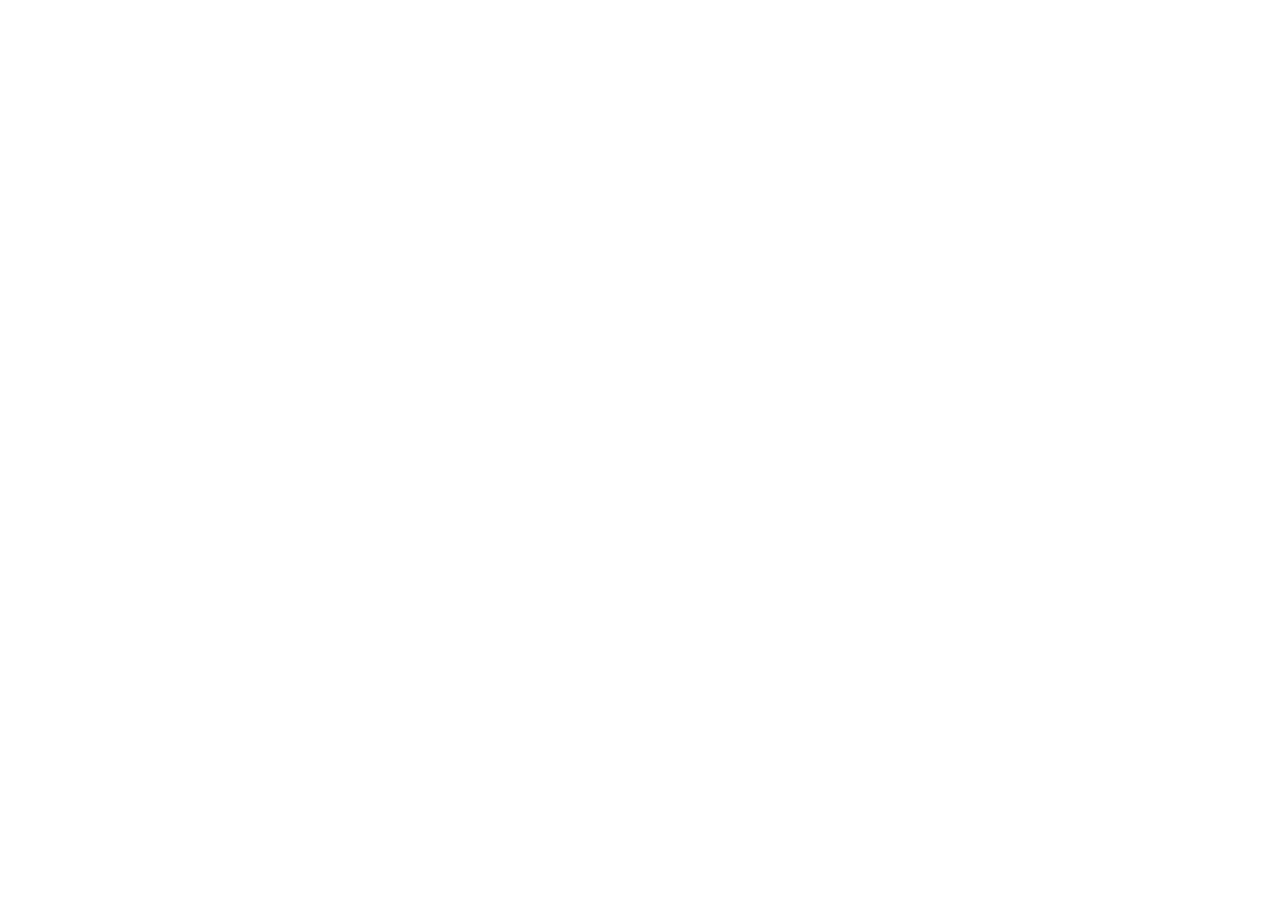
==== en/work/index.html @ 17e24093 "Add files via upload" ====
<!doctype html><html class="dark-mode" lang="en" data-template="work" data-path-prefix="../../index.html"><!-- Added by HTTrack --><meta http-equiv="content-type" content="text/html;charset=utf-8" /><!-- /Added by HTTrack -->
<head><meta charset="UTF-8"><meta http-equiv="X-UA-Compatible" content="IE=edge"><meta name="viewport" content="width=device-width,initial-scale=1"><meta name="theme-color" content="#000000"><title>Films and Videos - Examples - Productions for Social Media, Cinema, TV</title><meta name="description" content="We produce for a wide variety of media. But regardless of whether it is a cinema or social media clip, the focus is always on the story."><link rel="canonical" href="index.html"><meta property="og:type" content="website"><meta property="og:site_name" content="Film Production and Video Production, the Full-Service Agency"><meta property="og:title" content="Films and Videos - Examples - Productions for Social Media, Cinema, TV"><meta property="og:description" content="We produce for a wide variety of media. But regardless of whether it is a cinema or social media clip, the focus is always on the story."><meta property="og:url" content="index.html"><meta property="og:locale" content="en_en"><meta property="og:image" content="../../assets/images/shared/imotion-factory.jpg"><meta property="og:image:alt" content="Film Production and Video Production, the Full-Service Agency"><meta name="twitter:card" content="summary_large_image"><meta name="twitter:site" content="@imotion_factory"><link rel="apple-touch-icon" sizes="180x180" href="../../assets/images/favicon/apple-touch-icon3832.png?v1=v2"><link rel="icon" type="image/png" href="../../assets/images/favicon/favicon-32x323832.png?v1=v2" sizes="32x32"><link rel="icon" type="image/png" href="../../assets/images/favicon/favicon-16x163832.png?v1=v2" sizes="16x16"><link rel="icon" type="image/svg+xml" href="../../assets/images/favicon/favicon3832.svg?v1=v2"><link rel="manifest" href="../../site3832.webmanifest?v1=v2"><link rel="mask-icon" href="../../assets/images/favicon/safari-pinned-tab3832.svg?v1=v2" color="#5bbad5"><meta name="theme-color" content="#000000"><script>// Render blocking 
      if (localStorage.getItem("theme") == "dark") document.documentElement.classList.add('dark-mode');</script><link rel="stylesheet" href="../../assets/styles/workb869.css?v=1643966012"></head><body><style type="text/css">body {display:none; opacity: 0; transition: opacity 0.3s}</style><noscript><style type="text/css">body {display:block; opacity: 1;}
      #scroll-container {display:none;}
      .noscriptmsg{position: fixed; top: 0; left: 0; width: 100%; height: 100%; display: flex; align-items: center; justify-content: center; flex-direction: column; background: black; padding: 20%;  z-index: 99999999999999;font-family:Arial, Helvetica, sans-serif; font-size: 20px; text-align: center; color: white;}</style><div class="noscriptmsg">This is a modern Website. Please turn on Javascript in your browser<br><br><strong>imotion factory Filmproduktion: +49 2161 469 9744</strong></div></noscript><svg class="transition-panel-svg panel-open" viewBox="0 0 100 100" preserveAspectRatio="none"><path class="transition-panel-path" stroke="var(--color-bg-contrast-rich)" fill="var(--color-bg-contrast-rich)" stroke-width="2px" vector-effect="non-scaling-stroke" d="M 0 0 V 100 Q 50 100 100 100 V 0 z"/></svg><div class="rotate-device"><div class="phone"></div><div class="message">This Page looks much better in Portrait-Mode.</div></div><div class="loading"><div class="loading-text"><span class="loading-imotion">imotion</span> <span class="loading-factory">factory</span> <span class="loading-dot"></span></div><div class="loading-filmproduktion">FILMPRODUKTION</div><div class="loading-counter">0%</div><div class="loading-overlay"></div></div><div style="width: 0; height: 0;"><svg xmlns="http://www.w3.org/2000/svg" xmlns:xlink="http://www.w3.org/1999/xlink"><symbol viewBox="0 0 79 9" id="svg-arrow-back" xmlns="http://www.w3.org/2000/svg"><path d="M1.5 4.5l5-3m-5 3l5 3m72-3h-77" stroke="var(--color-text-rich)" fill="none" fill-rule="evenodd" stroke-linecap="square"/></symbol><symbol viewBox="0 0 45 45" id="svg-arrow-down" xmlns="http://www.w3.org/2000/svg"><path d="M2.368 0h40.264C44.052 0 45 .947 45 2.368v40.264c0 1.42-.947 2.368-2.368 2.368-1.421 0-2.369-.947-2.369-2.368V8.052L4.026 44.29c-.947.948-2.368.948-3.315 0-.948-.947-.948-2.368 0-3.315L36.947 4.737H2.368C1.184 4.737 0 3.789 0 2.368 0 .948 1.184 0 2.368 0z"/></symbol><symbol viewBox="0 0 20.714 19.47" id="svg-arrow-right"><g fill="none" stroke="var(--color-text-rich)" stroke-width="2"><path d="M19.083 9.687H0M10.272.707L19.3 9.735l-9.028 9.028"/></g></symbol><symbol viewBox="0 0 78 82" id="svg-client" xmlns="http://www.w3.org/2000/svg"><style>.dst0{fill:none;stroke-width:5;stroke-miterlimit:10}</style><circle class="dst0" cx="38.9" cy="19" r="15"/><path class="dst0" d="M54.8 48.2H23c-10.5 0-19 8.5-19 19V78h69.8V67.2c0-10.5-8.5-19-19-19z"/></symbol><symbol viewBox="0 0 490 490" id="svg-em" xmlns="http://www.w3.org/2000/svg"><path d="M295.2 257.8L251.4 295c-3.5 2.9-8.6 2.9-12 0l-43.8-37.1L16.7 409.1h456.6L295.2 257.8zM0 92.2v305.6L180.1 245z"/><path d="M16.7 80.9L245 274.6 473.3 80.9zM309.9 245L490 397.8V92.2z"/></symbol><symbol viewBox="0 0 100 125" id="svg-four-squares" xmlns="http://www.w3.org/2000/svg"><path fill="var(--color-controls)" d="M39 5h22v22H39zM39 39h22v22H39zM39 73h22v22H39zM5 5h22v22H5zM5 39h22v22H5zM5 73h22v22H5zM73 5h22v22H73zM73 39h22v22H73zM73 73h22v22H73z"/></symbol><symbol fill="none" viewBox="0 0 80 40" id="svg-fullscreen_close" xmlns="http://www.w3.org/2000/svg"><path fill="#000" d="M30.001 11h-30V8h30z"/><path fill="#000" d="M27 11V0h3v11zM50.001 29h30v3h-30z"/><path fill="#000" d="M53.001 29v11h-3V29zM50.001 11h30V8h-30z"/><path fill="#000" d="M53.001 11V0h-3v11zM30 29H0v3h30z"/><path fill="#000" d="M27 29v11h3V29z"/></symbol><symbol fill="none" viewBox="0 0 80 40" id="svg-fullscreen_open" xmlns="http://www.w3.org/2000/svg"><path fill="#000" d="M0 0h30v3H0z"/><path fill="#000" d="M3 0v11H0V0zM80 40H50v-3h30z"/><path fill="#000" d="M77 40V29h3v11zM80 0H50v3h30z"/><path fill="#000" d="M77 0v11h3V0zM0 40h30v-3H0z"/><path fill="#000" d="M3 40V29H0v11z"/></symbol><symbol viewBox="0 0 466 100" fill-rule="evenodd" clip-rule="evenodd" stroke-linecap="square" stroke-linejoin="round" stroke-miterlimit="1.5" id="svg-imf-logo" xmlns="http://www.w3.org/2000/svg"><text x="92.664" y="174.489" font-family="'Gotham-Bold','Gotham'" font-size="125" transform="matrix(.384 0 0 .384 -13.696 -2.82)">imotion</text><path d="M255.84 64.664c3.791 0 6.24-1.776 8.015-4.176v3.696h7.296V38.456h-7.296v3.36c-1.728-2.064-4.128-3.84-8.016-3.84-6.096 0-11.712 4.704-11.712 13.296v.096c0 8.592 5.712 13.296 11.712 13.296zm1.871-6.192c-3.408 0-6.288-2.832-6.288-7.104v-.096c0-4.32 2.88-7.104 6.288-7.104 3.408 0 6.24 2.832 6.24 7.104v.096c0 4.272-2.832 7.104-6.24 7.104z" fill-opacity=".45"/><text x="619.414" y="174.489" font-family="'Gotham-Bold','Gotham'" font-size="125" fill-opacity=".45" transform="matrix(.384 0 0 .384 -13.696 -2.82)">f<tspan x="750.289px 821.664px 871.664px 954.664px" y="174.489px 174.489px 174.489px 174.489px">ctor</tspan>y</text><path d="M33.575 17.976h225.698v177.757" fill="none" stroke="#4d4d4d" stroke-width="16.47" transform="matrix(.07964 0 0 .10126 443.44 .358)"/><path d="M33.575 17.976h225.698v177.757" fill="none" stroke="#4d4d4d" stroke-width="16.47" stroke-linejoin="miter" transform="matrix(-.07964 0 0 .10126 22 -.468)"/><path d="M33.575 17.976h225.698v177.757" fill="none" stroke="#4d4d4d" stroke-width="16.47" stroke-linejoin="miter" transform="matrix(.07964 0 0 -.10126 443.438 99.83)"/><g><path d="M33.575 17.976h225.698v177.757" fill="none" stroke="#4d4d4d" stroke-width="16.47" stroke-linejoin="miter" transform="matrix(-.07964 0 0 -.10126 22.001 99.003)"/></g><g transform="translate(378.27 -155.032) scale(1.42368)"><circle cx="37.904" cy="145.307" r="9.607" fill="#db2525"/></g></symbol><symbol viewBox="0 0 24 24" id="svg-play-button" xmlns="http://www.w3.org/2000/svg"><path d="M2 24V0l20 12L2 24z" stroke="#fff" fill="#fff"/></symbol><symbol id="svg-search" viewBox="0 0 87.9 87.9" xml:space="preserve" xmlns="http://www.w3.org/2000/svg"><style>.kst0,.kst1{fill:none;stroke-width:7;stroke-miterlimit:10}.kst1{stroke-linecap:round}</style><circle class="kst0" cx="37.6" cy="37" r="32.6"/><path class="kst1" d="M64 64l18 18"/></symbol><symbol viewBox="0 0 24 24" id="svg-theme" xmlns="http://www.w3.org/2000/svg"><path d="M12 22c5.523 0 10-4.477 10-10S17.523 2 12 2 2 6.477 2 12s4.477 10 10 10zm0-2V4a8 8 0 110 16z" fill="var(--color-white)" fill-rule="nonzero"/></symbol></svg></div><div class="nav-progress-bar"></div><svg xmlns="http://www.w3.org/2000/svg" viewBox="-2 -2 39 39" class="progress-svg" shape-rendering="geometricPrecision"><circle cx="16" cy="16" r="15.9155" class="progress-bar__background"/><circle cx="16" cy="16" r="15.9155" class="progress-bar__progress js-progress-circle"/><path id="Arrow_Upward" d="M321.337,122.567L201.046,3.479c-4.776-4.728-12.391-4.547-17.179,0l-120.291,119.1
		c-4.74,4.704-4.74,12.319,0,17.011c4.752,4.704,12.439,4.704,17.191,0l99.551-98.552v331.856c0,6.641,5.438,12.03,12.151,12.03
		s12.151-5.39,12.151-12.03V41.025l99.551,98.552c4.74,4.704,12.439,4.704,17.179,0C326.089,134.886,326.089,127.27,321.337,122.567
		z"/></svg><div class="nav-top"></div><div class="footer-overlay"></div><svg class="menu-panel-svg panel-closed" viewBox="0 0 100 100" preserveAspectRatio="none"><path class="menu-panel-path" stroke="var(--color-bg-contrast)" fill="var(--color-bg-contrast)" stroke-width="2px" vector-effect="non-scaling-stroke" d="M 0 0 V 0 Q 50 0 100 0 V 0 z"/></svg><div class="imf-dot"></div><nav class="nav-bar"><a class="nav-logo nav-link no-menu bait" href="../home/index.html"><div class="imf-logo-text"><span class="txt-imotion">imotion</span> <span class="txt-factory">factory</span></div></a><div class="nav-bar-right"><a class="lang-selector-top gui-controls nav-link no-menu bait" href="../../de/work/index.html">de</a> <a id="theme-toggle-top" class="theme-toggle gui-controls bait" href="#"><span class="th-light">light</span><span class="th-dark">dark</span></a><div class="burger-container gui-controls menu bait" id="id-burger"><span class="contact-text burger-text">contact</span> <span class="burger-text">menu</span><div class="hamburger"><span class="burger-line burger-line__top"></span> <span class="burger-line burger-line__bottom"></span></div></div></div></nav><nav class="side-nav-controls-container"><a class="lang-selector gui-controls side-nav-lang nav-link no-menu bait" href="../../de/work/index.html">de</a><div id="theme-toggle" class="theme-toggle side-nav-theme bait"></div></nav><nav class="nav-container"><div class="nav-primary-item"><div class="nav-menu"><a href="../home/index.html" class="menu-item nav-link bait"><span class="item__text">Portfolio</span> </a><a href="index.html" class="menu-item nav-link bait"><span class="item__text">Work</span> </a><a href="../awards/index.html" class="menu-item nav-link bait"><span class="item__text">Awards</span> </a><a href="../../de/behind-the-scenes/index.html" class="menu-item nav-link bait"><span class="item__text">Behind The Scenes</span></a></div><div class="legal-container"><a href="../press/index.html" class="legal-item txt-label nav-link bait">Press</a> <a href="../jobs/index.html" class="legal-item txt-label nav-link bait">Jobs</a> <a href="../imprint/index.html" class="legal-item txt-label nav-link bait">Imprint</a> <a href="../imprint/index.html#privacy" class="legal-item txt-label nav-link bait">Privacy</a></div></div><div class="nav-contact-item"><div class="contact-time-container"><div class="contact-container"><span class="contact-header txt-label">Contact</span> <a class="txt-content bait" href="tel:004921614699744">+49 2161 469 9744</a> <a class="contact-em txt-content bait" data-gen-em href="#">mail: click to shoot us an email</a></div><div class="time-location time-berlin txt-content"><span class="time-city txt-label">Mönchengladbach</span> <span class="time" id="hour-berlin">00</span><span class="time-colon">:</span><span class="time" id="minute-berlin">00</span><span class="time"> (</span><span class="time" id="tz-berlin">GMT</span><span class="time">)</span></div><div class="time-location time-la txt-content"><span class="time-city txt-label">Los Angeles</span> <span class="time" id="hour-la">00</span><span class="time-colon">:</span><span class="time" id="minute-la">00</span><span class="time"> (</span><span class="time" id="tz-la">GMT</span><span class="time">)</span></div></div></div><div class="nav-copyright-item"><div class="copyright-text">&#169; 2022 - imotion factory</div></div></nav><div class="cookies-container hide"><div class="cookies-close"></div><p>This site uses cookies and related technologies for site operation and analytics. By clicking &#39;GOT IT!&#39; you opt in to our</p><a href="../imprint/index.html#privacy" class="bait">Privacy Policy</a><a class="imf-btn imf-btn-cookies-ok btn-align-right bait" href="#"><div class="imf-btn-inner"><div class="imf-btn-text">Got it!</div><div class="imf-btn-arrow"><svg class="icon icon--arrow-down" role="img" aria-hidden="true" width="24" height="24"><use xlink:href="#svg-arrow-down"></use></svg></div></div></a></div><div class="js-canvas"><canvas class="js-cursor-canvas"></canvas></div><svg class="lb-panel-svg panel-closed" viewBox="0 0 100 100" preserveAspectRatio="none"><path class="lb-panel-path" stroke="var(--color-black)" fill="var(--color-black)" stroke-width="2px" vector-effect="non-scaling-stroke" d="M 0 0 V 0 Q 50 0 100 0 V 0 z"/></svg><div class="video-lightbox"><div class="vl-close bait"></div><div class="spinner"></div><div class="player-container"><video controls playsinline data-poster="" id="player"></video></div></div><main id="main" class="main site-wrap viewport" tabindex="-1"><div id="scroll-container" class="smooth-scroll" data-scroll-container><section class="work-wrapper"><div class="work-item"><div class="work-img bait-play"><picture><source type="image/webp" srcset="/assets/images/projects/wir-machen-uns-stark-dafuer/skoliose-wir-machen-uns-stark-dafuer.jpg-600.webp 600w" sizes="300px"><source type="image/jpeg" srcset="/assets/images/projects/wir-machen-uns-stark-dafuer/skoliose-wir-machen-uns-stark-dafuer.jpg-600.jpeg 600w" sizes="300px"><img src="../../assets/images/projects/wir-machen-uns-stark-dafuer/skoliose-wir-machen-uns-stark-dafuer.jpg-600.jpg" alt="A boxer trains on the sandbag" loading="lazy" title="Screenshot from Together Strong"></picture></div><div class="award-overlay"></div><div class="work-img-text"><div class="project-title">Together Strong</div><div class="project-type txt-label">Image Film</div><a class="work-img-links txt-content nav-link no-menu bait" href="../projects/wir-machen-uns-stark-dafuer/index.html"><span>INFO</span> <span>BTS</span> <span>SERIES</span> <span class="imf-btn-arrow imf-arrow-work-links"><svg class="icon icon--arrow-down" role="img" aria-hidden="true" width="24" height="24"><use xlink:href="#svg-arrow-down"></use></svg></span></a></div><div class="video-source" data-video-source="https://vimeo.com/561688345"></div></div><div class="work-item"><div class="work-img bait-play"><picture><source type="image/webp" srcset="/assets/images/projects/793-official-video/793-official-video.jpg-600.webp 600w" sizes="300px"><source type="image/jpeg" srcset="/assets/images/projects/793-official-video/793-official-video.jpg-600.jpeg 600w" sizes="300px"><img src="../../assets/images/projects/793-official-video/793-official-video.jpg-600.jpg" alt="A viking on a battle ship, ready to fight" loading="lazy" title="Screenshot from 793 (official video)"></picture></div><div class="award-overlay"><div class="award-overlay-img"><picture><source type="image/webp" srcset="/assets/images/awards/directors-circle-festival-of-shorts.png-80.webp 80w" sizes="80px"><source type="image/png" srcset="/assets/images/awards/directors-circle-festival-of-shorts.png-80.png 80w" sizes="80px"><img src="../../assets/images/awards/directors-circle-festival-of-shorts.png-80.png" alt="Directors Circle Festival of Shorts" loading="lazy" title="Directors Circle Festival of Shorts"></picture></div><div class="award-overlay-img"><picture><source type="image/webp" srcset="/assets/images/awards/the-international-independent-film-awards.png-80.webp 80w" sizes="80px"><source type="image/png" srcset="/assets/images/awards/the-international-independent-film-awards.png-80.png 80w" sizes="80px"><img src="../../assets/images/awards/the-international-independent-film-awards.png-80.png" alt="The International Independent Film Awards" loading="lazy" title="The International Independent Film Awards"></picture></div><div class="award-overlay-img"><picture><source type="image/webp" srcset="/assets/images/awards/hollywood-independent-filmmaker-awards.png-80.webp 80w" sizes="80px"><source type="image/png" srcset="/assets/images/awards/hollywood-independent-filmmaker-awards.png-80.png 80w" sizes="80px"><img src="../../assets/images/awards/hollywood-independent-filmmaker-awards.png-80.png" alt="Hollywood Independent Filmmaker Awards" loading="lazy" title="Hollywood Independent Filmmaker Awards"></picture></div><div class="award-overlay-img"><picture><source type="image/webp" srcset="/assets/images/awards/hollywood-international-moving-pictures-film-festival.png-80.webp 80w" sizes="80px"><source type="image/png" srcset="/assets/images/awards/hollywood-international-moving-pictures-film-festival.png-80.png 80w" sizes="80px"><img src="../../assets/images/awards/hollywood-international-moving-pictures-film-festival.png-80.png" alt="Hollywood International Moving Pictures Film Festival" loading="lazy" title="Hollywood International Moving Pictures Film Festival"></picture></div><div class="award-overlay-img"><picture><source type="image/webp" srcset="/assets/images/awards/hollywood-new-directors.png-80.webp 80w" sizes="80px"><source type="image/png" srcset="/assets/images/awards/hollywood-new-directors.png-80.png 80w" sizes="80px"><img src="../../assets/images/awards/hollywood-new-directors.png-80.png" alt="Hollywood New Directors" loading="lazy" title="Hollywood New Directors"></picture></div><div class="award-overlay-img"><picture><source type="image/webp" srcset="/assets/images/awards/los-angeles-independent-film-festival-awards.png-80.webp 80w" sizes="80px"><source type="image/png" srcset="/assets/images/awards/los-angeles-independent-film-festival-awards.png-80.png 80w" sizes="80px"><img src="../../assets/images/awards/los-angeles-independent-film-festival-awards.png-80.png" alt="Los Angeles Independent Film Festival Awards" loading="lazy" title="Los Angeles Independent Film Festival Awards"></picture></div><div class="award-overlay-img"><picture><source type="image/webp" srcset="/assets/images/awards/sochi-film-festival.png-80.webp 80w" sizes="80px"><source type="image/png" srcset="/assets/images/awards/sochi-film-festival.png-80.png 80w" sizes="80px"><img src="../../assets/images/awards/sochi-film-festival.png-80.png" alt="Sochi Film Festival" loading="lazy" title="Sochi Film Festival"></picture></div></div><div class="work-img-text"><div class="project-title">793 (Official Video)</div><div class="project-type txt-label">Music Video</div><a class="work-img-links txt-content nav-link no-menu bait" href="../projects/793-official-video/index.html"><span>INFO</span> <span>BTS</span> <span>AWARDS</span> <span class="imf-btn-arrow imf-arrow-work-links"><svg class="icon icon--arrow-down" role="img" aria-hidden="true" width="24" height="24"><use xlink:href="#svg-arrow-down"></use></svg></span></a></div><div class="video-source" data-video-source="https://www.vimeo.com/267204599"></div></div><div class="work-item"><div class="work-img bait-play"><picture><source type="image/webp" srcset="/assets/images/projects/trennschalter-zur-uebergabe/trennschalter-zur-uebergabe.jpg-600.webp 600w" sizes="300px"><source type="image/jpeg" srcset="/assets/images/projects/trennschalter-zur-uebergabe/trennschalter-zur-uebergabe.jpg-600.jpeg 600w" sizes="300px"><img src="../../assets/images/projects/trennschalter-zur-uebergabe/trennschalter-zur-uebergabe.jpg-600.jpg" alt="A WWII officer looks grim" loading="lazy" title="Screenshot from the video Disconnector"></picture></div><div class="award-overlay"><div class="award-overlay-img"><picture><source type="image/webp" srcset="/assets/images/awards/berlin-flash-film-festival.png-80.webp 80w" sizes="80px"><source type="image/png" srcset="/assets/images/awards/berlin-flash-film-festival.png-80.png 80w" sizes="80px"><img src="../../assets/images/awards/berlin-flash-film-festival.png-80.png" alt="Berlin Flash Film Festival" loading="lazy" title="Berlin Flash Film Festival"></picture></div><div class="award-overlay-img"><picture><source type="image/webp" srcset="/assets/images/awards/indie-flick-short-film-festival.png-80.webp 80w" sizes="80px"><source type="image/png" srcset="/assets/images/awards/indie-flick-short-film-festival.png-80.png 80w" sizes="80px"><img src="../../assets/images/awards/indie-flick-short-film-festival.png-80.png" alt="Indie Flicks International Film Festival" loading="lazy" title="Indie Flicks International Film Festival"></picture></div><div class="award-overlay-img"><picture><source type="image/webp" srcset="/assets/images/awards/unrestricted-view-film-festival.png-80.webp 80w" sizes="80px"><source type="image/png" srcset="/assets/images/awards/unrestricted-view-film-festival.png-80.png 80w" sizes="80px"><img src="../../assets/images/awards/unrestricted-view-film-festival.png-80.png" alt="Unrestricted View Film Festival" loading="lazy" title="Unrestricted View Film Festival"></picture></div><div class="award-overlay-img"><picture><source type="image/webp" srcset="/assets/images/awards/la-underground-film-forum.png-80.webp 80w" sizes="80px"><source type="image/png" srcset="/assets/images/awards/la-underground-film-forum.png-80.png 80w" sizes="80px"><img src="../../assets/images/awards/la-underground-film-forum.png-80.png" alt="LA Underground Film Forum" loading="lazy" title="LA Underground Film Forum"></picture></div><div class="award-overlay-img"><picture><source type="image/webp" srcset="/assets/images/awards/oniros-film-awards.png-80.webp 80w" sizes="80px"><source type="image/png" srcset="/assets/images/awards/oniros-film-awards.png-80.png 80w" sizes="80px"><img src="../../assets/images/awards/oniros-film-awards.png-80.png" alt="Oniros Film Awards" loading="lazy" title="Oniros Film Awards"></picture></div><div class="award-overlay-img"><picture><source type="image/webp" srcset="/assets/images/awards/queen-palm-international-film-festival.png-80.webp 80w" sizes="80px"><source type="image/png" srcset="/assets/images/awards/queen-palm-international-film-festival.png-80.png 80w" sizes="80px"><img src="../../assets/images/awards/queen-palm-international-film-festival.png-80.png" alt="Queen Palm International Film Festival" loading="lazy" title="Queen Palm International Film Festival"></picture></div><div class="award-overlay-img"><picture><source type="image/webp" srcset="/assets/images/awards/the-cutting-room-international-short-film-festival.png-80.webp 80w" sizes="80px"><source type="image/png" srcset="/assets/images/awards/the-cutting-room-international-short-film-festival.png-80.png 80w" sizes="80px"><img src="../../assets/images/awards/the-cutting-room-international-short-film-festival.png-80.png" alt="The Cutting Room International Short Film Festival" loading="lazy" title="The Cutting Room International Short Film Festival"></picture></div><div class="award-overlay-img"><picture><source type="image/webp" srcset="/assets/images/awards/the-independent-starfilmfest.png-80.webp 80w" sizes="80px"><source type="image/png" srcset="/assets/images/awards/the-independent-starfilmfest.png-80.png 80w" sizes="80px"><img src="../../assets/images/awards/the-independent-starfilmfest.png-80.png" alt="The Independent StarFilmfest" loading="lazy" title="The Independent StarFilmfest"></picture></div></div><div class="work-img-text"><div class="project-title">Disconnector</div><div class="project-type txt-label">Short Film</div><a class="work-img-links txt-content nav-link no-menu bait" href="../projects/trennschalter-zur-uebergabe/index.html"><span>INFO</span> <span>BTS</span> <span>AWARDS</span> <span class="imf-btn-arrow imf-arrow-work-links"><svg class="icon icon--arrow-down" role="img" aria-hidden="true" width="24" height="24"><use xlink:href="#svg-arrow-down"></use></svg></span></a></div><div class="video-source" data-video-source="https://vimeo.com/293545374"></div></div><div class="work-item"><div class="work-img bait-play"><picture><source type="image/webp" srcset="/assets/images/projects/the-acoustic-people/the-acoustic-people.jpg-600.webp 600w" sizes="300px"><source type="image/jpeg" srcset="/assets/images/projects/the-acoustic-people/the-acoustic-people.jpg-600.jpeg 600w" sizes="300px"><img src="../../assets/images/projects/the-acoustic-people/the-acoustic-people.jpg-600.jpg" alt="The control panel of an acoustic amplifier" loading="lazy" title="Screenshot from the product video The Acoustic People"></picture></div><div class="award-overlay"></div><div class="work-img-text"><div class="project-title">AER - The Acoustic People</div><div class="project-type txt-label">Product Video</div><a class="work-img-links txt-content nav-link no-menu bait" href="../projects/the-acoustic-people/index.html"><span>INFO</span> <span class="imf-btn-arrow imf-arrow-work-links"><svg class="icon icon--arrow-down" role="img" aria-hidden="true" width="24" height="24"><use xlink:href="#svg-arrow-down"></use></svg></span></a></div><div class="video-source" data-video-source="https://vimeo.com/465829522"></div></div><div class="work-item"><div class="work-img bait-play"><picture><source type="image/webp" srcset="/assets/images/projects/herr-grau-episode-01/herr-grau-verzweifelt.jpg-600.webp 600w" sizes="300px"><source type="image/jpeg" srcset="/assets/images/projects/herr-grau-episode-01/herr-grau-verzweifelt.jpg-600.jpeg 600w" sizes="300px"><img src="../../assets/images/projects/herr-grau-episode-01/herr-grau-verzweifelt.jpg-600.jpg" alt="A man in a small office looks over the edge of a file" loading="lazy" title="Mr. Gray is desperate"></picture></div><div class="award-overlay"></div><div class="work-img-text"><div class="project-title">Mr. Gray, Episode 1</div><div class="project-type txt-label">Recruiting Film</div><a class="work-img-links txt-content nav-link no-menu bait" href="../projects/herr-grau-episode-01/index.html"><span>INFO</span> <span>BTS</span> <span>SERIES</span> <span class="imf-btn-arrow imf-arrow-work-links"><svg class="icon icon--arrow-down" role="img" aria-hidden="true" width="24" height="24"><use xlink:href="#svg-arrow-down"></use></svg></span></a></div><div class="video-source" data-video-source="https://vimeo.com/455862830/d91ba9c8a9"></div></div><div class="work-item"><div class="work-img bait-play"><picture><source type="image/webp" srcset="/assets/images/projects/winemaster/winemaster.jpg-600.webp 600w" sizes="300px"><source type="image/jpeg" srcset="/assets/images/projects/winemaster/winemaster.jpg-600.jpeg 600w" sizes="300px"><img src="../../assets/images/projects/winemaster/winemaster.jpg-600.jpg" alt="The Winemaster Logo" loading="lazy" title="Screenshot from the Social Media Clip"></picture></div><div class="award-overlay"></div><div class="work-img-text"><div class="project-title">Winemaster - Shark Tank</div><div class="project-type txt-label">Social Media Spot</div><a class="work-img-links txt-content nav-link no-menu bait" href="../projects/winemaster/index.html"><span>INFO</span> <span class="imf-btn-arrow imf-arrow-work-links"><svg class="icon icon--arrow-down" role="img" aria-hidden="true" width="24" height="24"><use xlink:href="#svg-arrow-down"></use></svg></span></a></div><div class="video-source" data-video-source="https://vimeo.com/547847475/7e84ebb783"></div></div><div class="work-item"><div class="work-img bait-play"><picture><source type="image/webp" srcset="/assets/images/projects/streitmacht-bergisch-land/streitmacht-bergisch-land-official-music-video.jpg-600.webp 600w" sizes="300px"><source type="image/jpeg" srcset="/assets/images/projects/streitmacht-bergisch-land/streitmacht-bergisch-land-official-music-video.jpg-600.jpeg 600w" sizes="300px"><img src="../../assets/images/projects/streitmacht-bergisch-land/streitmacht-bergisch-land-official-music-video.jpg-600.jpg" alt="A druid draws water from a river" loading="lazy" title="Screenshot from the video Streitmacht Bergisch Land"></picture></div><div class="award-overlay"><div class="award-overlay-img"><picture><source type="image/webp" srcset="/assets/images/awards/dances-with-films.png-80.webp 80w" sizes="80px"><source type="image/png" srcset="/assets/images/awards/dances-with-films.png-80.png 80w" sizes="80px"><img src="../../assets/images/awards/dances-with-films.png-80.png" alt="DANCES WITH FILMS" loading="lazy" title="DANCES WITH FILMS"></picture></div><div class="award-overlay-img"><picture><source type="image/webp" srcset="/assets/images/awards/the-indiefest-film-awards.png-80.webp 80w" sizes="80px"><source type="image/png" srcset="/assets/images/awards/the-indiefest-film-awards.png-80.png 80w" sizes="80px"><img src="../../assets/images/awards/the-indiefest-film-awards.png-80.png" alt="The IndieFEST Film Awards" loading="lazy" title="The IndieFEST Film Awards"></picture></div></div><div class="work-img-text"><div class="project-title">Streitmacht Bergisch Land</div><div class="project-type txt-label">Music Video</div><a class="work-img-links txt-content nav-link no-menu bait" href="../projects/streitmacht-bergisch-land/index.html"><span>INFO</span> <span>BTS</span> <span>AWARDS</span> <span class="imf-btn-arrow imf-arrow-work-links"><svg class="icon icon--arrow-down" role="img" aria-hidden="true" width="24" height="24"><use xlink:href="#svg-arrow-down"></use></svg></span></a></div><div class="video-source" data-video-source="https://vimeo.com/182680594/73ee1d1c31"></div></div><div class="work-item"><div class="work-img bait-play"><picture><source type="image/webp" srcset="/assets/images/projects/ice-aliens/ice-aliens.jpg-600.webp 600w" sizes="300px"><source type="image/jpeg" srcset="/assets/images/projects/ice-aliens/ice-aliens.jpg-600.jpeg 600w" sizes="300px"><img src="../../assets/images/projects/ice-aliens/ice-aliens.jpg-600.jpg" alt="An ice hockey goalkeeper looks at the camera." loading="lazy" title="Screenshot from the Ice Aliens movie ad"></picture></div><div class="award-overlay"></div><div class="work-img-text"><div class="project-title">Ice Aliens</div><div class="project-type txt-label">Cinema Spot</div><a class="work-img-links txt-content nav-link no-menu bait" href="../projects/ice-aliens/index.html"><span>INFO</span> <span>BTS</span> <span class="imf-btn-arrow imf-arrow-work-links"><svg class="icon icon--arrow-down" role="img" aria-hidden="true" width="24" height="24"><use xlink:href="#svg-arrow-down"></use></svg></span></a></div><div class="video-source" data-video-source="https://vimeo.com/561761877"></div></div><div class="work-item"><div class="work-img bait-play"><picture><source type="image/webp" srcset="/assets/images/projects/industriepark-hoechst-sicherheitsfilm/infraserv-hoechst-sicherheitsfilm.jpg-600.webp 600w" sizes="300px"><source type="image/jpeg" srcset="/assets/images/projects/industriepark-hoechst-sicherheitsfilm/infraserv-hoechst-sicherheitsfilm.jpg-600.jpeg 600w" sizes="300px"><img src="../../assets/images/projects/industriepark-hoechst-sicherheitsfilm/infraserv-hoechst-sicherheitsfilm.jpg-600.jpg" alt="A car is about to collide with a freight train" loading="lazy" title="Screenshot from the safety film"></picture></div><div class="award-overlay"></div><div class="work-img-text"><div class="project-title">Industriespark Hoechst Safety Film</div><div class="project-type txt-label">Safety Film</div><a class="work-img-links txt-content nav-link no-menu bait" href="../projects/industriepark-hoechst-sicherheitsfilm/index.html"><span>INFO</span> <span class="imf-btn-arrow imf-arrow-work-links"><svg class="icon icon--arrow-down" role="img" aria-hidden="true" width="24" height="24"><use xlink:href="#svg-arrow-down"></use></svg></span></a></div><div class="video-source" data-video-source="https://vimeo.com/561777809"></div></div><div class="work-item"><div class="work-img bait-play"><picture><source type="image/webp" srcset="/assets/images/projects/kuhn-ceremonial/kuhn-ceremonial.jpg-600.webp 600w" sizes="300px"><source type="image/jpeg" srcset="/assets/images/projects/kuhn-ceremonial/kuhn-ceremonial.jpg-600.jpeg 600w" sizes="300px"><img src="../../assets/images/projects/kuhn-ceremonial/kuhn-ceremonial.jpg-600.jpg" alt="A pretty couple is dressed up in a hotel lobby." loading="lazy" title="Screenshot from the product video Kuhn Ceremonial"></picture></div><div class="award-overlay"></div><div class="work-img-text"><div class="project-title">Kuhn Ceremonial</div><div class="project-type txt-label">Product Video</div><a class="work-img-links txt-content nav-link no-menu bait" href="../projects/kuhn-ceremonial/index.html"><span>INFO</span> <span>BTS</span> <span class="imf-btn-arrow imf-arrow-work-links"><svg class="icon icon--arrow-down" role="img" aria-hidden="true" width="24" height="24"><use xlink:href="#svg-arrow-down"></use></svg></span></a></div><div class="video-source" data-video-source="https://vimeo.com/232682658"></div></div><div class="work-item"><div class="work-img bait-play"><picture><source type="image/webp" srcset="/assets/images/projects/ballroom-blitz-tribute-official-video/ballroom-blitz-tribute-official-video.jpg-600.webp 600w" sizes="300px"><source type="image/jpeg" srcset="/assets/images/projects/ballroom-blitz-tribute-official-video/ballroom-blitz-tribute-official-video.jpg-600.jpeg 600w" sizes="300px"><img src="../../assets/images/projects/ballroom-blitz-tribute-official-video/ballroom-blitz-tribute-official-video.jpg-600.jpg" alt="The jet with which the band is flown in in the video" loading="lazy" title="The jet with which the band is flown in in the video"></picture></div><div class="award-overlay"></div><div class="work-img-text"><div class="project-title">Ballroom Blitz Tribute (Official Video)</div><div class="project-type txt-label">Music Video</div><a class="work-img-links txt-content nav-link no-menu bait" href="../projects/ballroom-blitz-tribute-official-video/index.html"><span>INFO</span> <span>BTS</span> <span class="imf-btn-arrow imf-arrow-work-links"><svg class="icon icon--arrow-down" role="img" aria-hidden="true" width="24" height="24"><use xlink:href="#svg-arrow-down"></use></svg></span></a></div><div class="video-source" data-video-source="https://vimeo.com/171889811"></div></div><div class="work-item"><div class="work-img bait-play"><picture><source type="image/webp" srcset="/assets/images/projects/begegnung/begegnung.jpg-600.webp 600w" sizes="300px"><source type="image/jpeg" srcset="/assets/images/projects/begegnung/begegnung.jpg-600.jpeg 600w" sizes="300px"><img src="../../assets/images/projects/begegnung/begegnung.jpg-600.jpg" alt="The silhouette of a man in front of an open furnace" loading="lazy" title="Screenshot from the video encounter"></picture></div><div class="award-overlay"></div><div class="work-img-text"><div class="project-title">Encounter</div><div class="project-type txt-label">Image Film</div><a class="work-img-links txt-content nav-link no-menu bait" href="../projects/begegnung/index.html"><span>INFO</span> <span class="imf-btn-arrow imf-arrow-work-links"><svg class="icon icon--arrow-down" role="img" aria-hidden="true" width="24" height="24"><use xlink:href="#svg-arrow-down"></use></svg></span></a></div><div class="video-source" data-video-source="https://vimeo.com/261875013"></div></div><div class="work-item"><div class="work-img bait-play"><picture><source type="image/webp" srcset="/assets/images/projects/herr-grau-episode-02/herr-grau-episode-2.jpg-600.webp 600w" sizes="300px"><source type="image/jpeg" srcset="/assets/images/projects/herr-grau-episode-02/herr-grau-episode-2.jpg-600.jpeg 600w" sizes="300px"><img src="../../assets/images/projects/herr-grau-episode-02/herr-grau-episode-2.jpg-600.jpg" alt="Screenshot from Mr. Gray Episode 2" loading="lazy" title="Screenshot from Mr. Gray Episode 2"></picture></div><div class="award-overlay"></div><div class="work-img-text"><div class="project-title">Mr. Gray, Episode 2</div><div class="project-type txt-label">Recruiting Film</div><a class="work-img-links txt-content nav-link no-menu bait" href="../projects/herr-grau-episode-02/index.html"><span>INFO</span> <span>BTS</span> <span>SERIES</span> <span class="imf-btn-arrow imf-arrow-work-links"><svg class="icon icon--arrow-down" role="img" aria-hidden="true" width="24" height="24"><use xlink:href="#svg-arrow-down"></use></svg></span></a></div><div class="video-source" data-video-source="https://vimeo.com/456615119/f4c6ebccdd"></div></div><div class="work-item"><div class="work-img bait-play"><picture><source type="image/webp" srcset="/assets/images/projects/herr-grau-episode-03/herr-grau-episode-3.jpg-600.webp 600w" sizes="300px"><source type="image/jpeg" srcset="/assets/images/projects/herr-grau-episode-03/herr-grau-episode-3.jpg-600.jpeg 600w" sizes="300px"><img src="../../assets/images/projects/herr-grau-episode-03/herr-grau-episode-3.jpg-600.jpg" alt="Screenshot from Mr. Gray Episode 3" loading="lazy" title="Screenshot from Mr. Gray Episode 3"></picture></div><div class="award-overlay"></div><div class="work-img-text"><div class="project-title">Mr. Gray, Episode 3</div><div class="project-type txt-label">Recruiting Film</div><a class="work-img-links txt-content nav-link no-menu bait" href="../projects/herr-grau-episode-03/index.html"><span>INFO</span> <span>BTS</span> <span>SERIES</span> <span class="imf-btn-arrow imf-arrow-work-links"><svg class="icon icon--arrow-down" role="img" aria-hidden="true" width="24" height="24"><use xlink:href="#svg-arrow-down"></use></svg></span></a></div><div class="video-source" data-video-source="https://vimeo.com/456962026/fbc6d244be"></div></div><div class="work-item"><div class="work-img bait-play"><picture><source type="image/webp" srcset="/assets/images/projects/herr-grau-episode-04/herr-grau-episode-4.jpg-600.webp 600w" sizes="300px"><source type="image/jpeg" srcset="/assets/images/projects/herr-grau-episode-04/herr-grau-episode-4.jpg-600.jpeg 600w" sizes="300px"><img src="../../assets/images/projects/herr-grau-episode-04/herr-grau-episode-4.jpg-600.jpg" alt="Screenshot from Mr. Gray Episode 4" loading="lazy" title="Screenshot from Mr. Gray Episode 4"></picture></div><div class="award-overlay"></div><div class="work-img-text"><div class="project-title">Mr. Gray, Episode 4</div><div class="project-type txt-label">Recruiting Film</div><a class="work-img-links txt-content nav-link no-menu bait" href="../projects/herr-grau-episode-04/index.html"><span>INFO</span> <span>BTS</span> <span>SERIES</span> <span class="imf-btn-arrow imf-arrow-work-links"><svg class="icon icon--arrow-down" role="img" aria-hidden="true" width="24" height="24"><use xlink:href="#svg-arrow-down"></use></svg></span></a></div><div class="video-source" data-video-source="https://vimeo.com/457486272/9d8503e00d"></div></div><div class="work-item"><div class="work-img bait-play"><picture><source type="image/webp" srcset="/assets/images/projects/herr-grau-episode-05/herr-grau-episode-5.jpg-600.webp 600w" sizes="300px"><source type="image/jpeg" srcset="/assets/images/projects/herr-grau-episode-05/herr-grau-episode-5.jpg-600.jpeg 600w" sizes="300px"><img src="../../assets/images/projects/herr-grau-episode-05/herr-grau-episode-5.jpg-600.jpg" alt="Screenshot from Mr. Gray Episode 5" loading="lazy" title="Screenshot from Mr. Gray Episode 5"></picture></div><div class="award-overlay"></div><div class="work-img-text"><div class="project-title">Mr. Gray, Episode 5</div><div class="project-type txt-label">Recruiting Film</div><a class="work-img-links txt-content nav-link no-menu bait" href="../projects/herr-grau-episode-05/index.html"><span>INFO</span> <span>BTS</span> <span>SERIES</span> <span class="imf-btn-arrow imf-arrow-work-links"><svg class="icon icon--arrow-down" role="img" aria-hidden="true" width="24" height="24"><use xlink:href="#svg-arrow-down"></use></svg></span></a></div><div class="video-source" data-video-source="https://vimeo.com/457814994/82cfbd1638"></div></div><div class="work-item"><div class="work-img bait-play"><picture><source type="image/webp" srcset="/assets/images/projects/herr-grau-episode-06/herr-grau-episode-6.jpg-600.webp 600w" sizes="300px"><source type="image/jpeg" srcset="/assets/images/projects/herr-grau-episode-06/herr-grau-episode-6.jpg-600.jpeg 600w" sizes="300px"><img src="../../assets/images/projects/herr-grau-episode-06/herr-grau-episode-6.jpg-600.jpg" alt="Screenshot from Mr. Gray Episode 6" loading="lazy" title="Screenshot from Mr. Gray Episode 6"></picture></div><div class="award-overlay"></div><div class="work-img-text"><div class="project-title">Mr. Gray, Episode 6</div><div class="project-type txt-label">Recruiting Film</div><a class="work-img-links txt-content nav-link no-menu bait" href="../projects/herr-grau-episode-06/index.html"><span>INFO</span> <span>BTS</span> <span>SERIES</span> <span class="imf-btn-arrow imf-arrow-work-links"><svg class="icon icon--arrow-down" role="img" aria-hidden="true" width="24" height="24"><use xlink:href="#svg-arrow-down"></use></svg></span></a></div><div class="video-source" data-video-source="https://vimeo.com/457815138/324d567c98"></div></div><div class="work-item"><div class="work-img bait-play"><picture><source type="image/webp" srcset="/assets/images/projects/der-engel/der-engel.jpg-600.webp 600w" sizes="300px"><source type="image/jpeg" srcset="/assets/images/projects/der-engel/der-engel.jpg-600.jpeg 600w" sizes="300px"><img src="../../assets/images/projects/der-engel/der-engel.jpg-600.jpg" alt="A child looks thru a rainy window" loading="lazy" title="Screenshot from the TV"></picture></div><div class="award-overlay"></div><div class="work-img-text"><div class="project-title">The Angel</div><div class="project-type txt-label">TV-Commercial</div><a class="work-img-links txt-content nav-link no-menu bait" href="../projects/der-engel/index.html"><span>INFO</span> <span class="imf-btn-arrow imf-arrow-work-links"><svg class="icon icon--arrow-down" role="img" aria-hidden="true" width="24" height="24"><use xlink:href="#svg-arrow-down"></use></svg></span></a></div><div class="video-source" data-video-source="https://vimeo.com/560375108"></div></div><div class="work-item"><div class="work-img bait-play"><picture><source type="image/webp" srcset="/assets/images/projects/der-brief/gluecksspirale-filmaward.jpg-600.webp 600w" sizes="300px"><source type="image/jpeg" srcset="/assets/images/projects/der-brief/gluecksspirale-filmaward.jpg-600.jpeg 600w" sizes="300px"><img src="../../assets/images/projects/der-brief/gluecksspirale-filmaward.jpg-600.jpg" alt="A glass of red wine" loading="lazy" title="Screenshot from the video The Letter"></picture></div><div class="award-overlay"><div class="award-overlay-img"><picture><source type="image/webp" srcset="/assets/images/awards/gluecksspirale-film-award.png-80.webp 80w" sizes="80px"><source type="image/png" srcset="/assets/images/awards/gluecksspirale-film-award.png-80.png 80w" sizes="80px"><img src="../../assets/images/awards/gluecksspirale-film-award.png-80.png" alt="Glücksspirale Film Award" loading="lazy" title="Glücksspirale Film Award"></picture></div></div><div class="work-img-text"><div class="project-title">The Letter</div><div class="project-type txt-label">Commercial</div><a class="work-img-links txt-content nav-link no-menu bait" href="../projects/der-brief/index.html"><span>INFO</span> <span>BTS</span> <span>AWARDS</span> <span class="imf-btn-arrow imf-arrow-work-links"><svg class="icon icon--arrow-down" role="img" aria-hidden="true" width="24" height="24"><use xlink:href="#svg-arrow-down"></use></svg></span></a></div><div class="video-source" data-video-source="https://vimeo.com/179875687"></div></div><div class="work-item"><div class="work-img bait-play"><picture><source type="image/webp" srcset="/assets/images/projects/der-komplize/der-komplize.jpg-600.webp 600w" sizes="300px"><source type="image/jpeg" srcset="/assets/images/projects/der-komplize/der-komplize.jpg-600.jpeg 600w" sizes="300px"><img src="../../assets/images/projects/der-komplize/der-komplize.jpg-600.jpg" alt="A dog gives paws." loading="lazy" title="Screenshot from the video Partners in Crime"></picture></div><div class="award-overlay"><div class="award-overlay-img"><picture><source type="image/webp" srcset="/assets/images/awards/99-fire-films-award-komplize.png-80.webp 80w" sizes="80px"><source type="image/png" srcset="/assets/images/awards/99-fire-films-award-komplize.png-80.png 80w" sizes="80px"><img src="../../assets/images/awards/99-fire-films-award-komplize.png-80.png" alt="99 Fire Films Award" loading="lazy" title="99 Fire Films Award"></picture></div></div><div class="work-img-text"><div class="project-title">Partners in Crime</div><div class="project-type txt-label">Product Video (spec spot)</div><a class="work-img-links txt-content nav-link no-menu bait" href="../projects/der-komplize/index.html"><span>INFO</span> <span>AWARDS</span> <span class="imf-btn-arrow imf-arrow-work-links"><svg class="icon icon--arrow-down" role="img" aria-hidden="true" width="24" height="24"><use xlink:href="#svg-arrow-down"></use></svg></span></a></div><div class="video-source" data-video-source="https://vimeo.com/201524570"></div></div><div class="work-item"><div class="work-img bait-play"><picture><source type="image/webp" srcset="/assets/images/projects/cheers/cheers.jpg-600.webp 600w" sizes="300px"><source type="image/jpeg" srcset="/assets/images/projects/cheers/cheers.jpg-600.jpeg 600w" sizes="300px"><img src="../../assets/images/projects/cheers/cheers.jpg-600.jpg" alt="A toy, a hamburger and a glass of whiskey" loading="lazy" title="Screen shot from the Video Cheers"></picture></div><div class="award-overlay"><div class="award-overlay-img"><picture><source type="image/webp" srcset="/assets/images/awards/99-fire-films-award-cheers.png-80.webp 80w" sizes="80px"><source type="image/png" srcset="/assets/images/awards/99-fire-films-award-cheers.png-80.png 80w" sizes="80px"><img src="../../assets/images/awards/99-fire-films-award-cheers.png-80.png" alt="99 Fire Films Award" loading="lazy" title="99 Fire Films Award"></picture></div></div><div class="work-img-text"><div class="project-title">Cheers</div><div class="project-type txt-label">Product Video (spec spot)</div><a class="work-img-links txt-content nav-link no-menu bait" href="../projects/cheers/index.html"><span>INFO</span> <span>AWARDS</span> <span class="imf-btn-arrow imf-arrow-work-links"><svg class="icon icon--arrow-down" role="img" aria-hidden="true" width="24" height="24"><use xlink:href="#svg-arrow-down"></use></svg></span></a></div><div class="video-source" data-video-source="https://vimeo.com/254174427"></div></div><div class="work-item"><div class="work-img bait-play"><picture><source type="image/webp" srcset="/assets/images/projects/grand-hotel-mysterieux/grand-hotel-mysterieux.jpg-600.webp 600w" sizes="300px"><source type="image/jpeg" srcset="/assets/images/projects/grand-hotel-mysterieux/grand-hotel-mysterieux.jpg-600.jpeg 600w" sizes="300px"><img src="../../assets/images/projects/grand-hotel-mysterieux/grand-hotel-mysterieux.jpg-600.jpg" alt="A man smokes a cigar" loading="lazy" title="Screenshot from the promotional film Grand Hôtel Mystérieux"></picture></div><div class="award-overlay"></div><div class="work-img-text"><div class="project-title">Grand Hôtel Mystérieux</div><div class="project-type txt-label">Commercial</div><a class="work-img-links txt-content nav-link no-menu bait" href="../projects/grand-hotel-mysterieux/index.html"><span>INFO</span> <span class="imf-btn-arrow imf-arrow-work-links"><svg class="icon icon--arrow-down" role="img" aria-hidden="true" width="24" height="24"><use xlink:href="#svg-arrow-down"></use></svg></span></a></div><div class="video-source" data-video-source="https://vimeo.com/277878036"></div></div><div class="work-item"><div class="work-img bait-play"><picture><source type="image/webp" srcset="/assets/images/projects/aer-compact-60/aer-compact-60.jpg-600.webp 600w" sizes="300px"><source type="image/jpeg" srcset="/assets/images/projects/aer-compact-60/aer-compact-60.jpg-600.jpeg 600w" sizes="300px"><img src="../../assets/images/projects/aer-compact-60/aer-compact-60.jpg-600.jpg" alt="A guitarist plays his acoustic guitar" loading="lazy" title="Screenshot from the product video for the Compact 60"></picture></div><div class="award-overlay"></div><div class="work-img-text"><div class="project-title">AER - Compact 60</div><div class="project-type txt-label">Product Video</div><a class="work-img-links txt-content nav-link no-menu bait" href="../projects/aer-compact-60/index.html"><span>INFO</span> <span class="imf-btn-arrow imf-arrow-work-links"><svg class="icon icon--arrow-down" role="img" aria-hidden="true" width="24" height="24"><use xlink:href="#svg-arrow-down"></use></svg></span></a></div><div class="video-source" data-video-source="https://vimeo.com/517047065"></div></div><div class="work-item"><div class="work-img bait-play"><picture><source type="image/webp" srcset="/assets/images/projects/skoliose-und-jetzt-korsett/skoliose-und-jetzt-korsett.jpg-600.webp 600w" sizes="300px"><source type="image/jpeg" srcset="/assets/images/projects/skoliose-und-jetzt-korsett/skoliose-und-jetzt-korsett.jpg-600.jpeg 600w" sizes="300px"><img src="../../assets/images/projects/skoliose-und-jetzt-korsett/skoliose-und-jetzt-korsett.jpg-600.jpg" alt="A girl is typing something on her laptop" loading="lazy" title="Screenshot of the explanatory video"></picture></div><div class="award-overlay"></div><div class="work-img-text"><div class="project-title">Skoliose? Und jetzt Korsett!</div><div class="project-type txt-label">Explanatory video</div><a class="work-img-links txt-content nav-link no-menu bait" href="../projects/skoliose-und-jetzt-korsett/index.html"><span>INFO</span> <span>SERIES</span> <span class="imf-btn-arrow imf-arrow-work-links"><svg class="icon icon--arrow-down" role="img" aria-hidden="true" width="24" height="24"><use xlink:href="#svg-arrow-down"></use></svg></span></a></div><div class="video-source" data-video-source="https://vimeo.com/284751726"></div></div><div class="work-item"><div class="work-img bait-play"><picture><source type="image/webp" srcset="/assets/images/projects/skoliose-und-jetzt-op/skoliose-und-jetzt-op.jpg-600.webp 600w" sizes="300px"><source type="image/jpeg" srcset="/assets/images/projects/skoliose-und-jetzt-op/skoliose-und-jetzt-op.jpg-600.jpeg 600w" sizes="300px"><img src="../../assets/images/projects/skoliose-und-jetzt-op/skoliose-und-jetzt-op.jpg-600.jpg" alt="A girl is lying on an operating table" loading="lazy" title="Screenshot of the explanatory video"></picture></div><div class="award-overlay"></div><div class="work-img-text"><div class="project-title">Skoliose? Und jetzt OP!</div><div class="project-type txt-label">Explanatory video</div><a class="work-img-links txt-content nav-link no-menu bait" href="../projects/skoliose-und-jetzt-op/index.html"><span>INFO</span> <span>BTS</span> <span>SERIES</span> <span class="imf-btn-arrow imf-arrow-work-links"><svg class="icon icon--arrow-down" role="img" aria-hidden="true" width="24" height="24"><use xlink:href="#svg-arrow-down"></use></svg></span></a></div><div class="video-source" data-video-source="https://www.vimeo.com/357301010"></div></div><div class="work-item"><div class="work-img bait-play"><picture><source type="image/webp" srcset="/assets/images/projects/skoliose-und-jetzt-physiotherapie/skoliose-und-jetzt-physiotherapie.jpg-600.webp 600w" sizes="300px"><source type="image/jpeg" srcset="/assets/images/projects/skoliose-und-jetzt-physiotherapie/skoliose-und-jetzt-physiotherapie.jpg-600.jpeg 600w" sizes="300px"><img src="../../assets/images/projects/skoliose-und-jetzt-physiotherapie/skoliose-und-jetzt-physiotherapie.jpg-600.jpg" alt="A girl on a climbing wall" loading="lazy" title="Screenshot of the explanatory video"></picture></div><div class="award-overlay"></div><div class="work-img-text"><div class="project-title">Skoliose? Und jetzt Physiotherapie!</div><div class="project-type txt-label">Explanatory video</div><a class="work-img-links txt-content nav-link no-menu bait" href="../projects/skoliose-und-jetzt-physiotherapie/index.html"><span>INFO</span> <span>BTS</span> <span>SERIES</span> <span class="imf-btn-arrow imf-arrow-work-links"><svg class="icon icon--arrow-down" role="img" aria-hidden="true" width="24" height="24"><use xlink:href="#svg-arrow-down"></use></svg></span></a></div><div class="video-source" data-video-source="https://vimeo.com/232833249"></div></div><div class="work-item"><div class="work-img bait-play"><picture><source type="image/webp" srcset="/assets/images/projects/stiftung/tv-spot.jpg-600.webp 600w" sizes="300px"><source type="image/jpeg" srcset="/assets/images/projects/stiftung/tv-spot.jpg-600.jpeg 600w" sizes="300px"><img src="../../assets/images/projects/stiftung/tv-spot.jpg-600.jpg" alt="Two women during a consultation in the bank" loading="lazy" title="Screenshot from the TV spot Foundation"></picture></div><div class="award-overlay"></div><div class="work-img-text"><div class="project-title">Steyler Bank Stiftung</div><div class="project-type txt-label">TV-Commercial</div><a class="work-img-links txt-content nav-link no-menu bait" href="../projects/stiftung/index.html"><span>INFO</span> <span class="imf-btn-arrow imf-arrow-work-links"><svg class="icon icon--arrow-down" role="img" aria-hidden="true" width="24" height="24"><use xlink:href="#svg-arrow-down"></use></svg></span></a></div><div class="video-source" data-video-source="https://vimeo.com/169534154"></div></div><div class="work-item"><div class="work-img bait-play"><picture><source type="image/webp" srcset="/assets/images/projects/zerberons-erwachen/zerberons-erwachen.jpg-600.webp 600w" sizes="300px"><source type="image/jpeg" srcset="/assets/images/projects/zerberons-erwachen/zerberons-erwachen.jpg-600.jpeg 600w" sizes="300px"><img src="../../assets/images/projects/zerberons-erwachen/zerberons-erwachen.jpg-600.jpg" alt="An old man holds a lantern and looks through the fog" loading="lazy" title="Screenshot from Zerberons Erwachen"></picture></div><div class="award-overlay"></div><div class="work-img-text"><div class="project-title">Zerberons Erwachen</div><div class="project-type txt-label">Music Video</div><a class="work-img-links txt-content nav-link no-menu bait" href="../projects/zerberons-erwachen/index.html"><span>INFO</span> <span class="imf-btn-arrow imf-arrow-work-links"><svg class="icon icon--arrow-down" role="img" aria-hidden="true" width="24" height="24"><use xlink:href="#svg-arrow-down"></use></svg></span></a></div><div class="video-source" data-video-source="https://vimeo.com/256597682"></div></div><div class="work-item"><div class="work-img bait-play"><picture><source type="image/webp" srcset="/assets/images/projects/endzeit-official-video/endzeit-official-video.jpg-600.webp 600w" sizes="300px"><source type="image/jpeg" srcset="/assets/images/projects/endzeit-official-video/endzeit-official-video.jpg-600.jpeg 600w" sizes="300px"><img src="../../assets/images/projects/endzeit-official-video/endzeit-official-video.jpg-600.jpg" alt="Agalaz performce a hero landing" loading="lazy" title="Screenshot from the video Endzeit"></picture></div><div class="award-overlay"></div><div class="work-img-text"><div class="project-title">Endzeit (Official Video)</div><div class="project-type txt-label">Music Video</div><a class="work-img-links txt-content nav-link no-menu bait" href="../projects/endzeit-official-video/index.html"><span>INFO</span> <span class="imf-btn-arrow imf-arrow-work-links"><svg class="icon icon--arrow-down" role="img" aria-hidden="true" width="24" height="24"><use xlink:href="#svg-arrow-down"></use></svg></span></a></div><div class="video-source" data-video-source="https://vimeo.com/242094862"></div></div><div class="work-item"><div class="work-img bait-play"><picture><source type="image/webp" srcset="/assets/images/projects/geister-der-stadt/geister-der-stadt.jpg-600.webp 600w" sizes="300px"><source type="image/jpeg" srcset="/assets/images/projects/geister-der-stadt/geister-der-stadt.jpg-600.jpeg 600w" sizes="300px"><img src="../../assets/images/projects/geister-der-stadt/geister-der-stadt.jpg-600.jpg" alt="A couple in front of the lights of the city" loading="lazy" title="Screenshot from the music video"></picture></div><div class="award-overlay"><div class="award-overlay-img"><picture><source type="image/webp" srcset="/assets/images/awards/wuppertaler-fotopreis.png-80.webp 80w" sizes="80px"><source type="image/png" srcset="/assets/images/awards/wuppertaler-fotopreis.png-80.png 80w" sizes="80px"><img src="../../assets/images/awards/wuppertaler-fotopreis.png-80.png" alt="Wuppertaler Fotopreis" loading="lazy" title="Wuppertaler Fotopreis"></picture></div></div><div class="work-img-text"><div class="project-title">Geister der Stadt</div><div class="project-type txt-label">Music Video</div><a class="work-img-links txt-content nav-link no-menu bait" href="../projects/geister-der-stadt/index.html"><span>INFO</span> <span>AWARDS</span> <span class="imf-btn-arrow imf-arrow-work-links"><svg class="icon icon--arrow-down" role="img" aria-hidden="true" width="24" height="24"><use xlink:href="#svg-arrow-down"></use></svg></span></a></div><div class="video-source" data-video-source="https://vimeo.com/177986314"></div></div><div class="work-item"><div class="work-img bait-play"><picture><source type="image/webp" srcset="/assets/images/projects/idyll/idyll.jpg-600.webp 600w" sizes="300px"><source type="image/jpeg" srcset="/assets/images/projects/idyll/idyll.jpg-600.jpeg 600w" sizes="300px"><img src="../../assets/images/projects/idyll/idyll.jpg-600.jpg" alt="An old broken basketball hoop in a playground" loading="lazy" title="Screenshot from the awareness film Idyll"></picture></div><div class="award-overlay"></div><div class="work-img-text"><div class="project-title">Idyll</div><div class="project-type txt-label">Awareness Film</div><a class="work-img-links txt-content nav-link no-menu bait" href="../projects/idyll/index.html"><span>INFO</span> <span class="imf-btn-arrow imf-arrow-work-links"><svg class="icon icon--arrow-down" role="img" aria-hidden="true" width="24" height="24"><use xlink:href="#svg-arrow-down"></use></svg></span></a></div><div class="video-source" data-video-source="https://vimeo.com/277878938"></div></div><div class="work-item"><div class="work-img bait-play"><picture><source type="image/webp" srcset="/assets/images/projects/kuhn-stories-360-grad-anzug/kuhn-stories-360-grad-anzug.jpg-600.webp 600w" sizes="300px"><source type="image/jpeg" srcset="/assets/images/projects/kuhn-stories-360-grad-anzug/kuhn-stories-360-grad-anzug.jpg-600.jpeg 600w" sizes="300px"><img src="../../assets/images/projects/kuhn-stories-360-grad-anzug/kuhn-stories-360-grad-anzug.jpg-600.jpg" alt="Drops of water roll off a suit jacket." loading="lazy" title="Screenshot from the product video Kuhn 360 degree suit"></picture></div><div class="award-overlay"></div><div class="work-img-text"><div class="project-title">Kuhn Stories - The 360° Suit</div><div class="project-type txt-label">Product Video</div><a class="work-img-links txt-content nav-link no-menu bait" href="../projects/kuhn-stories-360-grad-anzug/index.html"><span>INFO</span> <span>BTS</span> <span class="imf-btn-arrow imf-arrow-work-links"><svg class="icon icon--arrow-down" role="img" aria-hidden="true" width="24" height="24"><use xlink:href="#svg-arrow-down"></use></svg></span></a></div><div class="video-source" data-video-source="https://vimeo.com/232941801/3d65038d72"></div></div><div class="work-item"><div class="work-img bait-play"><picture><source type="image/webp" srcset="/assets/images/projects/mephisto-catwalk/mephisto-catwalk.jpg-600.webp 600w" sizes="300px"><source type="image/jpeg" srcset="/assets/images/projects/mephisto-catwalk/mephisto-catwalk.jpg-600.jpeg 600w" sizes="300px"><img src="../../assets/images/projects/mephisto-catwalk/mephisto-catwalk.jpg-600.jpg" alt="A red shoe" loading="lazy" title="Screenshot from the product video"></picture></div><div class="award-overlay"></div><div class="work-img-text"><div class="project-title">Mephisto Catwalk</div><div class="project-type txt-label">Product Video</div><a class="work-img-links txt-content nav-link no-menu bait" href="../projects/mephisto-catwalk/index.html"><span>INFO</span> <span class="imf-btn-arrow imf-arrow-work-links"><svg class="icon icon--arrow-down" role="img" aria-hidden="true" width="24" height="24"><use xlink:href="#svg-arrow-down"></use></svg></span></a></div><div class="video-source" data-video-source="https://vimeo.com/232940355/c4619a508f"></div></div><div class="work-item"><div class="work-img bait-play"><picture><source type="image/webp" srcset="/assets/images/projects/mephisto-lifestyle/mephisto-lifestyle.jpg-600.webp 600w" sizes="300px"><source type="image/jpeg" srcset="/assets/images/projects/mephisto-lifestyle/mephisto-lifestyle.jpg-600.jpeg 600w" sizes="300px"><img src="../../assets/images/projects/mephisto-lifestyle/mephisto-lifestyle.jpg-600.jpg" alt="A blonde woman is looking at the camera" loading="lazy" title="Screenshot from the product video"></picture></div><div class="award-overlay"></div><div class="work-img-text"><div class="project-title">Mephisto Lifestyle</div><div class="project-type txt-label">Product Video</div><a class="work-img-links txt-content nav-link no-menu bait" href="../projects/mephisto-lifestyle/index.html"><span>INFO</span> <span class="imf-btn-arrow imf-arrow-work-links"><svg class="icon icon--arrow-down" role="img" aria-hidden="true" width="24" height="24"><use xlink:href="#svg-arrow-down"></use></svg></span></a></div><div class="video-source" data-video-source="https://vimeo.com/231529574"></div></div><div class="work-item"><div class="work-img bait-play"><picture><source type="image/webp" srcset="/assets/images/projects/sap-rethink-telecoms/sap-rethink-telecoms.jpg-600.webp 600w" sizes="300px"><source type="image/jpeg" srcset="/assets/images/projects/sap-rethink-telecoms/sap-rethink-telecoms.jpg-600.jpeg 600w" sizes="300px"><img src="../../assets/images/projects/sap-rethink-telecoms/sap-rethink-telecoms.jpg-600.jpg" alt="Lettering Rethink Telecoms" loading="lazy" title="Screenshot from the product video"></picture></div><div class="award-overlay"></div><div class="work-img-text"><div class="project-title">SAP - Rethink Telecoms</div><div class="project-type txt-label">Product Video</div><a class="work-img-links txt-content nav-link no-menu bait" href="../projects/sap-rethink-telecoms/index.html"><span>INFO</span> <span class="imf-btn-arrow imf-arrow-work-links"><svg class="icon icon--arrow-down" role="img" aria-hidden="true" width="24" height="24"><use xlink:href="#svg-arrow-down"></use></svg></span></a></div><div class="video-source" data-video-source="https://vimeo.com/566606843/1d73e9cbb9"></div></div><div class="work-item"><div class="work-img bait-play"><picture><source type="image/webp" srcset="/assets/images/projects/theres-nothing-holding-me-back/cover-version-theres-nothing-holding-me-back-ft-michael-kutscha.jpg-600.webp 600w" sizes="300px"><source type="image/jpeg" srcset="/assets/images/projects/theres-nothing-holding-me-back/cover-version-theres-nothing-holding-me-back-ft-michael-kutscha.jpg-600.jpeg 600w" sizes="300px"><img src="../../assets/images/projects/theres-nothing-holding-me-back/cover-version-theres-nothing-holding-me-back-ft-michael-kutscha.jpg-600.jpg" alt="A man in sunglasses is getting a tattoo" loading="lazy" title="Screenshot from the music video"></picture></div><div class="award-overlay"></div><div class="work-img-text"><div class="project-title">Cover-Version: There's Nothing Holding Me Back (ft. Michael Kutscha)</div><div class="project-type txt-label">Music Video</div><a class="work-img-links txt-content nav-link no-menu bait" href="../projects/theres-nothing-holding-me-back/index.html"><span>INFO</span> <span class="imf-btn-arrow imf-arrow-work-links"><svg class="icon icon--arrow-down" role="img" aria-hidden="true" width="24" height="24"><use xlink:href="#svg-arrow-down"></use></svg></span></a></div><div class="video-source" data-video-source="https://imotion-factory.com/assets/videos/KUTSCHA.mov"></div></div><div class="work-item"><div class="work-img bait-play"><picture><source type="image/webp" srcset="/assets/images/projects/wicked-game-ft-michael-kutscha/wicked-game-ft-michael-kutscha.jpg-600.webp 600w" sizes="300px"><source type="image/jpeg" srcset="/assets/images/projects/wicked-game-ft-michael-kutscha/wicked-game-ft-michael-kutscha.jpg-600.jpeg 600w" sizes="300px"><img src="../../assets/images/projects/wicked-game-ft-michael-kutscha/wicked-game-ft-michael-kutscha.jpg-600.jpg" alt="A singer in black and white" loading="lazy" title="Screenshot from the music video"></picture></div><div class="award-overlay"></div><div class="work-img-text"><div class="project-title">Wicked Game (ft. Michael Kutscha)</div><div class="project-type txt-label">Music Video</div><a class="work-img-links txt-content nav-link no-menu bait" href="../projects/wicked-game-ft-michael-kutscha/index.html"><span>INFO</span> <span class="imf-btn-arrow imf-arrow-work-links"><svg class="icon icon--arrow-down" role="img" aria-hidden="true" width="24" height="24"><use xlink:href="#svg-arrow-down"></use></svg></span></a></div><div class="video-source" data-video-source="https://vimeo.com/177988191"></div></div><div class="work-item"><div class="work-img bait-play"><picture><source type="image/webp" srcset="/assets/images/projects/texclear/texclear.jpg-600.webp 600w" sizes="300px"><source type="image/jpeg" srcset="/assets/images/projects/texclear/texclear.jpg-600.jpeg 600w" sizes="300px"><img src="../../assets/images/projects/texclear/texclear.jpg-600.jpg" alt="A man smears egg yolks on himself" loading="lazy" title="Screenshot from the product video"></picture></div><div class="award-overlay"></div><div class="work-img-text"><div class="project-title">TexCol is here</div><div class="project-type txt-label">Product Video</div><a class="work-img-links txt-content nav-link no-menu bait" href="../projects/texclear/index.html"><span>INFO</span> <span class="imf-btn-arrow imf-arrow-work-links"><svg class="icon icon--arrow-down" role="img" aria-hidden="true" width="24" height="24"><use xlink:href="#svg-arrow-down"></use></svg></span></a></div><div class="video-source" data-video-source="https://vimeo.com/187960982"></div></div></section><footer class="footer-container"><h2 class="footer-highlight anim-header">Get in Touch</h2><a class="contact-text-footer bait" href="tel:004921614699744">+49 2161 469 9744</a> <a class="contact-text-footer contact-em bait" data-gen-em href="#"></a> <a class="imf-btn imf-btn-jobs btn-align-center bait" href="../jobs/index.html"><div class="imf-btn-inner"><div class="imf-btn-text">Contact for Jobs</div><div class="imf-btn-arrow"><svg class="icon icon--arrow-down" role="img" aria-hidden="true" width="24" height="24"><use xlink:href="#svg-arrow-down"></use></svg></div></div></a><p class="copyright-text-footer">&#169; 2022 - imotion factory</p></footer></div></main><script type="text/javascript" src="../../assets/scripts/work81d0.js?v=1643966032"></script></body></html>
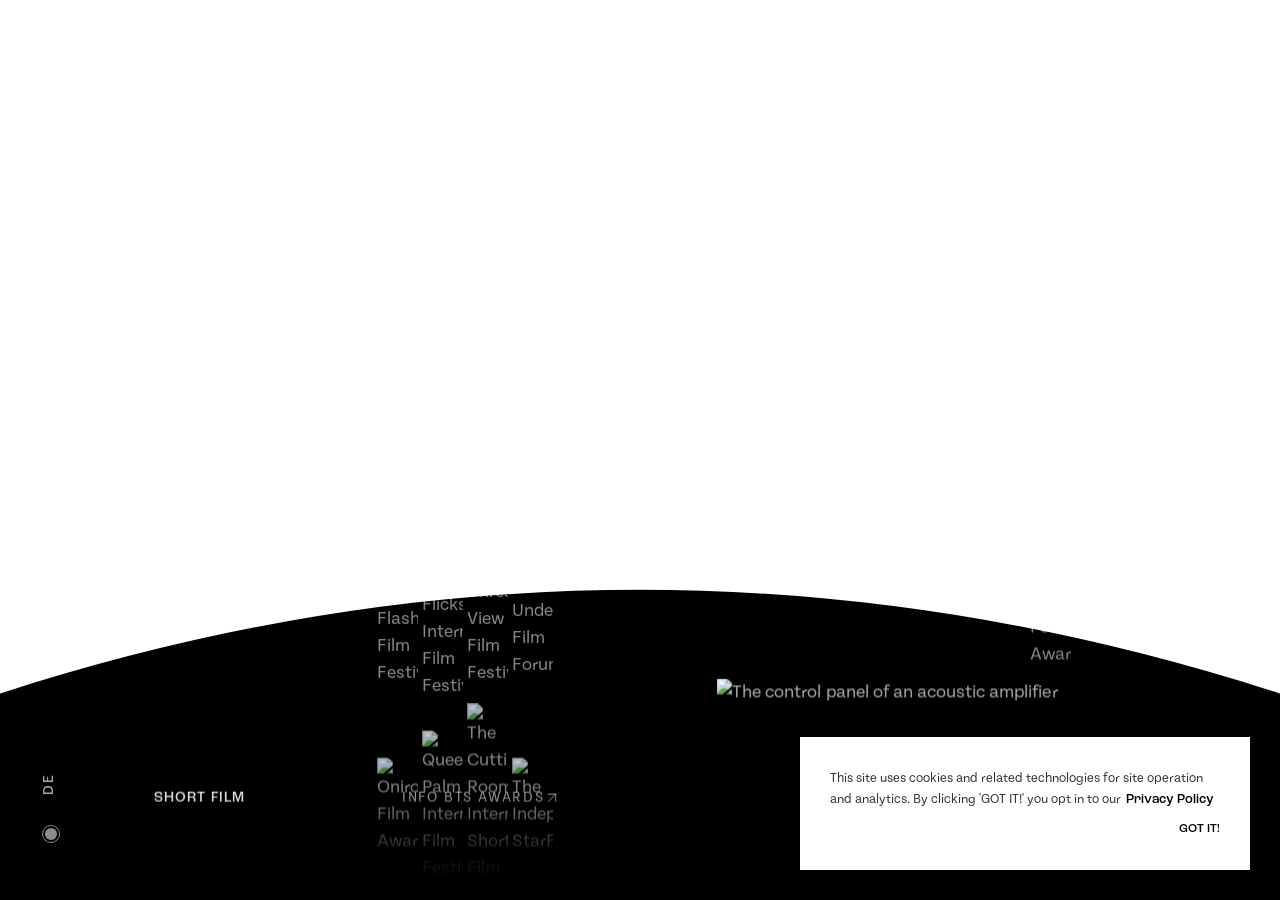
==== commit bbb8c647: "uhiu" ====
--- a/en/work/index.html
+++ b/en/work/index.html
@@ -1,8 +1,990 @@
-<!doctype html><html class="dark-mode" lang="en" data-template="work" data-path-prefix="../../index.html"><!-- Added by HTTrack --><meta http-equiv="content-type" content="text/html;charset=utf-8" /><!-- /Added by HTTrack -->
-<head><meta charset="UTF-8"><meta http-equiv="X-UA-Compatible" content="IE=edge"><meta name="viewport" content="width=device-width,initial-scale=1"><meta name="theme-color" content="#000000"><title>Films and Videos - Examples - Productions for Social Media, Cinema, TV</title><meta name="description" content="We produce for a wide variety of media. But regardless of whether it is a cinema or social media clip, the focus is always on the story."><link rel="canonical" href="index.html"><meta property="og:type" content="website"><meta property="og:site_name" content="Film Production and Video Production, the Full-Service Agency"><meta property="og:title" content="Films and Videos - Examples - Productions for Social Media, Cinema, TV"><meta property="og:description" content="We produce for a wide variety of media. But regardless of whether it is a cinema or social media clip, the focus is always on the story."><meta property="og:url" content="index.html"><meta property="og:locale" content="en_en"><meta property="og:image" content="../../assets/images/shared/imotion-factory.jpg"><meta property="og:image:alt" content="Film Production and Video Production, the Full-Service Agency"><meta name="twitter:card" content="summary_large_image"><meta name="twitter:site" content="@imotion_factory"><link rel="apple-touch-icon" sizes="180x180" href="../../assets/images/favicon/apple-touch-icon3832.png?v1=v2"><link rel="icon" type="image/png" href="../../assets/images/favicon/favicon-32x323832.png?v1=v2" sizes="32x32"><link rel="icon" type="image/png" href="../../assets/images/favicon/favicon-16x163832.png?v1=v2" sizes="16x16"><link rel="icon" type="image/svg+xml" href="../../assets/images/favicon/favicon3832.svg?v1=v2"><link rel="manifest" href="../../site3832.webmanifest?v1=v2"><link rel="mask-icon" href="../../assets/images/favicon/safari-pinned-tab3832.svg?v1=v2" color="#5bbad5"><meta name="theme-color" content="#000000"><script>// Render blocking 
-      if (localStorage.getItem("theme") == "dark") document.documentElement.classList.add('dark-mode');</script><link rel="stylesheet" href="../../assets/styles/workb869.css?v=1643966012"></head><body><style type="text/css">body {display:none; opacity: 0; transition: opacity 0.3s}</style><noscript><style type="text/css">body {display:block; opacity: 1;}
-      #scroll-container {display:none;}
-      .noscriptmsg{position: fixed; top: 0; left: 0; width: 100%; height: 100%; display: flex; align-items: center; justify-content: center; flex-direction: column; background: black; padding: 20%;  z-index: 99999999999999;font-family:Arial, Helvetica, sans-serif; font-size: 20px; text-align: center; color: white;}</style><div class="noscriptmsg">This is a modern Website. Please turn on Javascript in your browser<br><br><strong>imotion factory Filmproduktion: +49 2161 469 9744</strong></div></noscript><svg class="transition-panel-svg panel-open" viewBox="0 0 100 100" preserveAspectRatio="none"><path class="transition-panel-path" stroke="var(--color-bg-contrast-rich)" fill="var(--color-bg-contrast-rich)" stroke-width="2px" vector-effect="non-scaling-stroke" d="M 0 0 V 100 Q 50 100 100 100 V 0 z"/></svg><div class="rotate-device"><div class="phone"></div><div class="message">This Page looks much better in Portrait-Mode.</div></div><div class="loading"><div class="loading-text"><span class="loading-imotion">imotion</span> <span class="loading-factory">factory</span> <span class="loading-dot"></span></div><div class="loading-filmproduktion">FILMPRODUKTION</div><div class="loading-counter">0%</div><div class="loading-overlay"></div></div><div style="width: 0; height: 0;"><svg xmlns="http://www.w3.org/2000/svg" xmlns:xlink="http://www.w3.org/1999/xlink"><symbol viewBox="0 0 79 9" id="svg-arrow-back" xmlns="http://www.w3.org/2000/svg"><path d="M1.5 4.5l5-3m-5 3l5 3m72-3h-77" stroke="var(--color-text-rich)" fill="none" fill-rule="evenodd" stroke-linecap="square"/></symbol><symbol viewBox="0 0 45 45" id="svg-arrow-down" xmlns="http://www.w3.org/2000/svg"><path d="M2.368 0h40.264C44.052 0 45 .947 45 2.368v40.264c0 1.42-.947 2.368-2.368 2.368-1.421 0-2.369-.947-2.369-2.368V8.052L4.026 44.29c-.947.948-2.368.948-3.315 0-.948-.947-.948-2.368 0-3.315L36.947 4.737H2.368C1.184 4.737 0 3.789 0 2.368 0 .948 1.184 0 2.368 0z"/></symbol><symbol viewBox="0 0 20.714 19.47" id="svg-arrow-right"><g fill="none" stroke="var(--color-text-rich)" stroke-width="2"><path d="M19.083 9.687H0M10.272.707L19.3 9.735l-9.028 9.028"/></g></symbol><symbol viewBox="0 0 78 82" id="svg-client" xmlns="http://www.w3.org/2000/svg"><style>.dst0{fill:none;stroke-width:5;stroke-miterlimit:10}</style><circle class="dst0" cx="38.9" cy="19" r="15"/><path class="dst0" d="M54.8 48.2H23c-10.5 0-19 8.5-19 19V78h69.8V67.2c0-10.5-8.5-19-19-19z"/></symbol><symbol viewBox="0 0 490 490" id="svg-em" xmlns="http://www.w3.org/2000/svg"><path d="M295.2 257.8L251.4 295c-3.5 2.9-8.6 2.9-12 0l-43.8-37.1L16.7 409.1h456.6L295.2 257.8zM0 92.2v305.6L180.1 245z"/><path d="M16.7 80.9L245 274.6 473.3 80.9zM309.9 245L490 397.8V92.2z"/></symbol><symbol viewBox="0 0 100 125" id="svg-four-squares" xmlns="http://www.w3.org/2000/svg"><path fill="var(--color-controls)" d="M39 5h22v22H39zM39 39h22v22H39zM39 73h22v22H39zM5 5h22v22H5zM5 39h22v22H5zM5 73h22v22H5zM73 5h22v22H73zM73 39h22v22H73zM73 73h22v22H73z"/></symbol><symbol fill="none" viewBox="0 0 80 40" id="svg-fullscreen_close" xmlns="http://www.w3.org/2000/svg"><path fill="#000" d="M30.001 11h-30V8h30z"/><path fill="#000" d="M27 11V0h3v11zM50.001 29h30v3h-30z"/><path fill="#000" d="M53.001 29v11h-3V29zM50.001 11h30V8h-30z"/><path fill="#000" d="M53.001 11V0h-3v11zM30 29H0v3h30z"/><path fill="#000" d="M27 29v11h3V29z"/></symbol><symbol fill="none" viewBox="0 0 80 40" id="svg-fullscreen_open" xmlns="http://www.w3.org/2000/svg"><path fill="#000" d="M0 0h30v3H0z"/><path fill="#000" d="M3 0v11H0V0zM80 40H50v-3h30z"/><path fill="#000" d="M77 40V29h3v11zM80 0H50v3h30z"/><path fill="#000" d="M77 0v11h3V0zM0 40h30v-3H0z"/><path fill="#000" d="M3 40V29H0v11z"/></symbol><symbol viewBox="0 0 466 100" fill-rule="evenodd" clip-rule="evenodd" stroke-linecap="square" stroke-linejoin="round" stroke-miterlimit="1.5" id="svg-imf-logo" xmlns="http://www.w3.org/2000/svg"><text x="92.664" y="174.489" font-family="'Gotham-Bold','Gotham'" font-size="125" transform="matrix(.384 0 0 .384 -13.696 -2.82)">imotion</text><path d="M255.84 64.664c3.791 0 6.24-1.776 8.015-4.176v3.696h7.296V38.456h-7.296v3.36c-1.728-2.064-4.128-3.84-8.016-3.84-6.096 0-11.712 4.704-11.712 13.296v.096c0 8.592 5.712 13.296 11.712 13.296zm1.871-6.192c-3.408 0-6.288-2.832-6.288-7.104v-.096c0-4.32 2.88-7.104 6.288-7.104 3.408 0 6.24 2.832 6.24 7.104v.096c0 4.272-2.832 7.104-6.24 7.104z" fill-opacity=".45"/><text x="619.414" y="174.489" font-family="'Gotham-Bold','Gotham'" font-size="125" fill-opacity=".45" transform="matrix(.384 0 0 .384 -13.696 -2.82)">f<tspan x="750.289px 821.664px 871.664px 954.664px" y="174.489px 174.489px 174.489px 174.489px">ctor</tspan>y</text><path d="M33.575 17.976h225.698v177.757" fill="none" stroke="#4d4d4d" stroke-width="16.47" transform="matrix(.07964 0 0 .10126 443.44 .358)"/><path d="M33.575 17.976h225.698v177.757" fill="none" stroke="#4d4d4d" stroke-width="16.47" stroke-linejoin="miter" transform="matrix(-.07964 0 0 .10126 22 -.468)"/><path d="M33.575 17.976h225.698v177.757" fill="none" stroke="#4d4d4d" stroke-width="16.47" stroke-linejoin="miter" transform="matrix(.07964 0 0 -.10126 443.438 99.83)"/><g><path d="M33.575 17.976h225.698v177.757" fill="none" stroke="#4d4d4d" stroke-width="16.47" stroke-linejoin="miter" transform="matrix(-.07964 0 0 -.10126 22.001 99.003)"/></g><g transform="translate(378.27 -155.032) scale(1.42368)"><circle cx="37.904" cy="145.307" r="9.607" fill="#db2525"/></g></symbol><symbol viewBox="0 0 24 24" id="svg-play-button" xmlns="http://www.w3.org/2000/svg"><path d="M2 24V0l20 12L2 24z" stroke="#fff" fill="#fff"/></symbol><symbol id="svg-search" viewBox="0 0 87.9 87.9" xml:space="preserve" xmlns="http://www.w3.org/2000/svg"><style>.kst0,.kst1{fill:none;stroke-width:7;stroke-miterlimit:10}.kst1{stroke-linecap:round}</style><circle class="kst0" cx="37.6" cy="37" r="32.6"/><path class="kst1" d="M64 64l18 18"/></symbol><symbol viewBox="0 0 24 24" id="svg-theme" xmlns="http://www.w3.org/2000/svg"><path d="M12 22c5.523 0 10-4.477 10-10S17.523 2 12 2 2 6.477 2 12s4.477 10 10 10zm0-2V4a8 8 0 110 16z" fill="var(--color-white)" fill-rule="nonzero"/></symbol></svg></div><div class="nav-progress-bar"></div><svg xmlns="http://www.w3.org/2000/svg" viewBox="-2 -2 39 39" class="progress-svg" shape-rendering="geometricPrecision"><circle cx="16" cy="16" r="15.9155" class="progress-bar__background"/><circle cx="16" cy="16" r="15.9155" class="progress-bar__progress js-progress-circle"/><path id="Arrow_Upward" d="M321.337,122.567L201.046,3.479c-4.776-4.728-12.391-4.547-17.179,0l-120.291,119.1
+
+<!doctype html>
+<html class="dark-mode" lang="en" data-template="work" data-path-prefix="../../index.html">
+<!-- Added by HTTrack -->
+<meta http-equiv="content-type" content="text/html;charset=utf-8" /><!-- /Added by HTTrack -->
+
+<head>
+	<meta charset="UTF-8">
+	<meta http-equiv="X-UA-Compatible" content="IE=edge">
+	<meta name="viewport" content="width=device-width,initial-scale=1">
+	<meta name="theme-color" content="#000000">
+	<title>Films and Videos - Examples - Productions for Social Media, Cinema, TV</title>
+	<meta name="description" content="We produce for a wide variety of media. But regardless of whether it is a cinema or social media clip, the focus is always on the story.">
+	<link rel="canonical" href="index.html">
+	<meta property="og:type" content="website">
+	<meta property="og:site_name" content="Film Production and Video Production, the Full-Service Agency">
+	<meta property="og:title" content="Films and Videos - Examples - Productions for Social Media, Cinema, TV">
+	<meta property="og:description" content="We produce for a wide variety of media. But regardless of whether it is a cinema or social media clip, the focus is always on the story.">
+	<meta property="og:url" content="index.html">
+	<meta property="og:locale" content="en_en">
+	<meta property="og:image" content="../../assets/images/shared/imotion-factory.jpg">
+	<meta property="og:image:alt" content="Film Production and Video Production, the Full-Service Agency">
+	<meta name="twitter:card" content="summary_large_image">
+	<meta name="twitter:site" content="@imotion_factory">
+	<link rel="apple-touch-icon" sizes="180x180" href="../../assets/images/favicon/apple-touch-icon3832.png?v1=v2">
+	<link rel="icon" type="image/png" href="../../assets/images/favicon/favicon-32x323832.png?v1=v2" sizes="32x32">
+	<link rel="icon" type="image/png" href="../../assets/images/favicon/favicon-16x163832.png?v1=v2" sizes="16x16">
+	<link rel="icon" type="image/svg+xml" href="../../assets/images/favicon/favicon3832.svg?v1=v2">
+	<link rel="manifest" href="../../site3832.webmanifest?v1=v2">
+	<link rel="mask-icon" href="../../assets/images/favicon/safari-pinned-tab3832.svg?v1=v2" color="#5bbad5">
+	<meta name="theme-color" content="#000000">
+	<script>
+		// Render blocking 
+		if (localStorage.getItem("theme") == "dark") document.documentElement.classList.add('dark-mode');
+	</script>
+	<link rel="stylesheet" href="../../assets/styles/workb869.css?v=1643966012">
+</head>
+
+<body>
+	<style type="text/css">
+		body {
+			display: none;
+			opacity: 0;
+			transition: opacity 0.3s
+		}
+	</style><noscript>
+		<style type="text/css">
+			body {
+				display: block;
+				opacity: 1;
+			}
+
+			#scroll-container {
+				display: none;
+			}
+
+			.noscriptmsg {
+				position: fixed;
+				top: 0;
+				left: 0;
+				width: 100%;
+				height: 100%;
+				display: flex;
+				align-items: center;
+				justify-content: center;
+				flex-direction: column;
+				background: black;
+				padding: 20%;
+				z-index: 99999999999999;
+				font-family: Arial, Helvetica, sans-serif;
+				font-size: 20px;
+				text-align: center;
+				color: white;
+			}
+		</style>
+		<div class="noscriptmsg">This is a modern Website. Please turn on Javascript in your browser<br><br><strong>imotion factory Filmproduktion: +49 2161 469 9744</strong></div>
+	</noscript><svg class="transition-panel-svg panel-open" viewBox="0 0 100 100" preserveAspectRatio="none">
+		<path class="transition-panel-path" stroke="var(--color-bg-contrast-rich)" fill="var(--color-bg-contrast-rich)" stroke-width="2px" vector-effect="non-scaling-stroke" d="M 0 0 V 100 Q 50 100 100 100 V 0 z" />
+	</svg>
+	<div class="rotate-device">
+		<div class="phone"></div>
+		<div class="message">This Page looks much better in Portrait-Mode.</div>
+	</div>
+	<div class="loading">
+		<div class="loading-text"><span class="loading-imotion">imotion</span> <span class="loading-factory">factory</span> <span class="loading-dot"></span></div>
+		<div class="loading-filmproduktion">FILMPRODUKTION</div>
+		<div class="loading-counter">0%</div>
+		<div class="loading-overlay"></div>
+	</div>
+	<div style="width: 0; height: 0;"><svg xmlns="http://www.w3.org/2000/svg" xmlns:xlink="http://www.w3.org/1999/xlink">
+			<symbol viewBox="0 0 79 9" id="svg-arrow-back" xmlns="http://www.w3.org/2000/svg">
+				<path d="M1.5 4.5l5-3m-5 3l5 3m72-3h-77" stroke="var(--color-text-rich)" fill="none" fill-rule="evenodd" stroke-linecap="square" />
+			</symbol>
+			<symbol viewBox="0 0 45 45" id="svg-arrow-down" xmlns="http://www.w3.org/2000/svg">
+				<path d="M2.368 0h40.264C44.052 0 45 .947 45 2.368v40.264c0 1.42-.947 2.368-2.368 2.368-1.421 0-2.369-.947-2.369-2.368V8.052L4.026 44.29c-.947.948-2.368.948-3.315 0-.948-.947-.948-2.368 0-3.315L36.947 4.737H2.368C1.184 4.737 0 3.789 0 2.368 0 .948 1.184 0 2.368 0z" />
+			</symbol>
+			<symbol viewBox="0 0 20.714 19.47" id="svg-arrow-right">
+				<g fill="none" stroke="var(--color-text-rich)" stroke-width="2">
+					<path d="M19.083 9.687H0M10.272.707L19.3 9.735l-9.028 9.028" />
+				</g>
+			</symbol>
+			<symbol viewBox="0 0 78 82" id="svg-client" xmlns="http://www.w3.org/2000/svg">
+				<style>
+					.dst0 {
+						fill: none;
+						stroke-width: 5;
+						stroke-miterlimit: 10
+					}
+				</style>
+				<circle class="dst0" cx="38.9" cy="19" r="15" />
+				<path class="dst0" d="M54.8 48.2H23c-10.5 0-19 8.5-19 19V78h69.8V67.2c0-10.5-8.5-19-19-19z" />
+			</symbol>
+			<symbol viewBox="0 0 490 490" id="svg-em" xmlns="http://www.w3.org/2000/svg">
+				<path d="M295.2 257.8L251.4 295c-3.5 2.9-8.6 2.9-12 0l-43.8-37.1L16.7 409.1h456.6L295.2 257.8zM0 92.2v305.6L180.1 245z" />
+				<path d="M16.7 80.9L245 274.6 473.3 80.9zM309.9 245L490 397.8V92.2z" />
+			</symbol>
+			<symbol viewBox="0 0 100 125" id="svg-four-squares" xmlns="http://www.w3.org/2000/svg">
+				<path fill="var(--color-controls)" d="M39 5h22v22H39zM39 39h22v22H39zM39 73h22v22H39zM5 5h22v22H5zM5 39h22v22H5zM5 73h22v22H5zM73 5h22v22H73zM73 39h22v22H73zM73 73h22v22H73z" />
+			</symbol>
+			<symbol fill="none" viewBox="0 0 80 40" id="svg-fullscreen_close" xmlns="http://www.w3.org/2000/svg">
+				<path fill="#000" d="M30.001 11h-30V8h30z" />
+				<path fill="#000" d="M27 11V0h3v11zM50.001 29h30v3h-30z" />
+				<path fill="#000" d="M53.001 29v11h-3V29zM50.001 11h30V8h-30z" />
+				<path fill="#000" d="M53.001 11V0h-3v11zM30 29H0v3h30z" />
+				<path fill="#000" d="M27 29v11h3V29z" />
+			</symbol>
+			<symbol fill="none" viewBox="0 0 80 40" id="svg-fullscreen_open" xmlns="http://www.w3.org/2000/svg">
+				<path fill="#000" d="M0 0h30v3H0z" />
+				<path fill="#000" d="M3 0v11H0V0zM80 40H50v-3h30z" />
+				<path fill="#000" d="M77 40V29h3v11zM80 0H50v3h30z" />
+				<path fill="#000" d="M77 0v11h3V0zM0 40h30v-3H0z" />
+				<path fill="#000" d="M3 40V29H0v11z" />
+			</symbol>
+			<symbol viewBox="0 0 466 100" fill-rule="evenodd" clip-rule="evenodd" stroke-linecap="square" stroke-linejoin="round" stroke-miterlimit="1.5" id="svg-imf-logo" xmlns="http://www.w3.org/2000/svg"><text x="92.664" y="174.489" font-family="'Gotham-Bold','Gotham'" font-size="125" transform="matrix(.384 0 0 .384 -13.696 -2.82)">imotion</text>
+				<path d="M255.84 64.664c3.791 0 6.24-1.776 8.015-4.176v3.696h7.296V38.456h-7.296v3.36c-1.728-2.064-4.128-3.84-8.016-3.84-6.096 0-11.712 4.704-11.712 13.296v.096c0 8.592 5.712 13.296 11.712 13.296zm1.871-6.192c-3.408 0-6.288-2.832-6.288-7.104v-.096c0-4.32 2.88-7.104 6.288-7.104 3.408 0 6.24 2.832 6.24 7.104v.096c0 4.272-2.832 7.104-6.24 7.104z" fill-opacity=".45" /><text x="619.414" y="174.489" font-family="'Gotham-Bold','Gotham'" font-size="125" fill-opacity=".45" transform="matrix(.384 0 0 .384 -13.696 -2.82)">f<tspan x="750.289px 821.664px 871.664px 954.664px" y="174.489px 174.489px 174.489px 174.489px">ctor</tspan>y</text>
+				<path d="M33.575 17.976h225.698v177.757" fill="none" stroke="#4d4d4d" stroke-width="16.47" transform="matrix(.07964 0 0 .10126 443.44 .358)" />
+				<path d="M33.575 17.976h225.698v177.757" fill="none" stroke="#4d4d4d" stroke-width="16.47" stroke-linejoin="miter" transform="matrix(-.07964 0 0 .10126 22 -.468)" />
+				<path d="M33.575 17.976h225.698v177.757" fill="none" stroke="#4d4d4d" stroke-width="16.47" stroke-linejoin="miter" transform="matrix(.07964 0 0 -.10126 443.438 99.83)" />
+				<g>
+					<path d="M33.575 17.976h225.698v177.757" fill="none" stroke="#4d4d4d" stroke-width="16.47" stroke-linejoin="miter" transform="matrix(-.07964 0 0 -.10126 22.001 99.003)" />
+				</g>
+				<g transform="translate(378.27 -155.032) scale(1.42368)">
+					<circle cx="37.904" cy="145.307" r="9.607" fill="#db2525" />
+				</g>
+			</symbol>
+			<symbol viewBox="0 0 24 24" id="svg-play-button" xmlns="http://www.w3.org/2000/svg">
+				<path d="M2 24V0l20 12L2 24z" stroke="#fff" fill="#fff" />
+			</symbol>
+			<symbol id="svg-search" viewBox="0 0 87.9 87.9" xml:space="preserve" xmlns="http://www.w3.org/2000/svg">
+				<style>
+					.kst0,
+					.kst1 {
+						fill: none;
+						stroke-width: 7;
+						stroke-miterlimit: 10
+					}
+
+					.kst1 {
+						stroke-linecap: round
+					}
+				</style>
+				<circle class="kst0" cx="37.6" cy="37" r="32.6" />
+				<path class="kst1" d="M64 64l18 18" />
+			</symbol>
+			<symbol viewBox="0 0 24 24" id="svg-theme" xmlns="http://www.w3.org/2000/svg">
+				<path d="M12 22c5.523 0 10-4.477 10-10S17.523 2 12 2 2 6.477 2 12s4.477 10 10 10zm0-2V4a8 8 0 110 16z" fill="var(--color-white)" fill-rule="nonzero" />
+			</symbol>
+		</svg></div>
+	<div class="nav-progress-bar"></div><svg xmlns="http://www.w3.org/2000/svg" viewBox="-2 -2 39 39" class="progress-svg" shape-rendering="geometricPrecision">
+		<circle cx="16" cy="16" r="15.9155" class="progress-bar__background" />
+		<circle cx="16" cy="16" r="15.9155" class="progress-bar__progress js-progress-circle" />
+		<path id="Arrow_Upward" d="M321.337,122.567L201.046,3.479c-4.776-4.728-12.391-4.547-17.179,0l-120.291,119.1
 		c-4.74,4.704-4.74,12.319,0,17.011c4.752,4.704,12.439,4.704,17.191,0l99.551-98.552v331.856c0,6.641,5.438,12.03,12.151,12.03
 		s12.151-5.39,12.151-12.03V41.025l99.551,98.552c4.74,4.704,12.439,4.704,17.179,0C326.089,134.886,326.089,127.27,321.337,122.567
-		z"/></svg><div class="nav-top"></div><div class="footer-overlay"></div><svg class="menu-panel-svg panel-closed" viewBox="0 0 100 100" preserveAspectRatio="none"><path class="menu-panel-path" stroke="var(--color-bg-contrast)" fill="var(--color-bg-contrast)" stroke-width="2px" vector-effect="non-scaling-stroke" d="M 0 0 V 0 Q 50 0 100 0 V 0 z"/></svg><div class="imf-dot"></div><nav class="nav-bar"><a class="nav-logo nav-link no-menu bait" href="../home/index.html"><div class="imf-logo-text"><span class="txt-imotion">imotion</span> <span class="txt-factory">factory</span></div></a><div class="nav-bar-right"><a class="lang-selector-top gui-controls nav-link no-menu bait" href="../../de/work/index.html">de</a> <a id="theme-toggle-top" class="theme-toggle gui-controls bait" href="#"><span class="th-light">light</span><span class="th-dark">dark</span></a><div class="burger-container gui-controls menu bait" id="id-burger"><span class="contact-text burger-text">contact</span> <span class="burger-text">menu</span><div class="hamburger"><span class="burger-line burger-line__top"></span> <span class="burger-line burger-line__bottom"></span></div></div></div></nav><nav class="side-nav-controls-container"><a class="lang-selector gui-controls side-nav-lang nav-link no-menu bait" href="../../de/work/index.html">de</a><div id="theme-toggle" class="theme-toggle side-nav-theme bait"></div></nav><nav class="nav-container"><div class="nav-primary-item"><div class="nav-menu"><a href="../home/index.html" class="menu-item nav-link bait"><span class="item__text">Portfolio</span> </a><a href="index.html" class="menu-item nav-link bait"><span class="item__text">Work</span> </a><a href="../awards/index.html" class="menu-item nav-link bait"><span class="item__text">Awards</span> </a><a href="../../de/behind-the-scenes/index.html" class="menu-item nav-link bait"><span class="item__text">Behind The Scenes</span></a></div><div class="legal-container"><a href="../press/index.html" class="legal-item txt-label nav-link bait">Press</a> <a href="../jobs/index.html" class="legal-item txt-label nav-link bait">Jobs</a> <a href="../imprint/index.html" class="legal-item txt-label nav-link bait">Imprint</a> <a href="../imprint/index.html#privacy" class="legal-item txt-label nav-link bait">Privacy</a></div></div><div class="nav-contact-item"><div class="contact-time-container"><div class="contact-container"><span class="contact-header txt-label">Contact</span> <a class="txt-content bait" href="tel:004921614699744">+49 2161 469 9744</a> <a class="contact-em txt-content bait" data-gen-em href="#">mail: click to shoot us an email</a></div><div class="time-location time-berlin txt-content"><span class="time-city txt-label">Mönchengladbach</span> <span class="time" id="hour-berlin">00</span><span class="time-colon">:</span><span class="time" id="minute-berlin">00</span><span class="time"> (</span><span class="time" id="tz-berlin">GMT</span><span class="time">)</span></div><div class="time-location time-la txt-content"><span class="time-city txt-label">Los Angeles</span> <span class="time" id="hour-la">00</span><span class="time-colon">:</span><span class="time" id="minute-la">00</span><span class="time"> (</span><span class="time" id="tz-la">GMT</span><span class="time">)</span></div></div></div><div class="nav-copyright-item"><div class="copyright-text">&#169; 2022 - imotion factory</div></div></nav><div class="cookies-container hide"><div class="cookies-close"></div><p>This site uses cookies and related technologies for site operation and analytics. By clicking &#39;GOT IT!&#39; you opt in to our</p><a href="../imprint/index.html#privacy" class="bait">Privacy Policy</a><a class="imf-btn imf-btn-cookies-ok btn-align-right bait" href="#"><div class="imf-btn-inner"><div class="imf-btn-text">Got it!</div><div class="imf-btn-arrow"><svg class="icon icon--arrow-down" role="img" aria-hidden="true" width="24" height="24"><use xlink:href="#svg-arrow-down"></use></svg></div></div></a></div><div class="js-canvas"><canvas class="js-cursor-canvas"></canvas></div><svg class="lb-panel-svg panel-closed" viewBox="0 0 100 100" preserveAspectRatio="none"><path class="lb-panel-path" stroke="var(--color-black)" fill="var(--color-black)" stroke-width="2px" vector-effect="non-scaling-stroke" d="M 0 0 V 0 Q 50 0 100 0 V 0 z"/></svg><div class="video-lightbox"><div class="vl-close bait"></div><div class="spinner"></div><div class="player-container"><video controls playsinline data-poster="" id="player"></video></div></div><main id="main" class="main site-wrap viewport" tabindex="-1"><div id="scroll-container" class="smooth-scroll" data-scroll-container><section class="work-wrapper"><div class="work-item"><div class="work-img bait-play"><picture><source type="image/webp" srcset="/assets/images/projects/wir-machen-uns-stark-dafuer/skoliose-wir-machen-uns-stark-dafuer.jpg-600.webp 600w" sizes="300px"><source type="image/jpeg" srcset="/assets/images/projects/wir-machen-uns-stark-dafuer/skoliose-wir-machen-uns-stark-dafuer.jpg-600.jpeg 600w" sizes="300px"><img src="../../assets/images/projects/wir-machen-uns-stark-dafuer/skoliose-wir-machen-uns-stark-dafuer.jpg-600.jpg" alt="A boxer trains on the sandbag" loading="lazy" title="Screenshot from Together Strong"></picture></div><div class="award-overlay"></div><div class="work-img-text"><div class="project-title">Together Strong</div><div class="project-type txt-label">Image Film</div><a class="work-img-links txt-content nav-link no-menu bait" href="../projects/wir-machen-uns-stark-dafuer/index.html"><span>INFO</span> <span>BTS</span> <span>SERIES</span> <span class="imf-btn-arrow imf-arrow-work-links"><svg class="icon icon--arrow-down" role="img" aria-hidden="true" width="24" height="24"><use xlink:href="#svg-arrow-down"></use></svg></span></a></div><div class="video-source" data-video-source="https://vimeo.com/561688345"></div></div><div class="work-item"><div class="work-img bait-play"><picture><source type="image/webp" srcset="/assets/images/projects/793-official-video/793-official-video.jpg-600.webp 600w" sizes="300px"><source type="image/jpeg" srcset="/assets/images/projects/793-official-video/793-official-video.jpg-600.jpeg 600w" sizes="300px"><img src="../../assets/images/projects/793-official-video/793-official-video.jpg-600.jpg" alt="A viking on a battle ship, ready to fight" loading="lazy" title="Screenshot from 793 (official video)"></picture></div><div class="award-overlay"><div class="award-overlay-img"><picture><source type="image/webp" srcset="/assets/images/awards/directors-circle-festival-of-shorts.png-80.webp 80w" sizes="80px"><source type="image/png" srcset="/assets/images/awards/directors-circle-festival-of-shorts.png-80.png 80w" sizes="80px"><img src="../../assets/images/awards/directors-circle-festival-of-shorts.png-80.png" alt="Directors Circle Festival of Shorts" loading="lazy" title="Directors Circle Festival of Shorts"></picture></div><div class="award-overlay-img"><picture><source type="image/webp" srcset="/assets/images/awards/the-international-independent-film-awards.png-80.webp 80w" sizes="80px"><source type="image/png" srcset="/assets/images/awards/the-international-independent-film-awards.png-80.png 80w" sizes="80px"><img src="../../assets/images/awards/the-international-independent-film-awards.png-80.png" alt="The International Independent Film Awards" loading="lazy" title="The International Independent Film Awards"></picture></div><div class="award-overlay-img"><picture><source type="image/webp" srcset="/assets/images/awards/hollywood-independent-filmmaker-awards.png-80.webp 80w" sizes="80px"><source type="image/png" srcset="/assets/images/awards/hollywood-independent-filmmaker-awards.png-80.png 80w" sizes="80px"><img src="../../assets/images/awards/hollywood-independent-filmmaker-awards.png-80.png" alt="Hollywood Independent Filmmaker Awards" loading="lazy" title="Hollywood Independent Filmmaker Awards"></picture></div><div class="award-overlay-img"><picture><source type="image/webp" srcset="/assets/images/awards/hollywood-international-moving-pictures-film-festival.png-80.webp 80w" sizes="80px"><source type="image/png" srcset="/assets/images/awards/hollywood-international-moving-pictures-film-festival.png-80.png 80w" sizes="80px"><img src="../../assets/images/awards/hollywood-international-moving-pictures-film-festival.png-80.png" alt="Hollywood International Moving Pictures Film Festival" loading="lazy" title="Hollywood International Moving Pictures Film Festival"></picture></div><div class="award-overlay-img"><picture><source type="image/webp" srcset="/assets/images/awards/hollywood-new-directors.png-80.webp 80w" sizes="80px"><source type="image/png" srcset="/assets/images/awards/hollywood-new-directors.png-80.png 80w" sizes="80px"><img src="../../assets/images/awards/hollywood-new-directors.png-80.png" alt="Hollywood New Directors" loading="lazy" title="Hollywood New Directors"></picture></div><div class="award-overlay-img"><picture><source type="image/webp" srcset="/assets/images/awards/los-angeles-independent-film-festival-awards.png-80.webp 80w" sizes="80px"><source type="image/png" srcset="/assets/images/awards/los-angeles-independent-film-festival-awards.png-80.png 80w" sizes="80px"><img src="../../assets/images/awards/los-angeles-independent-film-festival-awards.png-80.png" alt="Los Angeles Independent Film Festival Awards" loading="lazy" title="Los Angeles Independent Film Festival Awards"></picture></div><div class="award-overlay-img"><picture><source type="image/webp" srcset="/assets/images/awards/sochi-film-festival.png-80.webp 80w" sizes="80px"><source type="image/png" srcset="/assets/images/awards/sochi-film-festival.png-80.png 80w" sizes="80px"><img src="../../assets/images/awards/sochi-film-festival.png-80.png" alt="Sochi Film Festival" loading="lazy" title="Sochi Film Festival"></picture></div></div><div class="work-img-text"><div class="project-title">793 (Official Video)</div><div class="project-type txt-label">Music Video</div><a class="work-img-links txt-content nav-link no-menu bait" href="../projects/793-official-video/index.html"><span>INFO</span> <span>BTS</span> <span>AWARDS</span> <span class="imf-btn-arrow imf-arrow-work-links"><svg class="icon icon--arrow-down" role="img" aria-hidden="true" width="24" height="24"><use xlink:href="#svg-arrow-down"></use></svg></span></a></div><div class="video-source" data-video-source="https://www.vimeo.com/267204599"></div></div><div class="work-item"><div class="work-img bait-play"><picture><source type="image/webp" srcset="/assets/images/projects/trennschalter-zur-uebergabe/trennschalter-zur-uebergabe.jpg-600.webp 600w" sizes="300px"><source type="image/jpeg" srcset="/assets/images/projects/trennschalter-zur-uebergabe/trennschalter-zur-uebergabe.jpg-600.jpeg 600w" sizes="300px"><img src="../../assets/images/projects/trennschalter-zur-uebergabe/trennschalter-zur-uebergabe.jpg-600.jpg" alt="A WWII officer looks grim" loading="lazy" title="Screenshot from the video Disconnector"></picture></div><div class="award-overlay"><div class="award-overlay-img"><picture><source type="image/webp" srcset="/assets/images/awards/berlin-flash-film-festival.png-80.webp 80w" sizes="80px"><source type="image/png" srcset="/assets/images/awards/berlin-flash-film-festival.png-80.png 80w" sizes="80px"><img src="../../assets/images/awards/berlin-flash-film-festival.png-80.png" alt="Berlin Flash Film Festival" loading="lazy" title="Berlin Flash Film Festival"></picture></div><div class="award-overlay-img"><picture><source type="image/webp" srcset="/assets/images/awards/indie-flick-short-film-festival.png-80.webp 80w" sizes="80px"><source type="image/png" srcset="/assets/images/awards/indie-flick-short-film-festival.png-80.png 80w" sizes="80px"><img src="../../assets/images/awards/indie-flick-short-film-festival.png-80.png" alt="Indie Flicks International Film Festival" loading="lazy" title="Indie Flicks International Film Festival"></picture></div><div class="award-overlay-img"><picture><source type="image/webp" srcset="/assets/images/awards/unrestricted-view-film-festival.png-80.webp 80w" sizes="80px"><source type="image/png" srcset="/assets/images/awards/unrestricted-view-film-festival.png-80.png 80w" sizes="80px"><img src="../../assets/images/awards/unrestricted-view-film-festival.png-80.png" alt="Unrestricted View Film Festival" loading="lazy" title="Unrestricted View Film Festival"></picture></div><div class="award-overlay-img"><picture><source type="image/webp" srcset="/assets/images/awards/la-underground-film-forum.png-80.webp 80w" sizes="80px"><source type="image/png" srcset="/assets/images/awards/la-underground-film-forum.png-80.png 80w" sizes="80px"><img src="../../assets/images/awards/la-underground-film-forum.png-80.png" alt="LA Underground Film Forum" loading="lazy" title="LA Underground Film Forum"></picture></div><div class="award-overlay-img"><picture><source type="image/webp" srcset="/assets/images/awards/oniros-film-awards.png-80.webp 80w" sizes="80px"><source type="image/png" srcset="/assets/images/awards/oniros-film-awards.png-80.png 80w" sizes="80px"><img src="../../assets/images/awards/oniros-film-awards.png-80.png" alt="Oniros Film Awards" loading="lazy" title="Oniros Film Awards"></picture></div><div class="award-overlay-img"><picture><source type="image/webp" srcset="/assets/images/awards/queen-palm-international-film-festival.png-80.webp 80w" sizes="80px"><source type="image/png" srcset="/assets/images/awards/queen-palm-international-film-festival.png-80.png 80w" sizes="80px"><img src="../../assets/images/awards/queen-palm-international-film-festival.png-80.png" alt="Queen Palm International Film Festival" loading="lazy" title="Queen Palm International Film Festival"></picture></div><div class="award-overlay-img"><picture><source type="image/webp" srcset="/assets/images/awards/the-cutting-room-international-short-film-festival.png-80.webp 80w" sizes="80px"><source type="image/png" srcset="/assets/images/awards/the-cutting-room-international-short-film-festival.png-80.png 80w" sizes="80px"><img src="../../assets/images/awards/the-cutting-room-international-short-film-festival.png-80.png" alt="The Cutting Room International Short Film Festival" loading="lazy" title="The Cutting Room International Short Film Festival"></picture></div><div class="award-overlay-img"><picture><source type="image/webp" srcset="/assets/images/awards/the-independent-starfilmfest.png-80.webp 80w" sizes="80px"><source type="image/png" srcset="/assets/images/awards/the-independent-starfilmfest.png-80.png 80w" sizes="80px"><img src="../../assets/images/awards/the-independent-starfilmfest.png-80.png" alt="The Independent StarFilmfest" loading="lazy" title="The Independent StarFilmfest"></picture></div></div><div class="work-img-text"><div class="project-title">Disconnector</div><div class="project-type txt-label">Short Film</div><a class="work-img-links txt-content nav-link no-menu bait" href="../projects/trennschalter-zur-uebergabe/index.html"><span>INFO</span> <span>BTS</span> <span>AWARDS</span> <span class="imf-btn-arrow imf-arrow-work-links"><svg class="icon icon--arrow-down" role="img" aria-hidden="true" width="24" height="24"><use xlink:href="#svg-arrow-down"></use></svg></span></a></div><div class="video-source" data-video-source="https://vimeo.com/293545374"></div></div><div class="work-item"><div class="work-img bait-play"><picture><source type="image/webp" srcset="/assets/images/projects/the-acoustic-people/the-acoustic-people.jpg-600.webp 600w" sizes="300px"><source type="image/jpeg" srcset="/assets/images/projects/the-acoustic-people/the-acoustic-people.jpg-600.jpeg 600w" sizes="300px"><img src="../../assets/images/projects/the-acoustic-people/the-acoustic-people.jpg-600.jpg" alt="The control panel of an acoustic amplifier" loading="lazy" title="Screenshot from the product video The Acoustic People"></picture></div><div class="award-overlay"></div><div class="work-img-text"><div class="project-title">AER - The Acoustic People</div><div class="project-type txt-label">Product Video</div><a class="work-img-links txt-content nav-link no-menu bait" href="../projects/the-acoustic-people/index.html"><span>INFO</span> <span class="imf-btn-arrow imf-arrow-work-links"><svg class="icon icon--arrow-down" role="img" aria-hidden="true" width="24" height="24"><use xlink:href="#svg-arrow-down"></use></svg></span></a></div><div class="video-source" data-video-source="https://vimeo.com/465829522"></div></div><div class="work-item"><div class="work-img bait-play"><picture><source type="image/webp" srcset="/assets/images/projects/herr-grau-episode-01/herr-grau-verzweifelt.jpg-600.webp 600w" sizes="300px"><source type="image/jpeg" srcset="/assets/images/projects/herr-grau-episode-01/herr-grau-verzweifelt.jpg-600.jpeg 600w" sizes="300px"><img src="../../assets/images/projects/herr-grau-episode-01/herr-grau-verzweifelt.jpg-600.jpg" alt="A man in a small office looks over the edge of a file" loading="lazy" title="Mr. Gray is desperate"></picture></div><div class="award-overlay"></div><div class="work-img-text"><div class="project-title">Mr. Gray, Episode 1</div><div class="project-type txt-label">Recruiting Film</div><a class="work-img-links txt-content nav-link no-menu bait" href="../projects/herr-grau-episode-01/index.html"><span>INFO</span> <span>BTS</span> <span>SERIES</span> <span class="imf-btn-arrow imf-arrow-work-links"><svg class="icon icon--arrow-down" role="img" aria-hidden="true" width="24" height="24"><use xlink:href="#svg-arrow-down"></use></svg></span></a></div><div class="video-source" data-video-source="https://vimeo.com/455862830/d91ba9c8a9"></div></div><div class="work-item"><div class="work-img bait-play"><picture><source type="image/webp" srcset="/assets/images/projects/winemaster/winemaster.jpg-600.webp 600w" sizes="300px"><source type="image/jpeg" srcset="/assets/images/projects/winemaster/winemaster.jpg-600.jpeg 600w" sizes="300px"><img src="../../assets/images/projects/winemaster/winemaster.jpg-600.jpg" alt="The Winemaster Logo" loading="lazy" title="Screenshot from the Social Media Clip"></picture></div><div class="award-overlay"></div><div class="work-img-text"><div class="project-title">Winemaster - Shark Tank</div><div class="project-type txt-label">Social Media Spot</div><a class="work-img-links txt-content nav-link no-menu bait" href="../projects/winemaster/index.html"><span>INFO</span> <span class="imf-btn-arrow imf-arrow-work-links"><svg class="icon icon--arrow-down" role="img" aria-hidden="true" width="24" height="24"><use xlink:href="#svg-arrow-down"></use></svg></span></a></div><div class="video-source" data-video-source="https://vimeo.com/547847475/7e84ebb783"></div></div><div class="work-item"><div class="work-img bait-play"><picture><source type="image/webp" srcset="/assets/images/projects/streitmacht-bergisch-land/streitmacht-bergisch-land-official-music-video.jpg-600.webp 600w" sizes="300px"><source type="image/jpeg" srcset="/assets/images/projects/streitmacht-bergisch-land/streitmacht-bergisch-land-official-music-video.jpg-600.jpeg 600w" sizes="300px"><img src="../../assets/images/projects/streitmacht-bergisch-land/streitmacht-bergisch-land-official-music-video.jpg-600.jpg" alt="A druid draws water from a river" loading="lazy" title="Screenshot from the video Streitmacht Bergisch Land"></picture></div><div class="award-overlay"><div class="award-overlay-img"><picture><source type="image/webp" srcset="/assets/images/awards/dances-with-films.png-80.webp 80w" sizes="80px"><source type="image/png" srcset="/assets/images/awards/dances-with-films.png-80.png 80w" sizes="80px"><img src="../../assets/images/awards/dances-with-films.png-80.png" alt="DANCES WITH FILMS" loading="lazy" title="DANCES WITH FILMS"></picture></div><div class="award-overlay-img"><picture><source type="image/webp" srcset="/assets/images/awards/the-indiefest-film-awards.png-80.webp 80w" sizes="80px"><source type="image/png" srcset="/assets/images/awards/the-indiefest-film-awards.png-80.png 80w" sizes="80px"><img src="../../assets/images/awards/the-indiefest-film-awards.png-80.png" alt="The IndieFEST Film Awards" loading="lazy" title="The IndieFEST Film Awards"></picture></div></div><div class="work-img-text"><div class="project-title">Streitmacht Bergisch Land</div><div class="project-type txt-label">Music Video</div><a class="work-img-links txt-content nav-link no-menu bait" href="../projects/streitmacht-bergisch-land/index.html"><span>INFO</span> <span>BTS</span> <span>AWARDS</span> <span class="imf-btn-arrow imf-arrow-work-links"><svg class="icon icon--arrow-down" role="img" aria-hidden="true" width="24" height="24"><use xlink:href="#svg-arrow-down"></use></svg></span></a></div><div class="video-source" data-video-source="https://vimeo.com/182680594/73ee1d1c31"></div></div><div class="work-item"><div class="work-img bait-play"><picture><source type="image/webp" srcset="/assets/images/projects/ice-aliens/ice-aliens.jpg-600.webp 600w" sizes="300px"><source type="image/jpeg" srcset="/assets/images/projects/ice-aliens/ice-aliens.jpg-600.jpeg 600w" sizes="300px"><img src="../../assets/images/projects/ice-aliens/ice-aliens.jpg-600.jpg" alt="An ice hockey goalkeeper looks at the camera." loading="lazy" title="Screenshot from the Ice Aliens movie ad"></picture></div><div class="award-overlay"></div><div class="work-img-text"><div class="project-title">Ice Aliens</div><div class="project-type txt-label">Cinema Spot</div><a class="work-img-links txt-content nav-link no-menu bait" href="../projects/ice-aliens/index.html"><span>INFO</span> <span>BTS</span> <span class="imf-btn-arrow imf-arrow-work-links"><svg class="icon icon--arrow-down" role="img" aria-hidden="true" width="24" height="24"><use xlink:href="#svg-arrow-down"></use></svg></span></a></div><div class="video-source" data-video-source="https://vimeo.com/561761877"></div></div><div class="work-item"><div class="work-img bait-play"><picture><source type="image/webp" srcset="/assets/images/projects/industriepark-hoechst-sicherheitsfilm/infraserv-hoechst-sicherheitsfilm.jpg-600.webp 600w" sizes="300px"><source type="image/jpeg" srcset="/assets/images/projects/industriepark-hoechst-sicherheitsfilm/infraserv-hoechst-sicherheitsfilm.jpg-600.jpeg 600w" sizes="300px"><img src="../../assets/images/projects/industriepark-hoechst-sicherheitsfilm/infraserv-hoechst-sicherheitsfilm.jpg-600.jpg" alt="A car is about to collide with a freight train" loading="lazy" title="Screenshot from the safety film"></picture></div><div class="award-overlay"></div><div class="work-img-text"><div class="project-title">Industriespark Hoechst Safety Film</div><div class="project-type txt-label">Safety Film</div><a class="work-img-links txt-content nav-link no-menu bait" href="../projects/industriepark-hoechst-sicherheitsfilm/index.html"><span>INFO</span> <span class="imf-btn-arrow imf-arrow-work-links"><svg class="icon icon--arrow-down" role="img" aria-hidden="true" width="24" height="24"><use xlink:href="#svg-arrow-down"></use></svg></span></a></div><div class="video-source" data-video-source="https://vimeo.com/561777809"></div></div><div class="work-item"><div class="work-img bait-play"><picture><source type="image/webp" srcset="/assets/images/projects/kuhn-ceremonial/kuhn-ceremonial.jpg-600.webp 600w" sizes="300px"><source type="image/jpeg" srcset="/assets/images/projects/kuhn-ceremonial/kuhn-ceremonial.jpg-600.jpeg 600w" sizes="300px"><img src="../../assets/images/projects/kuhn-ceremonial/kuhn-ceremonial.jpg-600.jpg" alt="A pretty couple is dressed up in a hotel lobby." loading="lazy" title="Screenshot from the product video Kuhn Ceremonial"></picture></div><div class="award-overlay"></div><div class="work-img-text"><div class="project-title">Kuhn Ceremonial</div><div class="project-type txt-label">Product Video</div><a class="work-img-links txt-content nav-link no-menu bait" href="../projects/kuhn-ceremonial/index.html"><span>INFO</span> <span>BTS</span> <span class="imf-btn-arrow imf-arrow-work-links"><svg class="icon icon--arrow-down" role="img" aria-hidden="true" width="24" height="24"><use xlink:href="#svg-arrow-down"></use></svg></span></a></div><div class="video-source" data-video-source="https://vimeo.com/232682658"></div></div><div class="work-item"><div class="work-img bait-play"><picture><source type="image/webp" srcset="/assets/images/projects/ballroom-blitz-tribute-official-video/ballroom-blitz-tribute-official-video.jpg-600.webp 600w" sizes="300px"><source type="image/jpeg" srcset="/assets/images/projects/ballroom-blitz-tribute-official-video/ballroom-blitz-tribute-official-video.jpg-600.jpeg 600w" sizes="300px"><img src="../../assets/images/projects/ballroom-blitz-tribute-official-video/ballroom-blitz-tribute-official-video.jpg-600.jpg" alt="The jet with which the band is flown in in the video" loading="lazy" title="The jet with which the band is flown in in the video"></picture></div><div class="award-overlay"></div><div class="work-img-text"><div class="project-title">Ballroom Blitz Tribute (Official Video)</div><div class="project-type txt-label">Music Video</div><a class="work-img-links txt-content nav-link no-menu bait" href="../projects/ballroom-blitz-tribute-official-video/index.html"><span>INFO</span> <span>BTS</span> <span class="imf-btn-arrow imf-arrow-work-links"><svg class="icon icon--arrow-down" role="img" aria-hidden="true" width="24" height="24"><use xlink:href="#svg-arrow-down"></use></svg></span></a></div><div class="video-source" data-video-source="https://vimeo.com/171889811"></div></div><div class="work-item"><div class="work-img bait-play"><picture><source type="image/webp" srcset="/assets/images/projects/begegnung/begegnung.jpg-600.webp 600w" sizes="300px"><source type="image/jpeg" srcset="/assets/images/projects/begegnung/begegnung.jpg-600.jpeg 600w" sizes="300px"><img src="../../assets/images/projects/begegnung/begegnung.jpg-600.jpg" alt="The silhouette of a man in front of an open furnace" loading="lazy" title="Screenshot from the video encounter"></picture></div><div class="award-overlay"></div><div class="work-img-text"><div class="project-title">Encounter</div><div class="project-type txt-label">Image Film</div><a class="work-img-links txt-content nav-link no-menu bait" href="../projects/begegnung/index.html"><span>INFO</span> <span class="imf-btn-arrow imf-arrow-work-links"><svg class="icon icon--arrow-down" role="img" aria-hidden="true" width="24" height="24"><use xlink:href="#svg-arrow-down"></use></svg></span></a></div><div class="video-source" data-video-source="https://vimeo.com/261875013"></div></div><div class="work-item"><div class="work-img bait-play"><picture><source type="image/webp" srcset="/assets/images/projects/herr-grau-episode-02/herr-grau-episode-2.jpg-600.webp 600w" sizes="300px"><source type="image/jpeg" srcset="/assets/images/projects/herr-grau-episode-02/herr-grau-episode-2.jpg-600.jpeg 600w" sizes="300px"><img src="../../assets/images/projects/herr-grau-episode-02/herr-grau-episode-2.jpg-600.jpg" alt="Screenshot from Mr. Gray Episode 2" loading="lazy" title="Screenshot from Mr. Gray Episode 2"></picture></div><div class="award-overlay"></div><div class="work-img-text"><div class="project-title">Mr. Gray, Episode 2</div><div class="project-type txt-label">Recruiting Film</div><a class="work-img-links txt-content nav-link no-menu bait" href="../projects/herr-grau-episode-02/index.html"><span>INFO</span> <span>BTS</span> <span>SERIES</span> <span class="imf-btn-arrow imf-arrow-work-links"><svg class="icon icon--arrow-down" role="img" aria-hidden="true" width="24" height="24"><use xlink:href="#svg-arrow-down"></use></svg></span></a></div><div class="video-source" data-video-source="https://vimeo.com/456615119/f4c6ebccdd"></div></div><div class="work-item"><div class="work-img bait-play"><picture><source type="image/webp" srcset="/assets/images/projects/herr-grau-episode-03/herr-grau-episode-3.jpg-600.webp 600w" sizes="300px"><source type="image/jpeg" srcset="/assets/images/projects/herr-grau-episode-03/herr-grau-episode-3.jpg-600.jpeg 600w" sizes="300px"><img src="../../assets/images/projects/herr-grau-episode-03/herr-grau-episode-3.jpg-600.jpg" alt="Screenshot from Mr. Gray Episode 3" loading="lazy" title="Screenshot from Mr. Gray Episode 3"></picture></div><div class="award-overlay"></div><div class="work-img-text"><div class="project-title">Mr. Gray, Episode 3</div><div class="project-type txt-label">Recruiting Film</div><a class="work-img-links txt-content nav-link no-menu bait" href="../projects/herr-grau-episode-03/index.html"><span>INFO</span> <span>BTS</span> <span>SERIES</span> <span class="imf-btn-arrow imf-arrow-work-links"><svg class="icon icon--arrow-down" role="img" aria-hidden="true" width="24" height="24"><use xlink:href="#svg-arrow-down"></use></svg></span></a></div><div class="video-source" data-video-source="https://vimeo.com/456962026/fbc6d244be"></div></div><div class="work-item"><div class="work-img bait-play"><picture><source type="image/webp" srcset="/assets/images/projects/herr-grau-episode-04/herr-grau-episode-4.jpg-600.webp 600w" sizes="300px"><source type="image/jpeg" srcset="/assets/images/projects/herr-grau-episode-04/herr-grau-episode-4.jpg-600.jpeg 600w" sizes="300px"><img src="../../assets/images/projects/herr-grau-episode-04/herr-grau-episode-4.jpg-600.jpg" alt="Screenshot from Mr. Gray Episode 4" loading="lazy" title="Screenshot from Mr. Gray Episode 4"></picture></div><div class="award-overlay"></div><div class="work-img-text"><div class="project-title">Mr. Gray, Episode 4</div><div class="project-type txt-label">Recruiting Film</div><a class="work-img-links txt-content nav-link no-menu bait" href="../projects/herr-grau-episode-04/index.html"><span>INFO</span> <span>BTS</span> <span>SERIES</span> <span class="imf-btn-arrow imf-arrow-work-links"><svg class="icon icon--arrow-down" role="img" aria-hidden="true" width="24" height="24"><use xlink:href="#svg-arrow-down"></use></svg></span></a></div><div class="video-source" data-video-source="https://vimeo.com/457486272/9d8503e00d"></div></div><div class="work-item"><div class="work-img bait-play"><picture><source type="image/webp" srcset="/assets/images/projects/herr-grau-episode-05/herr-grau-episode-5.jpg-600.webp 600w" sizes="300px"><source type="image/jpeg" srcset="/assets/images/projects/herr-grau-episode-05/herr-grau-episode-5.jpg-600.jpeg 600w" sizes="300px"><img src="../../assets/images/projects/herr-grau-episode-05/herr-grau-episode-5.jpg-600.jpg" alt="Screenshot from Mr. Gray Episode 5" loading="lazy" title="Screenshot from Mr. Gray Episode 5"></picture></div><div class="award-overlay"></div><div class="work-img-text"><div class="project-title">Mr. Gray, Episode 5</div><div class="project-type txt-label">Recruiting Film</div><a class="work-img-links txt-content nav-link no-menu bait" href="../projects/herr-grau-episode-05/index.html"><span>INFO</span> <span>BTS</span> <span>SERIES</span> <span class="imf-btn-arrow imf-arrow-work-links"><svg class="icon icon--arrow-down" role="img" aria-hidden="true" width="24" height="24"><use xlink:href="#svg-arrow-down"></use></svg></span></a></div><div class="video-source" data-video-source="https://vimeo.com/457814994/82cfbd1638"></div></div><div class="work-item"><div class="work-img bait-play"><picture><source type="image/webp" srcset="/assets/images/projects/herr-grau-episode-06/herr-grau-episode-6.jpg-600.webp 600w" sizes="300px"><source type="image/jpeg" srcset="/assets/images/projects/herr-grau-episode-06/herr-grau-episode-6.jpg-600.jpeg 600w" sizes="300px"><img src="../../assets/images/projects/herr-grau-episode-06/herr-grau-episode-6.jpg-600.jpg" alt="Screenshot from Mr. Gray Episode 6" loading="lazy" title="Screenshot from Mr. Gray Episode 6"></picture></div><div class="award-overlay"></div><div class="work-img-text"><div class="project-title">Mr. Gray, Episode 6</div><div class="project-type txt-label">Recruiting Film</div><a class="work-img-links txt-content nav-link no-menu bait" href="../projects/herr-grau-episode-06/index.html"><span>INFO</span> <span>BTS</span> <span>SERIES</span> <span class="imf-btn-arrow imf-arrow-work-links"><svg class="icon icon--arrow-down" role="img" aria-hidden="true" width="24" height="24"><use xlink:href="#svg-arrow-down"></use></svg></span></a></div><div class="video-source" data-video-source="https://vimeo.com/457815138/324d567c98"></div></div><div class="work-item"><div class="work-img bait-play"><picture><source type="image/webp" srcset="/assets/images/projects/der-engel/der-engel.jpg-600.webp 600w" sizes="300px"><source type="image/jpeg" srcset="/assets/images/projects/der-engel/der-engel.jpg-600.jpeg 600w" sizes="300px"><img src="../../assets/images/projects/der-engel/der-engel.jpg-600.jpg" alt="A child looks thru a rainy window" loading="lazy" title="Screenshot from the TV"></picture></div><div class="award-overlay"></div><div class="work-img-text"><div class="project-title">The Angel</div><div class="project-type txt-label">TV-Commercial</div><a class="work-img-links txt-content nav-link no-menu bait" href="../projects/der-engel/index.html"><span>INFO</span> <span class="imf-btn-arrow imf-arrow-work-links"><svg class="icon icon--arrow-down" role="img" aria-hidden="true" width="24" height="24"><use xlink:href="#svg-arrow-down"></use></svg></span></a></div><div class="video-source" data-video-source="https://vimeo.com/560375108"></div></div><div class="work-item"><div class="work-img bait-play"><picture><source type="image/webp" srcset="/assets/images/projects/der-brief/gluecksspirale-filmaward.jpg-600.webp 600w" sizes="300px"><source type="image/jpeg" srcset="/assets/images/projects/der-brief/gluecksspirale-filmaward.jpg-600.jpeg 600w" sizes="300px"><img src="../../assets/images/projects/der-brief/gluecksspirale-filmaward.jpg-600.jpg" alt="A glass of red wine" loading="lazy" title="Screenshot from the video The Letter"></picture></div><div class="award-overlay"><div class="award-overlay-img"><picture><source type="image/webp" srcset="/assets/images/awards/gluecksspirale-film-award.png-80.webp 80w" sizes="80px"><source type="image/png" srcset="/assets/images/awards/gluecksspirale-film-award.png-80.png 80w" sizes="80px"><img src="../../assets/images/awards/gluecksspirale-film-award.png-80.png" alt="Glücksspirale Film Award" loading="lazy" title="Glücksspirale Film Award"></picture></div></div><div class="work-img-text"><div class="project-title">The Letter</div><div class="project-type txt-label">Commercial</div><a class="work-img-links txt-content nav-link no-menu bait" href="../projects/der-brief/index.html"><span>INFO</span> <span>BTS</span> <span>AWARDS</span> <span class="imf-btn-arrow imf-arrow-work-links"><svg class="icon icon--arrow-down" role="img" aria-hidden="true" width="24" height="24"><use xlink:href="#svg-arrow-down"></use></svg></span></a></div><div class="video-source" data-video-source="https://vimeo.com/179875687"></div></div><div class="work-item"><div class="work-img bait-play"><picture><source type="image/webp" srcset="/assets/images/projects/der-komplize/der-komplize.jpg-600.webp 600w" sizes="300px"><source type="image/jpeg" srcset="/assets/images/projects/der-komplize/der-komplize.jpg-600.jpeg 600w" sizes="300px"><img src="../../assets/images/projects/der-komplize/der-komplize.jpg-600.jpg" alt="A dog gives paws." loading="lazy" title="Screenshot from the video Partners in Crime"></picture></div><div class="award-overlay"><div class="award-overlay-img"><picture><source type="image/webp" srcset="/assets/images/awards/99-fire-films-award-komplize.png-80.webp 80w" sizes="80px"><source type="image/png" srcset="/assets/images/awards/99-fire-films-award-komplize.png-80.png 80w" sizes="80px"><img src="../../assets/images/awards/99-fire-films-award-komplize.png-80.png" alt="99 Fire Films Award" loading="lazy" title="99 Fire Films Award"></picture></div></div><div class="work-img-text"><div class="project-title">Partners in Crime</div><div class="project-type txt-label">Product Video (spec spot)</div><a class="work-img-links txt-content nav-link no-menu bait" href="../projects/der-komplize/index.html"><span>INFO</span> <span>AWARDS</span> <span class="imf-btn-arrow imf-arrow-work-links"><svg class="icon icon--arrow-down" role="img" aria-hidden="true" width="24" height="24"><use xlink:href="#svg-arrow-down"></use></svg></span></a></div><div class="video-source" data-video-source="https://vimeo.com/201524570"></div></div><div class="work-item"><div class="work-img bait-play"><picture><source type="image/webp" srcset="/assets/images/projects/cheers/cheers.jpg-600.webp 600w" sizes="300px"><source type="image/jpeg" srcset="/assets/images/projects/cheers/cheers.jpg-600.jpeg 600w" sizes="300px"><img src="../../assets/images/projects/cheers/cheers.jpg-600.jpg" alt="A toy, a hamburger and a glass of whiskey" loading="lazy" title="Screen shot from the Video Cheers"></picture></div><div class="award-overlay"><div class="award-overlay-img"><picture><source type="image/webp" srcset="/assets/images/awards/99-fire-films-award-cheers.png-80.webp 80w" sizes="80px"><source type="image/png" srcset="/assets/images/awards/99-fire-films-award-cheers.png-80.png 80w" sizes="80px"><img src="../../assets/images/awards/99-fire-films-award-cheers.png-80.png" alt="99 Fire Films Award" loading="lazy" title="99 Fire Films Award"></picture></div></div><div class="work-img-text"><div class="project-title">Cheers</div><div class="project-type txt-label">Product Video (spec spot)</div><a class="work-img-links txt-content nav-link no-menu bait" href="../projects/cheers/index.html"><span>INFO</span> <span>AWARDS</span> <span class="imf-btn-arrow imf-arrow-work-links"><svg class="icon icon--arrow-down" role="img" aria-hidden="true" width="24" height="24"><use xlink:href="#svg-arrow-down"></use></svg></span></a></div><div class="video-source" data-video-source="https://vimeo.com/254174427"></div></div><div class="work-item"><div class="work-img bait-play"><picture><source type="image/webp" srcset="/assets/images/projects/grand-hotel-mysterieux/grand-hotel-mysterieux.jpg-600.webp 600w" sizes="300px"><source type="image/jpeg" srcset="/assets/images/projects/grand-hotel-mysterieux/grand-hotel-mysterieux.jpg-600.jpeg 600w" sizes="300px"><img src="../../assets/images/projects/grand-hotel-mysterieux/grand-hotel-mysterieux.jpg-600.jpg" alt="A man smokes a cigar" loading="lazy" title="Screenshot from the promotional film Grand Hôtel Mystérieux"></picture></div><div class="award-overlay"></div><div class="work-img-text"><div class="project-title">Grand Hôtel Mystérieux</div><div class="project-type txt-label">Commercial</div><a class="work-img-links txt-content nav-link no-menu bait" href="../projects/grand-hotel-mysterieux/index.html"><span>INFO</span> <span class="imf-btn-arrow imf-arrow-work-links"><svg class="icon icon--arrow-down" role="img" aria-hidden="true" width="24" height="24"><use xlink:href="#svg-arrow-down"></use></svg></span></a></div><div class="video-source" data-video-source="https://vimeo.com/277878036"></div></div><div class="work-item"><div class="work-img bait-play"><picture><source type="image/webp" srcset="/assets/images/projects/aer-compact-60/aer-compact-60.jpg-600.webp 600w" sizes="300px"><source type="image/jpeg" srcset="/assets/images/projects/aer-compact-60/aer-compact-60.jpg-600.jpeg 600w" sizes="300px"><img src="../../assets/images/projects/aer-compact-60/aer-compact-60.jpg-600.jpg" alt="A guitarist plays his acoustic guitar" loading="lazy" title="Screenshot from the product video for the Compact 60"></picture></div><div class="award-overlay"></div><div class="work-img-text"><div class="project-title">AER - Compact 60</div><div class="project-type txt-label">Product Video</div><a class="work-img-links txt-content nav-link no-menu bait" href="../projects/aer-compact-60/index.html"><span>INFO</span> <span class="imf-btn-arrow imf-arrow-work-links"><svg class="icon icon--arrow-down" role="img" aria-hidden="true" width="24" height="24"><use xlink:href="#svg-arrow-down"></use></svg></span></a></div><div class="video-source" data-video-source="https://vimeo.com/517047065"></div></div><div class="work-item"><div class="work-img bait-play"><picture><source type="image/webp" srcset="/assets/images/projects/skoliose-und-jetzt-korsett/skoliose-und-jetzt-korsett.jpg-600.webp 600w" sizes="300px"><source type="image/jpeg" srcset="/assets/images/projects/skoliose-und-jetzt-korsett/skoliose-und-jetzt-korsett.jpg-600.jpeg 600w" sizes="300px"><img src="../../assets/images/projects/skoliose-und-jetzt-korsett/skoliose-und-jetzt-korsett.jpg-600.jpg" alt="A girl is typing something on her laptop" loading="lazy" title="Screenshot of the explanatory video"></picture></div><div class="award-overlay"></div><div class="work-img-text"><div class="project-title">Skoliose? Und jetzt Korsett!</div><div class="project-type txt-label">Explanatory video</div><a class="work-img-links txt-content nav-link no-menu bait" href="../projects/skoliose-und-jetzt-korsett/index.html"><span>INFO</span> <span>SERIES</span> <span class="imf-btn-arrow imf-arrow-work-links"><svg class="icon icon--arrow-down" role="img" aria-hidden="true" width="24" height="24"><use xlink:href="#svg-arrow-down"></use></svg></span></a></div><div class="video-source" data-video-source="https://vimeo.com/284751726"></div></div><div class="work-item"><div class="work-img bait-play"><picture><source type="image/webp" srcset="/assets/images/projects/skoliose-und-jetzt-op/skoliose-und-jetzt-op.jpg-600.webp 600w" sizes="300px"><source type="image/jpeg" srcset="/assets/images/projects/skoliose-und-jetzt-op/skoliose-und-jetzt-op.jpg-600.jpeg 600w" sizes="300px"><img src="../../assets/images/projects/skoliose-und-jetzt-op/skoliose-und-jetzt-op.jpg-600.jpg" alt="A girl is lying on an operating table" loading="lazy" title="Screenshot of the explanatory video"></picture></div><div class="award-overlay"></div><div class="work-img-text"><div class="project-title">Skoliose? Und jetzt OP!</div><div class="project-type txt-label">Explanatory video</div><a class="work-img-links txt-content nav-link no-menu bait" href="../projects/skoliose-und-jetzt-op/index.html"><span>INFO</span> <span>BTS</span> <span>SERIES</span> <span class="imf-btn-arrow imf-arrow-work-links"><svg class="icon icon--arrow-down" role="img" aria-hidden="true" width="24" height="24"><use xlink:href="#svg-arrow-down"></use></svg></span></a></div><div class="video-source" data-video-source="https://www.vimeo.com/357301010"></div></div><div class="work-item"><div class="work-img bait-play"><picture><source type="image/webp" srcset="/assets/images/projects/skoliose-und-jetzt-physiotherapie/skoliose-und-jetzt-physiotherapie.jpg-600.webp 600w" sizes="300px"><source type="image/jpeg" srcset="/assets/images/projects/skoliose-und-jetzt-physiotherapie/skoliose-und-jetzt-physiotherapie.jpg-600.jpeg 600w" sizes="300px"><img src="../../assets/images/projects/skoliose-und-jetzt-physiotherapie/skoliose-und-jetzt-physiotherapie.jpg-600.jpg" alt="A girl on a climbing wall" loading="lazy" title="Screenshot of the explanatory video"></picture></div><div class="award-overlay"></div><div class="work-img-text"><div class="project-title">Skoliose? Und jetzt Physiotherapie!</div><div class="project-type txt-label">Explanatory video</div><a class="work-img-links txt-content nav-link no-menu bait" href="../projects/skoliose-und-jetzt-physiotherapie/index.html"><span>INFO</span> <span>BTS</span> <span>SERIES</span> <span class="imf-btn-arrow imf-arrow-work-links"><svg class="icon icon--arrow-down" role="img" aria-hidden="true" width="24" height="24"><use xlink:href="#svg-arrow-down"></use></svg></span></a></div><div class="video-source" data-video-source="https://vimeo.com/232833249"></div></div><div class="work-item"><div class="work-img bait-play"><picture><source type="image/webp" srcset="/assets/images/projects/stiftung/tv-spot.jpg-600.webp 600w" sizes="300px"><source type="image/jpeg" srcset="/assets/images/projects/stiftung/tv-spot.jpg-600.jpeg 600w" sizes="300px"><img src="../../assets/images/projects/stiftung/tv-spot.jpg-600.jpg" alt="Two women during a consultation in the bank" loading="lazy" title="Screenshot from the TV spot Foundation"></picture></div><div class="award-overlay"></div><div class="work-img-text"><div class="project-title">Steyler Bank Stiftung</div><div class="project-type txt-label">TV-Commercial</div><a class="work-img-links txt-content nav-link no-menu bait" href="../projects/stiftung/index.html"><span>INFO</span> <span class="imf-btn-arrow imf-arrow-work-links"><svg class="icon icon--arrow-down" role="img" aria-hidden="true" width="24" height="24"><use xlink:href="#svg-arrow-down"></use></svg></span></a></div><div class="video-source" data-video-source="https://vimeo.com/169534154"></div></div><div class="work-item"><div class="work-img bait-play"><picture><source type="image/webp" srcset="/assets/images/projects/zerberons-erwachen/zerberons-erwachen.jpg-600.webp 600w" sizes="300px"><source type="image/jpeg" srcset="/assets/images/projects/zerberons-erwachen/zerberons-erwachen.jpg-600.jpeg 600w" sizes="300px"><img src="../../assets/images/projects/zerberons-erwachen/zerberons-erwachen.jpg-600.jpg" alt="An old man holds a lantern and looks through the fog" loading="lazy" title="Screenshot from Zerberons Erwachen"></picture></div><div class="award-overlay"></div><div class="work-img-text"><div class="project-title">Zerberons Erwachen</div><div class="project-type txt-label">Music Video</div><a class="work-img-links txt-content nav-link no-menu bait" href="../projects/zerberons-erwachen/index.html"><span>INFO</span> <span class="imf-btn-arrow imf-arrow-work-links"><svg class="icon icon--arrow-down" role="img" aria-hidden="true" width="24" height="24"><use xlink:href="#svg-arrow-down"></use></svg></span></a></div><div class="video-source" data-video-source="https://vimeo.com/256597682"></div></div><div class="work-item"><div class="work-img bait-play"><picture><source type="image/webp" srcset="/assets/images/projects/endzeit-official-video/endzeit-official-video.jpg-600.webp 600w" sizes="300px"><source type="image/jpeg" srcset="/assets/images/projects/endzeit-official-video/endzeit-official-video.jpg-600.jpeg 600w" sizes="300px"><img src="../../assets/images/projects/endzeit-official-video/endzeit-official-video.jpg-600.jpg" alt="Agalaz performce a hero landing" loading="lazy" title="Screenshot from the video Endzeit"></picture></div><div class="award-overlay"></div><div class="work-img-text"><div class="project-title">Endzeit (Official Video)</div><div class="project-type txt-label">Music Video</div><a class="work-img-links txt-content nav-link no-menu bait" href="../projects/endzeit-official-video/index.html"><span>INFO</span> <span class="imf-btn-arrow imf-arrow-work-links"><svg class="icon icon--arrow-down" role="img" aria-hidden="true" width="24" height="24"><use xlink:href="#svg-arrow-down"></use></svg></span></a></div><div class="video-source" data-video-source="https://vimeo.com/242094862"></div></div><div class="work-item"><div class="work-img bait-play"><picture><source type="image/webp" srcset="/assets/images/projects/geister-der-stadt/geister-der-stadt.jpg-600.webp 600w" sizes="300px"><source type="image/jpeg" srcset="/assets/images/projects/geister-der-stadt/geister-der-stadt.jpg-600.jpeg 600w" sizes="300px"><img src="../../assets/images/projects/geister-der-stadt/geister-der-stadt.jpg-600.jpg" alt="A couple in front of the lights of the city" loading="lazy" title="Screenshot from the music video"></picture></div><div class="award-overlay"><div class="award-overlay-img"><picture><source type="image/webp" srcset="/assets/images/awards/wuppertaler-fotopreis.png-80.webp 80w" sizes="80px"><source type="image/png" srcset="/assets/images/awards/wuppertaler-fotopreis.png-80.png 80w" sizes="80px"><img src="../../assets/images/awards/wuppertaler-fotopreis.png-80.png" alt="Wuppertaler Fotopreis" loading="lazy" title="Wuppertaler Fotopreis"></picture></div></div><div class="work-img-text"><div class="project-title">Geister der Stadt</div><div class="project-type txt-label">Music Video</div><a class="work-img-links txt-content nav-link no-menu bait" href="../projects/geister-der-stadt/index.html"><span>INFO</span> <span>AWARDS</span> <span class="imf-btn-arrow imf-arrow-work-links"><svg class="icon icon--arrow-down" role="img" aria-hidden="true" width="24" height="24"><use xlink:href="#svg-arrow-down"></use></svg></span></a></div><div class="video-source" data-video-source="https://vimeo.com/177986314"></div></div><div class="work-item"><div class="work-img bait-play"><picture><source type="image/webp" srcset="/assets/images/projects/idyll/idyll.jpg-600.webp 600w" sizes="300px"><source type="image/jpeg" srcset="/assets/images/projects/idyll/idyll.jpg-600.jpeg 600w" sizes="300px"><img src="../../assets/images/projects/idyll/idyll.jpg-600.jpg" alt="An old broken basketball hoop in a playground" loading="lazy" title="Screenshot from the awareness film Idyll"></picture></div><div class="award-overlay"></div><div class="work-img-text"><div class="project-title">Idyll</div><div class="project-type txt-label">Awareness Film</div><a class="work-img-links txt-content nav-link no-menu bait" href="../projects/idyll/index.html"><span>INFO</span> <span class="imf-btn-arrow imf-arrow-work-links"><svg class="icon icon--arrow-down" role="img" aria-hidden="true" width="24" height="24"><use xlink:href="#svg-arrow-down"></use></svg></span></a></div><div class="video-source" data-video-source="https://vimeo.com/277878938"></div></div><div class="work-item"><div class="work-img bait-play"><picture><source type="image/webp" srcset="/assets/images/projects/kuhn-stories-360-grad-anzug/kuhn-stories-360-grad-anzug.jpg-600.webp 600w" sizes="300px"><source type="image/jpeg" srcset="/assets/images/projects/kuhn-stories-360-grad-anzug/kuhn-stories-360-grad-anzug.jpg-600.jpeg 600w" sizes="300px"><img src="../../assets/images/projects/kuhn-stories-360-grad-anzug/kuhn-stories-360-grad-anzug.jpg-600.jpg" alt="Drops of water roll off a suit jacket." loading="lazy" title="Screenshot from the product video Kuhn 360 degree suit"></picture></div><div class="award-overlay"></div><div class="work-img-text"><div class="project-title">Kuhn Stories - The 360° Suit</div><div class="project-type txt-label">Product Video</div><a class="work-img-links txt-content nav-link no-menu bait" href="../projects/kuhn-stories-360-grad-anzug/index.html"><span>INFO</span> <span>BTS</span> <span class="imf-btn-arrow imf-arrow-work-links"><svg class="icon icon--arrow-down" role="img" aria-hidden="true" width="24" height="24"><use xlink:href="#svg-arrow-down"></use></svg></span></a></div><div class="video-source" data-video-source="https://vimeo.com/232941801/3d65038d72"></div></div><div class="work-item"><div class="work-img bait-play"><picture><source type="image/webp" srcset="/assets/images/projects/mephisto-catwalk/mephisto-catwalk.jpg-600.webp 600w" sizes="300px"><source type="image/jpeg" srcset="/assets/images/projects/mephisto-catwalk/mephisto-catwalk.jpg-600.jpeg 600w" sizes="300px"><img src="../../assets/images/projects/mephisto-catwalk/mephisto-catwalk.jpg-600.jpg" alt="A red shoe" loading="lazy" title="Screenshot from the product video"></picture></div><div class="award-overlay"></div><div class="work-img-text"><div class="project-title">Mephisto Catwalk</div><div class="project-type txt-label">Product Video</div><a class="work-img-links txt-content nav-link no-menu bait" href="../projects/mephisto-catwalk/index.html"><span>INFO</span> <span class="imf-btn-arrow imf-arrow-work-links"><svg class="icon icon--arrow-down" role="img" aria-hidden="true" width="24" height="24"><use xlink:href="#svg-arrow-down"></use></svg></span></a></div><div class="video-source" data-video-source="https://vimeo.com/232940355/c4619a508f"></div></div><div class="work-item"><div class="work-img bait-play"><picture><source type="image/webp" srcset="/assets/images/projects/mephisto-lifestyle/mephisto-lifestyle.jpg-600.webp 600w" sizes="300px"><source type="image/jpeg" srcset="/assets/images/projects/mephisto-lifestyle/mephisto-lifestyle.jpg-600.jpeg 600w" sizes="300px"><img src="../../assets/images/projects/mephisto-lifestyle/mephisto-lifestyle.jpg-600.jpg" alt="A blonde woman is looking at the camera" loading="lazy" title="Screenshot from the product video"></picture></div><div class="award-overlay"></div><div class="work-img-text"><div class="project-title">Mephisto Lifestyle</div><div class="project-type txt-label">Product Video</div><a class="work-img-links txt-content nav-link no-menu bait" href="../projects/mephisto-lifestyle/index.html"><span>INFO</span> <span class="imf-btn-arrow imf-arrow-work-links"><svg class="icon icon--arrow-down" role="img" aria-hidden="true" width="24" height="24"><use xlink:href="#svg-arrow-down"></use></svg></span></a></div><div class="video-source" data-video-source="https://vimeo.com/231529574"></div></div><div class="work-item"><div class="work-img bait-play"><picture><source type="image/webp" srcset="/assets/images/projects/sap-rethink-telecoms/sap-rethink-telecoms.jpg-600.webp 600w" sizes="300px"><source type="image/jpeg" srcset="/assets/images/projects/sap-rethink-telecoms/sap-rethink-telecoms.jpg-600.jpeg 600w" sizes="300px"><img src="../../assets/images/projects/sap-rethink-telecoms/sap-rethink-telecoms.jpg-600.jpg" alt="Lettering Rethink Telecoms" loading="lazy" title="Screenshot from the product video"></picture></div><div class="award-overlay"></div><div class="work-img-text"><div class="project-title">SAP - Rethink Telecoms</div><div class="project-type txt-label">Product Video</div><a class="work-img-links txt-content nav-link no-menu bait" href="../projects/sap-rethink-telecoms/index.html"><span>INFO</span> <span class="imf-btn-arrow imf-arrow-work-links"><svg class="icon icon--arrow-down" role="img" aria-hidden="true" width="24" height="24"><use xlink:href="#svg-arrow-down"></use></svg></span></a></div><div class="video-source" data-video-source="https://vimeo.com/566606843/1d73e9cbb9"></div></div><div class="work-item"><div class="work-img bait-play"><picture><source type="image/webp" srcset="/assets/images/projects/theres-nothing-holding-me-back/cover-version-theres-nothing-holding-me-back-ft-michael-kutscha.jpg-600.webp 600w" sizes="300px"><source type="image/jpeg" srcset="/assets/images/projects/theres-nothing-holding-me-back/cover-version-theres-nothing-holding-me-back-ft-michael-kutscha.jpg-600.jpeg 600w" sizes="300px"><img src="../../assets/images/projects/theres-nothing-holding-me-back/cover-version-theres-nothing-holding-me-back-ft-michael-kutscha.jpg-600.jpg" alt="A man in sunglasses is getting a tattoo" loading="lazy" title="Screenshot from the music video"></picture></div><div class="award-overlay"></div><div class="work-img-text"><div class="project-title">Cover-Version: There's Nothing Holding Me Back (ft. Michael Kutscha)</div><div class="project-type txt-label">Music Video</div><a class="work-img-links txt-content nav-link no-menu bait" href="../projects/theres-nothing-holding-me-back/index.html"><span>INFO</span> <span class="imf-btn-arrow imf-arrow-work-links"><svg class="icon icon--arrow-down" role="img" aria-hidden="true" width="24" height="24"><use xlink:href="#svg-arrow-down"></use></svg></span></a></div><div class="video-source" data-video-source="https://imotion-factory.com/assets/videos/KUTSCHA.mov"></div></div><div class="work-item"><div class="work-img bait-play"><picture><source type="image/webp" srcset="/assets/images/projects/wicked-game-ft-michael-kutscha/wicked-game-ft-michael-kutscha.jpg-600.webp 600w" sizes="300px"><source type="image/jpeg" srcset="/assets/images/projects/wicked-game-ft-michael-kutscha/wicked-game-ft-michael-kutscha.jpg-600.jpeg 600w" sizes="300px"><img src="../../assets/images/projects/wicked-game-ft-michael-kutscha/wicked-game-ft-michael-kutscha.jpg-600.jpg" alt="A singer in black and white" loading="lazy" title="Screenshot from the music video"></picture></div><div class="award-overlay"></div><div class="work-img-text"><div class="project-title">Wicked Game (ft. Michael Kutscha)</div><div class="project-type txt-label">Music Video</div><a class="work-img-links txt-content nav-link no-menu bait" href="../projects/wicked-game-ft-michael-kutscha/index.html"><span>INFO</span> <span class="imf-btn-arrow imf-arrow-work-links"><svg class="icon icon--arrow-down" role="img" aria-hidden="true" width="24" height="24"><use xlink:href="#svg-arrow-down"></use></svg></span></a></div><div class="video-source" data-video-source="https://vimeo.com/177988191"></div></div><div class="work-item"><div class="work-img bait-play"><picture><source type="image/webp" srcset="/assets/images/projects/texclear/texclear.jpg-600.webp 600w" sizes="300px"><source type="image/jpeg" srcset="/assets/images/projects/texclear/texclear.jpg-600.jpeg 600w" sizes="300px"><img src="../../assets/images/projects/texclear/texclear.jpg-600.jpg" alt="A man smears egg yolks on himself" loading="lazy" title="Screenshot from the product video"></picture></div><div class="award-overlay"></div><div class="work-img-text"><div class="project-title">TexCol is here</div><div class="project-type txt-label">Product Video</div><a class="work-img-links txt-content nav-link no-menu bait" href="../projects/texclear/index.html"><span>INFO</span> <span class="imf-btn-arrow imf-arrow-work-links"><svg class="icon icon--arrow-down" role="img" aria-hidden="true" width="24" height="24"><use xlink:href="#svg-arrow-down"></use></svg></span></a></div><div class="video-source" data-video-source="https://vimeo.com/187960982"></div></div></section><footer class="footer-container"><h2 class="footer-highlight anim-header">Get in Touch</h2><a class="contact-text-footer bait" href="tel:004921614699744">+49 2161 469 9744</a> <a class="contact-text-footer contact-em bait" data-gen-em href="#"></a> <a class="imf-btn imf-btn-jobs btn-align-center bait" href="../jobs/index.html"><div class="imf-btn-inner"><div class="imf-btn-text">Contact for Jobs</div><div class="imf-btn-arrow"><svg class="icon icon--arrow-down" role="img" aria-hidden="true" width="24" height="24"><use xlink:href="#svg-arrow-down"></use></svg></div></div></a><p class="copyright-text-footer">&#169; 2022 - imotion factory</p></footer></div></main><script type="text/javascript" src="../../assets/scripts/work81d0.js?v=1643966032"></script></body></html>+		z" />
+	</svg>
+	<div class="nav-top"></div>
+	<div class="footer-overlay"></div><svg class="menu-panel-svg panel-closed" viewBox="0 0 100 100" preserveAspectRatio="none">
+		<path class="menu-panel-path" stroke="var(--color-bg-contrast)" fill="var(--color-bg-contrast)" stroke-width="2px" vector-effect="non-scaling-stroke" d="M 0 0 V 0 Q 50 0 100 0 V 0 z" />
+	</svg>
+	<div class="imf-dot"></div>
+	<nav class="nav-bar"><a class="nav-logo nav-link no-menu bait" href="../home/index.html">
+			<div class="imf-logo-text"><span class="txt-imotion">imotion</span> <span class="txt-factory">factory</span></div>
+		</a>
+		<div class="nav-bar-right"><a class="lang-selector-top gui-controls nav-link no-menu bait" href="../../de/work/index.html">de</a> <a id="theme-toggle-top" class="theme-toggle gui-controls bait" href="#"><span class="th-light">light</span><span class="th-dark">dark</span></a>
+			<div class="burger-container gui-controls menu bait" id="id-burger"><span class="contact-text burger-text">contact</span> <span class="burger-text">menu</span>
+				<div class="hamburger"><span class="burger-line burger-line__top"></span> <span class="burger-line burger-line__bottom"></span></div>
+			</div>
+		</div>
+	</nav>
+	<nav class="side-nav-controls-container"><a class="lang-selector gui-controls side-nav-lang nav-link no-menu bait" href="../../de/work/index.html">de</a>
+		<div id="theme-toggle" class="theme-toggle side-nav-theme bait"></div>
+	</nav>
+	<nav class="nav-container">
+		<div class="nav-primary-item">
+			<div class="nav-menu"><a href="../home/index.html" class="menu-item nav-link bait"><span class="item__text">Portfolio</span> </a><a href="index.html" class="menu-item nav-link bait"><span class="item__text">Work</span> </a><a href="../awards/index.html" class="menu-item nav-link bait"><span class="item__text">Awards</span> </a><a href="../../de/behind-the-scenes/index.html" class="menu-item nav-link bait"><span class="item__text">Behind The Scenes</span></a></div>
+			<div class="legal-container"><a href="../press/index.html" class="legal-item txt-label nav-link bait">Press</a> <a href="../jobs/index.html" class="legal-item txt-label nav-link bait">Jobs</a> <a href="../imprint/index.html" class="legal-item txt-label nav-link bait">Imprint</a> <a href="../imprint/index.html#privacy" class="legal-item txt-label nav-link bait">Privacy</a></div>
+		</div>
+		<div class="nav-contact-item">
+			<div class="contact-time-container">
+				<div class="contact-container"><span class="contact-header txt-label">Contact</span> <a class="txt-content bait" href="tel:004921614699744">+49 2161 469 9744</a> <a class="contact-em txt-content bait" data-gen-em href="#">mail: click to shoot us an email</a></div>
+				<div class="time-location time-berlin txt-content"><span class="time-city txt-label">Mönchengladbach</span> <span class="time" id="hour-berlin">00</span><span class="time-colon">:</span><span class="time" id="minute-berlin">00</span><span class="time"> (</span><span class="time" id="tz-berlin">GMT</span><span class="time">)</span></div>
+				<div class="time-location time-la txt-content"><span class="time-city txt-label">Los Angeles</span> <span class="time" id="hour-la">00</span><span class="time-colon">:</span><span class="time" id="minute-la">00</span><span class="time"> (</span><span class="time" id="tz-la">GMT</span><span class="time">)</span></div>
+			</div>
+		</div>
+		<div class="nav-copyright-item">
+			<div class="copyright-text">&#169; 2022 - imotion factory</div>
+		</div>
+	</nav>
+	<div class="cookies-container hide">
+		<div class="cookies-close"></div>
+		<p>This site uses cookies and related technologies for site operation and analytics. By clicking &#39;GOT IT!&#39; you opt in to our</p><a href="../imprint/index.html#privacy" class="bait">Privacy Policy</a><a class="imf-btn imf-btn-cookies-ok btn-align-right bait" href="#">
+			<div class="imf-btn-inner">
+				<div class="imf-btn-text">Got it!</div>
+				<div class="imf-btn-arrow"><svg class="icon icon--arrow-down" role="img" aria-hidden="true" width="24" height="24">
+						<use xlink:href="#svg-arrow-down"></use>
+					</svg></div>
+			</div>
+		</a>
+	</div>
+	<div class="js-canvas"><canvas class="js-cursor-canvas"></canvas></div><svg class="lb-panel-svg panel-closed" viewBox="0 0 100 100" preserveAspectRatio="none">
+		<path class="lb-panel-path" stroke="var(--color-black)" fill="var(--color-black)" stroke-width="2px" vector-effect="non-scaling-stroke" d="M 0 0 V 0 Q 50 0 100 0 V 0 z" />
+	</svg>
+	<div class="video-lightbox">
+		<div class="vl-close bait"></div>
+		<div class="spinner"></div>
+		<div class="player-container"><video controls playsinline data-poster="" id="player"></video></div>
+	</div>
+	<main id="main" class="main site-wrap viewport" tabindex="-1">
+		<div id="scroll-container" class="smooth-scroll" data-scroll-container>
+			<section class="work-wrapper">
+				<div class="work-item">
+					<div class="work-img bait-play">
+						<picture>
+							<source type="image/webp" srcset="/assets/images/projects/wir-machen-uns-stark-dafuer/skoliose-wir-machen-uns-stark-dafuer.jpg-600.webp 600w" sizes="300px">
+							<source type="image/jpeg" srcset="/assets/images/projects/wir-machen-uns-stark-dafuer/skoliose-wir-machen-uns-stark-dafuer.jpg-600.jpeg 600w" sizes="300px"><img src="../../assets/images/projects/wir-machen-uns-stark-dafuer/skoliose-wir-machen-uns-stark-dafuer.jpg-600.jpg" alt="A boxer trains on the sandbag" loading="lazy" title="Screenshot from Together Strong">
+						</picture>
+					</div>
+					<div class="award-overlay"></div>
+					<div class="work-img-text">
+						<div class="project-title">Together Strong</div>
+						<div class="project-type txt-label">Image Film</div><a class="work-img-links txt-content nav-link no-menu bait" href="../projects/wir-machen-uns-stark-dafuer/index.html"><span>INFO</span> <span>BTS</span> <span>SERIES</span> <span class="imf-btn-arrow imf-arrow-work-links"><svg class="icon icon--arrow-down" role="img" aria-hidden="true" width="24" height="24">
+									<use xlink:href="#svg-arrow-down"></use>
+								</svg></span></a>
+					</div>
+					<div class="video-source" data-video-source="https://vimeo.com/561688345"></div>
+				</div>
+				<div class="work-item">
+					<div class="work-img bait-play">
+						<picture>
+							<source type="image/webp" srcset="/assets/images/projects/793-official-video/793-official-video.jpg-600.webp 600w" sizes="300px">
+							<source type="image/jpeg" srcset="/assets/images/projects/793-official-video/793-official-video.jpg-600.jpeg 600w" sizes="300px"><img src="../../assets/images/projects/793-official-video/793-official-video.jpg-600.jpg" alt="A viking on a battle ship, ready to fight" loading="lazy" title="Screenshot from 793 (official video)">
+						</picture>
+					</div>
+					<div class="award-overlay">
+						<div class="award-overlay-img">
+							<picture>
+								<source type="image/webp" srcset="/assets/images/awards/directors-circle-festival-of-shorts.png-80.webp 80w" sizes="80px">
+								<source type="image/png" srcset="/assets/images/awards/directors-circle-festival-of-shorts.png-80.png 80w" sizes="80px"><img src="../../assets/images/awards/directors-circle-festival-of-shorts.png-80.png" alt="Directors Circle Festival of Shorts" loading="lazy" title="Directors Circle Festival of Shorts">
+							</picture>
+						</div>
+						<div class="award-overlay-img">
+							<picture>
+								<source type="image/webp" srcset="/assets/images/awards/the-international-independent-film-awards.png-80.webp 80w" sizes="80px">
+								<source type="image/png" srcset="/assets/images/awards/the-international-independent-film-awards.png-80.png 80w" sizes="80px"><img src="../../assets/images/awards/the-international-independent-film-awards.png-80.png" alt="The International Independent Film Awards" loading="lazy" title="The International Independent Film Awards">
+							</picture>
+						</div>
+						<div class="award-overlay-img">
+							<picture>
+								<source type="image/webp" srcset="/assets/images/awards/hollywood-independent-filmmaker-awards.png-80.webp 80w" sizes="80px">
+								<source type="image/png" srcset="/assets/images/awards/hollywood-independent-filmmaker-awards.png-80.png 80w" sizes="80px"><img src="../../assets/images/awards/hollywood-independent-filmmaker-awards.png-80.png" alt="Hollywood Independent Filmmaker Awards" loading="lazy" title="Hollywood Independent Filmmaker Awards">
+							</picture>
+						</div>
+						<div class="award-overlay-img">
+							<picture>
+								<source type="image/webp" srcset="/assets/images/awards/hollywood-international-moving-pictures-film-festival.png-80.webp 80w" sizes="80px">
+								<source type="image/png" srcset="/assets/images/awards/hollywood-international-moving-pictures-film-festival.png-80.png 80w" sizes="80px"><img src="../../assets/images/awards/hollywood-international-moving-pictures-film-festival.png-80.png" alt="Hollywood International Moving Pictures Film Festival" loading="lazy" title="Hollywood International Moving Pictures Film Festival">
+							</picture>
+						</div>
+						<div class="award-overlay-img">
+							<picture>
+								<source type="image/webp" srcset="/assets/images/awards/hollywood-new-directors.png-80.webp 80w" sizes="80px">
+								<source type="image/png" srcset="/assets/images/awards/hollywood-new-directors.png-80.png 80w" sizes="80px"><img src="../../assets/images/awards/hollywood-new-directors.png-80.png" alt="Hollywood New Directors" loading="lazy" title="Hollywood New Directors">
+							</picture>
+						</div>
+						<div class="award-overlay-img">
+							<picture>
+								<source type="image/webp" srcset="/assets/images/awards/los-angeles-independent-film-festival-awards.png-80.webp 80w" sizes="80px">
+								<source type="image/png" srcset="/assets/images/awards/los-angeles-independent-film-festival-awards.png-80.png 80w" sizes="80px"><img src="../../assets/images/awards/los-angeles-independent-film-festival-awards.png-80.png" alt="Los Angeles Independent Film Festival Awards" loading="lazy" title="Los Angeles Independent Film Festival Awards">
+							</picture>
+						</div>
+						<div class="award-overlay-img">
+							<picture>
+								<source type="image/webp" srcset="/assets/images/awards/sochi-film-festival.png-80.webp 80w" sizes="80px">
+								<source type="image/png" srcset="/assets/images/awards/sochi-film-festival.png-80.png 80w" sizes="80px"><img src="../../assets/images/awards/sochi-film-festival.png-80.png" alt="Sochi Film Festival" loading="lazy" title="Sochi Film Festival">
+							</picture>
+						</div>
+					</div>
+					<div class="work-img-text">
+						<div class="project-title">793 (Official Video)</div>
+						<div class="project-type txt-label">Music Video</div><a class="work-img-links txt-content nav-link no-menu bait" href="../projects/793-official-video/index.html"><span>INFO</span> <span>BTS</span> <span>AWARDS</span> <span class="imf-btn-arrow imf-arrow-work-links"><svg class="icon icon--arrow-down" role="img" aria-hidden="true" width="24" height="24">
+									<use xlink:href="#svg-arrow-down"></use>
+								</svg></span></a>
+					</div>
+					<div class="video-source" data-video-source="https://www.vimeo.com/267204599"></div>
+				</div>
+				<div class="work-item">
+					<div class="work-img bait-play">
+						<picture>
+							<source type="image/webp" srcset="/assets/images/projects/trennschalter-zur-uebergabe/trennschalter-zur-uebergabe.jpg-600.webp 600w" sizes="300px">
+							<source type="image/jpeg" srcset="/assets/images/projects/trennschalter-zur-uebergabe/trennschalter-zur-uebergabe.jpg-600.jpeg 600w" sizes="300px"><img src="../../assets/images/projects/trennschalter-zur-uebergabe/trennschalter-zur-uebergabe.jpg-600.jpg" alt="A WWII officer looks grim" loading="lazy" title="Screenshot from the video Disconnector">
+						</picture>
+					</div>
+					<div class="award-overlay">
+						<div class="award-overlay-img">
+							<picture>
+								<source type="image/webp" srcset="/assets/images/awards/berlin-flash-film-festival.png-80.webp 80w" sizes="80px">
+								<source type="image/png" srcset="/assets/images/awards/berlin-flash-film-festival.png-80.png 80w" sizes="80px"><img src="../../assets/images/awards/berlin-flash-film-festival.png-80.png" alt="Berlin Flash Film Festival" loading="lazy" title="Berlin Flash Film Festival">
+							</picture>
+						</div>
+						<div class="award-overlay-img">
+							<picture>
+								<source type="image/webp" srcset="/assets/images/awards/indie-flick-short-film-festival.png-80.webp 80w" sizes="80px">
+								<source type="image/png" srcset="/assets/images/awards/indie-flick-short-film-festival.png-80.png 80w" sizes="80px"><img src="../../assets/images/awards/indie-flick-short-film-festival.png-80.png" alt="Indie Flicks International Film Festival" loading="lazy" title="Indie Flicks International Film Festival">
+							</picture>
+						</div>
+						<div class="award-overlay-img">
+							<picture>
+								<source type="image/webp" srcset="/assets/images/awards/unrestricted-view-film-festival.png-80.webp 80w" sizes="80px">
+								<source type="image/png" srcset="/assets/images/awards/unrestricted-view-film-festival.png-80.png 80w" sizes="80px"><img src="../../assets/images/awards/unrestricted-view-film-festival.png-80.png" alt="Unrestricted View Film Festival" loading="lazy" title="Unrestricted View Film Festival">
+							</picture>
+						</div>
+						<div class="award-overlay-img">
+							<picture>
+								<source type="image/webp" srcset="/assets/images/awards/la-underground-film-forum.png-80.webp 80w" sizes="80px">
+								<source type="image/png" srcset="/assets/images/awards/la-underground-film-forum.png-80.png 80w" sizes="80px"><img src="../../assets/images/awards/la-underground-film-forum.png-80.png" alt="LA Underground Film Forum" loading="lazy" title="LA Underground Film Forum">
+							</picture>
+						</div>
+						<div class="award-overlay-img">
+							<picture>
+								<source type="image/webp" srcset="/assets/images/awards/oniros-film-awards.png-80.webp 80w" sizes="80px">
+								<source type="image/png" srcset="/assets/images/awards/oniros-film-awards.png-80.png 80w" sizes="80px"><img src="../../assets/images/awards/oniros-film-awards.png-80.png" alt="Oniros Film Awards" loading="lazy" title="Oniros Film Awards">
+							</picture>
+						</div>
+						<div class="award-overlay-img">
+							<picture>
+								<source type="image/webp" srcset="/assets/images/awards/queen-palm-international-film-festival.png-80.webp 80w" sizes="80px">
+								<source type="image/png" srcset="/assets/images/awards/queen-palm-international-film-festival.png-80.png 80w" sizes="80px"><img src="../../assets/images/awards/queen-palm-international-film-festival.png-80.png" alt="Queen Palm International Film Festival" loading="lazy" title="Queen Palm International Film Festival">
+							</picture>
+						</div>
+						<div class="award-overlay-img">
+							<picture>
+								<source type="image/webp" srcset="/assets/images/awards/the-cutting-room-international-short-film-festival.png-80.webp 80w" sizes="80px">
+								<source type="image/png" srcset="/assets/images/awards/the-cutting-room-international-short-film-festival.png-80.png 80w" sizes="80px"><img src="../../assets/images/awards/the-cutting-room-international-short-film-festival.png-80.png" alt="The Cutting Room International Short Film Festival" loading="lazy" title="The Cutting Room International Short Film Festival">
+							</picture>
+						</div>
+						<div class="award-overlay-img">
+							<picture>
+								<source type="image/webp" srcset="/assets/images/awards/the-independent-starfilmfest.png-80.webp 80w" sizes="80px">
+								<source type="image/png" srcset="/assets/images/awards/the-independent-starfilmfest.png-80.png 80w" sizes="80px"><img src="../../assets/images/awards/the-independent-starfilmfest.png-80.png" alt="The Independent StarFilmfest" loading="lazy" title="The Independent StarFilmfest">
+							</picture>
+						</div>
+					</div>
+					<div class="work-img-text">
+						<div class="project-title">Disconnector</div>
+						<div class="project-type txt-label">Short Film</div><a class="work-img-links txt-content nav-link no-menu bait" href="../projects/trennschalter-zur-uebergabe/index.html"><span>INFO</span> <span>BTS</span> <span>AWARDS</span> <span class="imf-btn-arrow imf-arrow-work-links"><svg class="icon icon--arrow-down" role="img" aria-hidden="true" width="24" height="24">
+									<use xlink:href="#svg-arrow-down"></use>
+								</svg></span></a>
+					</div>
+					<div class="video-source" data-video-source="https://vimeo.com/293545374"></div>
+				</div>
+				<div class="work-item">
+					<div class="work-img bait-play">
+						<picture>
+							<source type="image/webp" srcset="/assets/images/projects/the-acoustic-people/the-acoustic-people.jpg-600.webp 600w" sizes="300px">
+							<source type="image/jpeg" srcset="/assets/images/projects/the-acoustic-people/the-acoustic-people.jpg-600.jpeg 600w" sizes="300px"><img src="../../assets/images/projects/the-acoustic-people/the-acoustic-people.jpg-600.jpg" alt="The control panel of an acoustic amplifier" loading="lazy" title="Screenshot from the product video The Acoustic People">
+						</picture>
+					</div>
+					<div class="award-overlay"></div>
+					<div class="work-img-text">
+						<div class="project-title">AER - The Acoustic People</div>
+						<div class="project-type txt-label">Product Video</div><a class="work-img-links txt-content nav-link no-menu bait" href="../projects/the-acoustic-people/index.html"><span>INFO</span> <span class="imf-btn-arrow imf-arrow-work-links"><svg class="icon icon--arrow-down" role="img" aria-hidden="true" width="24" height="24">
+									<use xlink:href="#svg-arrow-down"></use>
+								</svg></span></a>
+					</div>
+					<div class="video-source" data-video-source="https://vimeo.com/465829522"></div>
+				</div>
+				<div class="work-item">
+					<div class="work-img bait-play">
+						<picture>
+							<source type="image/webp" srcset="/assets/images/projects/herr-grau-episode-01/herr-grau-verzweifelt.jpg-600.webp 600w" sizes="300px">
+							<source type="image/jpeg" srcset="/assets/images/projects/herr-grau-episode-01/herr-grau-verzweifelt.jpg-600.jpeg 600w" sizes="300px"><img src="../../assets/images/projects/herr-grau-episode-01/herr-grau-verzweifelt.jpg-600.jpg" alt="A man in a small office looks over the edge of a file" loading="lazy" title="Mr. Gray is desperate">
+						</picture>
+					</div>
+					<div class="award-overlay"></div>
+					<div class="work-img-text">
+						<div class="project-title">Mr. Gray, Episode 1</div>
+						<div class="project-type txt-label">Recruiting Film</div><a class="work-img-links txt-content nav-link no-menu bait" href="../projects/herr-grau-episode-01/index.html"><span>INFO</span> <span>BTS</span> <span>SERIES</span> <span class="imf-btn-arrow imf-arrow-work-links"><svg class="icon icon--arrow-down" role="img" aria-hidden="true" width="24" height="24">
+									<use xlink:href="#svg-arrow-down"></use>
+								</svg></span></a>
+					</div>
+					<div class="video-source" data-video-source="https://vimeo.com/455862830/d91ba9c8a9"></div>
+				</div>
+				<div class="work-item">
+					<div class="work-img bait-play">
+						<picture>
+							<source type="image/webp" srcset="/assets/images/projects/winemaster/winemaster.jpg-600.webp 600w" sizes="300px">
+							<source type="image/jpeg" srcset="/assets/images/projects/winemaster/winemaster.jpg-600.jpeg 600w" sizes="300px"><img src="../../assets/images/projects/winemaster/winemaster.jpg-600.jpg" alt="The Winemaster Logo" loading="lazy" title="Screenshot from the Social Media Clip">
+						</picture>
+					</div>
+					<div class="award-overlay"></div>
+					<div class="work-img-text">
+						<div class="project-title">Winemaster - Shark Tank</div>
+						<div class="project-type txt-label">Social Media Spot</div><a class="work-img-links txt-content nav-link no-menu bait" href="../projects/winemaster/index.html"><span>INFO</span> <span class="imf-btn-arrow imf-arrow-work-links"><svg class="icon icon--arrow-down" role="img" aria-hidden="true" width="24" height="24">
+									<use xlink:href="#svg-arrow-down"></use>
+								</svg></span></a>
+					</div>
+					<div class="video-source" data-video-source="https://vimeo.com/547847475/7e84ebb783"></div>
+				</div>
+				<div class="work-item">
+					<div class="work-img bait-play">
+						<picture>
+							<source type="image/webp" srcset="/assets/images/projects/streitmacht-bergisch-land/streitmacht-bergisch-land-official-music-video.jpg-600.webp 600w" sizes="300px">
+							<source type="image/jpeg" srcset="/assets/images/projects/streitmacht-bergisch-land/streitmacht-bergisch-land-official-music-video.jpg-600.jpeg 600w" sizes="300px"><img src="../../assets/images/projects/streitmacht-bergisch-land/streitmacht-bergisch-land-official-music-video.jpg-600.jpg" alt="A druid draws water from a river" loading="lazy" title="Screenshot from the video Streitmacht Bergisch Land">
+						</picture>
+					</div>
+					<div class="award-overlay">
+						<div class="award-overlay-img">
+							<picture>
+								<source type="image/webp" srcset="/assets/images/awards/dances-with-films.png-80.webp 80w" sizes="80px">
+								<source type="image/png" srcset="/assets/images/awards/dances-with-films.png-80.png 80w" sizes="80px"><img src="../../assets/images/awards/dances-with-films.png-80.png" alt="DANCES WITH FILMS" loading="lazy" title="DANCES WITH FILMS">
+							</picture>
+						</div>
+						<div class="award-overlay-img">
+							<picture>
+								<source type="image/webp" srcset="/assets/images/awards/the-indiefest-film-awards.png-80.webp 80w" sizes="80px">
+								<source type="image/png" srcset="/assets/images/awards/the-indiefest-film-awards.png-80.png 80w" sizes="80px"><img src="../../assets/images/awards/the-indiefest-film-awards.png-80.png" alt="The IndieFEST Film Awards" loading="lazy" title="The IndieFEST Film Awards">
+							</picture>
+						</div>
+					</div>
+					<div class="work-img-text">
+						<div class="project-title">Streitmacht Bergisch Land</div>
+						<div class="project-type txt-label">Music Video</div><a class="work-img-links txt-content nav-link no-menu bait" href="../projects/streitmacht-bergisch-land/index.html"><span>INFO</span> <span>BTS</span> <span>AWARDS</span> <span class="imf-btn-arrow imf-arrow-work-links"><svg class="icon icon--arrow-down" role="img" aria-hidden="true" width="24" height="24">
+									<use xlink:href="#svg-arrow-down"></use>
+								</svg></span></a>
+					</div>
+					<div class="video-source" data-video-source="https://vimeo.com/182680594/73ee1d1c31"></div>
+				</div>
+				<div class="work-item">
+					<div class="work-img bait-play">
+						<picture>
+							<source type="image/webp" srcset="/assets/images/projects/ice-aliens/ice-aliens.jpg-600.webp 600w" sizes="300px">
+							<source type="image/jpeg" srcset="/assets/images/projects/ice-aliens/ice-aliens.jpg-600.jpeg 600w" sizes="300px"><img src="../../assets/images/projects/ice-aliens/ice-aliens.jpg-600.jpg" alt="An ice hockey goalkeeper looks at the camera." loading="lazy" title="Screenshot from the Ice Aliens movie ad">
+						</picture>
+					</div>
+					<div class="award-overlay"></div>
+					<div class="work-img-text">
+						<div class="project-title">Ice Aliens</div>
+						<div class="project-type txt-label">Cinema Spot</div><a class="work-img-links txt-content nav-link no-menu bait" href="../projects/ice-aliens/index.html"><span>INFO</span> <span>BTS</span> <span class="imf-btn-arrow imf-arrow-work-links"><svg class="icon icon--arrow-down" role="img" aria-hidden="true" width="24" height="24">
+									<use xlink:href="#svg-arrow-down"></use>
+								</svg></span></a>
+					</div>
+					<div class="video-source" data-video-source="https://vimeo.com/561761877"></div>
+				</div>
+				<div class="work-item">
+					<div class="work-img bait-play">
+						<picture>
+							<source type="image/webp" srcset="/assets/images/projects/industriepark-hoechst-sicherheitsfilm/infraserv-hoechst-sicherheitsfilm.jpg-600.webp 600w" sizes="300px">
+							<source type="image/jpeg" srcset="/assets/images/projects/industriepark-hoechst-sicherheitsfilm/infraserv-hoechst-sicherheitsfilm.jpg-600.jpeg 600w" sizes="300px"><img src="../../assets/images/projects/industriepark-hoechst-sicherheitsfilm/infraserv-hoechst-sicherheitsfilm.jpg-600.jpg" alt="A car is about to collide with a freight train" loading="lazy" title="Screenshot from the safety film">
+						</picture>
+					</div>
+					<div class="award-overlay"></div>
+					<div class="work-img-text">
+						<div class="project-title">Industriespark Hoechst Safety Film</div>
+						<div class="project-type txt-label">Safety Film</div><a class="work-img-links txt-content nav-link no-menu bait" href="../projects/industriepark-hoechst-sicherheitsfilm/index.html"><span>INFO</span> <span class="imf-btn-arrow imf-arrow-work-links"><svg class="icon icon--arrow-down" role="img" aria-hidden="true" width="24" height="24">
+									<use xlink:href="#svg-arrow-down"></use>
+								</svg></span></a>
+					</div>
+					<div class="video-source" data-video-source="https://vimeo.com/561777809"></div>
+				</div>
+				<div class="work-item">
+					<div class="work-img bait-play">
+						<picture>
+							<source type="image/webp" srcset="/assets/images/projects/kuhn-ceremonial/kuhn-ceremonial.jpg-600.webp 600w" sizes="300px">
+							<source type="image/jpeg" srcset="/assets/images/projects/kuhn-ceremonial/kuhn-ceremonial.jpg-600.jpeg 600w" sizes="300px"><img src="../../assets/images/projects/kuhn-ceremonial/kuhn-ceremonial.jpg-600.jpg" alt="A pretty couple is dressed up in a hotel lobby." loading="lazy" title="Screenshot from the product video Kuhn Ceremonial">
+						</picture>
+					</div>
+					<div class="award-overlay"></div>
+					<div class="work-img-text">
+						<div class="project-title">Kuhn Ceremonial</div>
+						<div class="project-type txt-label">Product Video</div><a class="work-img-links txt-content nav-link no-menu bait" href="../projects/kuhn-ceremonial/index.html"><span>INFO</span> <span>BTS</span> <span class="imf-btn-arrow imf-arrow-work-links"><svg class="icon icon--arrow-down" role="img" aria-hidden="true" width="24" height="24">
+									<use xlink:href="#svg-arrow-down"></use>
+								</svg></span></a>
+					</div>
+					<div class="video-source" data-video-source="https://vimeo.com/232682658"></div>
+				</div>
+				<div class="work-item">
+					<div class="work-img bait-play">
+						<picture>
+							<source type="image/webp" srcset="/assets/images/projects/ballroom-blitz-tribute-official-video/ballroom-blitz-tribute-official-video.jpg-600.webp 600w" sizes="300px">
+							<source type="image/jpeg" srcset="/assets/images/projects/ballroom-blitz-tribute-official-video/ballroom-blitz-tribute-official-video.jpg-600.jpeg 600w" sizes="300px"><img src="../../assets/images/projects/ballroom-blitz-tribute-official-video/ballroom-blitz-tribute-official-video.jpg-600.jpg" alt="The jet with which the band is flown in in the video" loading="lazy" title="The jet with which the band is flown in in the video">
+						</picture>
+					</div>
+					<div class="award-overlay"></div>
+					<div class="work-img-text">
+						<div class="project-title">Ballroom Blitz Tribute (Official Video)</div>
+						<div class="project-type txt-label">Music Video</div><a class="work-img-links txt-content nav-link no-menu bait" href="../projects/ballroom-blitz-tribute-official-video/index.html"><span>INFO</span> <span>BTS</span> <span class="imf-btn-arrow imf-arrow-work-links"><svg class="icon icon--arrow-down" role="img" aria-hidden="true" width="24" height="24">
+									<use xlink:href="#svg-arrow-down"></use>
+								</svg></span></a>
+					</div>
+					<div class="video-source" data-video-source="https://vimeo.com/171889811"></div>
+				</div>
+				<div class="work-item">
+					<div class="work-img bait-play">
+						<picture>
+							<source type="image/webp" srcset="/assets/images/projects/begegnung/begegnung.jpg-600.webp 600w" sizes="300px">
+							<source type="image/jpeg" srcset="/assets/images/projects/begegnung/begegnung.jpg-600.jpeg 600w" sizes="300px"><img src="../../assets/images/projects/begegnung/begegnung.jpg-600.jpg" alt="The silhouette of a man in front of an open furnace" loading="lazy" title="Screenshot from the video encounter">
+						</picture>
+					</div>
+					<div class="award-overlay"></div>
+					<div class="work-img-text">
+						<div class="project-title">Encounter</div>
+						<div class="project-type txt-label">Image Film</div><a class="work-img-links txt-content nav-link no-menu bait" href="../projects/begegnung/index.html"><span>INFO</span> <span class="imf-btn-arrow imf-arrow-work-links"><svg class="icon icon--arrow-down" role="img" aria-hidden="true" width="24" height="24">
+									<use xlink:href="#svg-arrow-down"></use>
+								</svg></span></a>
+					</div>
+					<div class="video-source" data-video-source="https://vimeo.com/261875013"></div>
+				</div>
+				<div class="work-item">
+					<div class="work-img bait-play">
+						<picture>
+							<source type="image/webp" srcset="/assets/images/projects/herr-grau-episode-02/herr-grau-episode-2.jpg-600.webp 600w" sizes="300px">
+							<source type="image/jpeg" srcset="/assets/images/projects/herr-grau-episode-02/herr-grau-episode-2.jpg-600.jpeg 600w" sizes="300px"><img src="../../assets/images/projects/herr-grau-episode-02/herr-grau-episode-2.jpg-600.jpg" alt="Screenshot from Mr. Gray Episode 2" loading="lazy" title="Screenshot from Mr. Gray Episode 2">
+						</picture>
+					</div>
+					<div class="award-overlay"></div>
+					<div class="work-img-text">
+						<div class="project-title">Mr. Gray, Episode 2</div>
+						<div class="project-type txt-label">Recruiting Film</div><a class="work-img-links txt-content nav-link no-menu bait" href="../projects/herr-grau-episode-02/index.html"><span>INFO</span> <span>BTS</span> <span>SERIES</span> <span class="imf-btn-arrow imf-arrow-work-links"><svg class="icon icon--arrow-down" role="img" aria-hidden="true" width="24" height="24">
+									<use xlink:href="#svg-arrow-down"></use>
+								</svg></span></a>
+					</div>
+					<div class="video-source" data-video-source="https://vimeo.com/456615119/f4c6ebccdd"></div>
+				</div>
+				<div class="work-item">
+					<div class="work-img bait-play">
+						<picture>
+							<source type="image/webp" srcset="/assets/images/projects/herr-grau-episode-03/herr-grau-episode-3.jpg-600.webp 600w" sizes="300px">
+							<source type="image/jpeg" srcset="/assets/images/projects/herr-grau-episode-03/herr-grau-episode-3.jpg-600.jpeg 600w" sizes="300px"><img src="../../assets/images/projects/herr-grau-episode-03/herr-grau-episode-3.jpg-600.jpg" alt="Screenshot from Mr. Gray Episode 3" loading="lazy" title="Screenshot from Mr. Gray Episode 3">
+						</picture>
+					</div>
+					<div class="award-overlay"></div>
+					<div class="work-img-text">
+						<div class="project-title">Mr. Gray, Episode 3</div>
+						<div class="project-type txt-label">Recruiting Film</div><a class="work-img-links txt-content nav-link no-menu bait" href="../projects/herr-grau-episode-03/index.html"><span>INFO</span> <span>BTS</span> <span>SERIES</span> <span class="imf-btn-arrow imf-arrow-work-links"><svg class="icon icon--arrow-down" role="img" aria-hidden="true" width="24" height="24">
+									<use xlink:href="#svg-arrow-down"></use>
+								</svg></span></a>
+					</div>
+					<div class="video-source" data-video-source="https://vimeo.com/456962026/fbc6d244be"></div>
+				</div>
+				<div class="work-item">
+					<div class="work-img bait-play">
+						<picture>
+							<source type="image/webp" srcset="/assets/images/projects/herr-grau-episode-04/herr-grau-episode-4.jpg-600.webp 600w" sizes="300px">
+							<source type="image/jpeg" srcset="/assets/images/projects/herr-grau-episode-04/herr-grau-episode-4.jpg-600.jpeg 600w" sizes="300px"><img src="../../assets/images/projects/herr-grau-episode-04/herr-grau-episode-4.jpg-600.jpg" alt="Screenshot from Mr. Gray Episode 4" loading="lazy" title="Screenshot from Mr. Gray Episode 4">
+						</picture>
+					</div>
+					<div class="award-overlay"></div>
+					<div class="work-img-text">
+						<div class="project-title">Mr. Gray, Episode 4</div>
+						<div class="project-type txt-label">Recruiting Film</div><a class="work-img-links txt-content nav-link no-menu bait" href="../projects/herr-grau-episode-04/index.html"><span>INFO</span> <span>BTS</span> <span>SERIES</span> <span class="imf-btn-arrow imf-arrow-work-links"><svg class="icon icon--arrow-down" role="img" aria-hidden="true" width="24" height="24">
+									<use xlink:href="#svg-arrow-down"></use>
+								</svg></span></a>
+					</div>
+					<div class="video-source" data-video-source="https://vimeo.com/457486272/9d8503e00d"></div>
+				</div>
+				<div class="work-item">
+					<div class="work-img bait-play">
+						<picture>
+							<source type="image/webp" srcset="/assets/images/projects/herr-grau-episode-05/herr-grau-episode-5.jpg-600.webp 600w" sizes="300px">
+							<source type="image/jpeg" srcset="/assets/images/projects/herr-grau-episode-05/herr-grau-episode-5.jpg-600.jpeg 600w" sizes="300px"><img src="../../assets/images/projects/herr-grau-episode-05/herr-grau-episode-5.jpg-600.jpg" alt="Screenshot from Mr. Gray Episode 5" loading="lazy" title="Screenshot from Mr. Gray Episode 5">
+						</picture>
+					</div>
+					<div class="award-overlay"></div>
+					<div class="work-img-text">
+						<div class="project-title">Mr. Gray, Episode 5</div>
+						<div class="project-type txt-label">Recruiting Film</div><a class="work-img-links txt-content nav-link no-menu bait" href="../projects/herr-grau-episode-05/index.html"><span>INFO</span> <span>BTS</span> <span>SERIES</span> <span class="imf-btn-arrow imf-arrow-work-links"><svg class="icon icon--arrow-down" role="img" aria-hidden="true" width="24" height="24">
+									<use xlink:href="#svg-arrow-down"></use>
+								</svg></span></a>
+					</div>
+					<div class="video-source" data-video-source="https://vimeo.com/457814994/82cfbd1638"></div>
+				</div>
+				<div class="work-item">
+					<div class="work-img bait-play">
+						<picture>
+							<source type="image/webp" srcset="/assets/images/projects/herr-grau-episode-06/herr-grau-episode-6.jpg-600.webp 600w" sizes="300px">
+							<source type="image/jpeg" srcset="/assets/images/projects/herr-grau-episode-06/herr-grau-episode-6.jpg-600.jpeg 600w" sizes="300px"><img src="../../assets/images/projects/herr-grau-episode-06/herr-grau-episode-6.jpg-600.jpg" alt="Screenshot from Mr. Gray Episode 6" loading="lazy" title="Screenshot from Mr. Gray Episode 6">
+						</picture>
+					</div>
+					<div class="award-overlay"></div>
+					<div class="work-img-text">
+						<div class="project-title">Mr. Gray, Episode 6</div>
+						<div class="project-type txt-label">Recruiting Film</div><a class="work-img-links txt-content nav-link no-menu bait" href="../projects/herr-grau-episode-06/index.html"><span>INFO</span> <span>BTS</span> <span>SERIES</span> <span class="imf-btn-arrow imf-arrow-work-links"><svg class="icon icon--arrow-down" role="img" aria-hidden="true" width="24" height="24">
+									<use xlink:href="#svg-arrow-down"></use>
+								</svg></span></a>
+					</div>
+					<div class="video-source" data-video-source="https://vimeo.com/457815138/324d567c98"></div>
+				</div>
+				<div class="work-item">
+					<div class="work-img bait-play">
+						<picture>
+							<source type="image/webp" srcset="/assets/images/projects/der-engel/der-engel.jpg-600.webp 600w" sizes="300px">
+							<source type="image/jpeg" srcset="/assets/images/projects/der-engel/der-engel.jpg-600.jpeg 600w" sizes="300px"><img src="../../assets/images/projects/der-engel/der-engel.jpg-600.jpg" alt="A child looks thru a rainy window" loading="lazy" title="Screenshot from the TV">
+						</picture>
+					</div>
+					<div class="award-overlay"></div>
+					<div class="work-img-text">
+						<div class="project-title">The Angel</div>
+						<div class="project-type txt-label">TV-Commercial</div><a class="work-img-links txt-content nav-link no-menu bait" href="../projects/der-engel/index.html"><span>INFO</span> <span class="imf-btn-arrow imf-arrow-work-links"><svg class="icon icon--arrow-down" role="img" aria-hidden="true" width="24" height="24">
+									<use xlink:href="#svg-arrow-down"></use>
+								</svg></span></a>
+					</div>
+					<div class="video-source" data-video-source="https://vimeo.com/560375108"></div>
+				</div>
+				<div class="work-item">
+					<div class="work-img bait-play">
+						<picture>
+							<source type="image/webp" srcset="/assets/images/projects/der-brief/gluecksspirale-filmaward.jpg-600.webp 600w" sizes="300px">
+							<source type="image/jpeg" srcset="/assets/images/projects/der-brief/gluecksspirale-filmaward.jpg-600.jpeg 600w" sizes="300px"><img src="../../assets/images/projects/der-brief/gluecksspirale-filmaward.jpg-600.jpg" alt="A glass of red wine" loading="lazy" title="Screenshot from the video The Letter">
+						</picture>
+					</div>
+					<div class="award-overlay">
+						<div class="award-overlay-img">
+							<picture>
+								<source type="image/webp" srcset="/assets/images/awards/gluecksspirale-film-award.png-80.webp 80w" sizes="80px">
+								<source type="image/png" srcset="/assets/images/awards/gluecksspirale-film-award.png-80.png 80w" sizes="80px"><img src="../../assets/images/awards/gluecksspirale-film-award.png-80.png" alt="Glücksspirale Film Award" loading="lazy" title="Glücksspirale Film Award">
+							</picture>
+						</div>
+					</div>
+					<div class="work-img-text">
+						<div class="project-title">The Letter</div>
+						<div class="project-type txt-label">Commercial</div><a class="work-img-links txt-content nav-link no-menu bait" href="../projects/der-brief/index.html"><span>INFO</span> <span>BTS</span> <span>AWARDS</span> <span class="imf-btn-arrow imf-arrow-work-links"><svg class="icon icon--arrow-down" role="img" aria-hidden="true" width="24" height="24">
+									<use xlink:href="#svg-arrow-down"></use>
+								</svg></span></a>
+					</div>
+					<div class="video-source" data-video-source="https://vimeo.com/179875687"></div>
+				</div>
+				<div class="work-item">
+					<div class="work-img bait-play">
+						<picture>
+							<source type="image/webp" srcset="/assets/images/projects/der-komplize/der-komplize.jpg-600.webp 600w" sizes="300px">
+							<source type="image/jpeg" srcset="/assets/images/projects/der-komplize/der-komplize.jpg-600.jpeg 600w" sizes="300px"><img src="../../assets/images/projects/der-komplize/der-komplize.jpg-600.jpg" alt="A dog gives paws." loading="lazy" title="Screenshot from the video Partners in Crime">
+						</picture>
+					</div>
+					<div class="award-overlay">
+						<div class="award-overlay-img">
+							<picture>
+								<source type="image/webp" srcset="/assets/images/awards/99-fire-films-award-komplize.png-80.webp 80w" sizes="80px">
+								<source type="image/png" srcset="/assets/images/awards/99-fire-films-award-komplize.png-80.png 80w" sizes="80px"><img src="../../assets/images/awards/99-fire-films-award-komplize.png-80.png" alt="99 Fire Films Award" loading="lazy" title="99 Fire Films Award">
+							</picture>
+						</div>
+					</div>
+					<div class="work-img-text">
+						<div class="project-title">Partners in Crime</div>
+						<div class="project-type txt-label">Product Video (spec spot)</div><a class="work-img-links txt-content nav-link no-menu bait" href="../projects/der-komplize/index.html"><span>INFO</span> <span>AWARDS</span> <span class="imf-btn-arrow imf-arrow-work-links"><svg class="icon icon--arrow-down" role="img" aria-hidden="true" width="24" height="24">
+									<use xlink:href="#svg-arrow-down"></use>
+								</svg></span></a>
+					</div>
+					<div class="video-source" data-video-source="https://vimeo.com/201524570"></div>
+				</div>
+				<div class="work-item">
+					<div class="work-img bait-play">
+						<picture>
+							<source type="image/webp" srcset="/assets/images/projects/cheers/cheers.jpg-600.webp 600w" sizes="300px">
+							<source type="image/jpeg" srcset="/assets/images/projects/cheers/cheers.jpg-600.jpeg 600w" sizes="300px"><img src="../../assets/images/projects/cheers/cheers.jpg-600.jpg" alt="A toy, a hamburger and a glass of whiskey" loading="lazy" title="Screen shot from the Video Cheers">
+						</picture>
+					</div>
+					<div class="award-overlay">
+						<div class="award-overlay-img">
+							<picture>
+								<source type="image/webp" srcset="/assets/images/awards/99-fire-films-award-cheers.png-80.webp 80w" sizes="80px">
+								<source type="image/png" srcset="/assets/images/awards/99-fire-films-award-cheers.png-80.png 80w" sizes="80px"><img src="../../assets/images/awards/99-fire-films-award-cheers.png-80.png" alt="99 Fire Films Award" loading="lazy" title="99 Fire Films Award">
+							</picture>
+						</div>
+					</div>
+					<div class="work-img-text">
+						<div class="project-title">Cheers</div>
+						<div class="project-type txt-label">Product Video (spec spot)</div><a class="work-img-links txt-content nav-link no-menu bait" href="../projects/cheers/index.html"><span>INFO</span> <span>AWARDS</span> <span class="imf-btn-arrow imf-arrow-work-links"><svg class="icon icon--arrow-down" role="img" aria-hidden="true" width="24" height="24">
+									<use xlink:href="#svg-arrow-down"></use>
+								</svg></span></a>
+					</div>
+					<div class="video-source" data-video-source="https://vimeo.com/254174427"></div>
+				</div>
+				<div class="work-item">
+					<div class="work-img bait-play">
+						<picture>
+							<source type="image/webp" srcset="/assets/images/projects/grand-hotel-mysterieux/grand-hotel-mysterieux.jpg-600.webp 600w" sizes="300px">
+							<source type="image/jpeg" srcset="/assets/images/projects/grand-hotel-mysterieux/grand-hotel-mysterieux.jpg-600.jpeg 600w" sizes="300px"><img src="../../assets/images/projects/grand-hotel-mysterieux/grand-hotel-mysterieux.jpg-600.jpg" alt="A man smokes a cigar" loading="lazy" title="Screenshot from the promotional film Grand Hôtel Mystérieux">
+						</picture>
+					</div>
+					<div class="award-overlay"></div>
+					<div class="work-img-text">
+						<div class="project-title">Grand Hôtel Mystérieux</div>
+						<div class="project-type txt-label">Commercial</div><a class="work-img-links txt-content nav-link no-menu bait" href="../projects/grand-hotel-mysterieux/index.html"><span>INFO</span> <span class="imf-btn-arrow imf-arrow-work-links"><svg class="icon icon--arrow-down" role="img" aria-hidden="true" width="24" height="24">
+									<use xlink:href="#svg-arrow-down"></use>
+								</svg></span></a>
+					</div>
+					<div class="video-source" data-video-source="https://vimeo.com/277878036"></div>
+				</div>
+				<div class="work-item">
+					<div class="work-img bait-play">
+						<picture>
+							<source type="image/webp" srcset="/assets/images/projects/aer-compact-60/aer-compact-60.jpg-600.webp 600w" sizes="300px">
+							<source type="image/jpeg" srcset="/assets/images/projects/aer-compact-60/aer-compact-60.jpg-600.jpeg 600w" sizes="300px"><img src="../../assets/images/projects/aer-compact-60/aer-compact-60.jpg-600.jpg" alt="A guitarist plays his acoustic guitar" loading="lazy" title="Screenshot from the product video for the Compact 60">
+						</picture>
+					</div>
+					<div class="award-overlay"></div>
+					<div class="work-img-text">
+						<div class="project-title">AER - Compact 60</div>
+						<div class="project-type txt-label">Product Video</div><a class="work-img-links txt-content nav-link no-menu bait" href="../projects/aer-compact-60/index.html"><span>INFO</span> <span class="imf-btn-arrow imf-arrow-work-links"><svg class="icon icon--arrow-down" role="img" aria-hidden="true" width="24" height="24">
+									<use xlink:href="#svg-arrow-down"></use>
+								</svg></span></a>
+					</div>
+					<div class="video-source" data-video-source="https://vimeo.com/517047065"></div>
+				</div>
+				<div class="work-item">
+					<div class="work-img bait-play">
+						<picture>
+							<source type="image/webp" srcset="/assets/images/projects/skoliose-und-jetzt-korsett/skoliose-und-jetzt-korsett.jpg-600.webp 600w" sizes="300px">
+							<source type="image/jpeg" srcset="/assets/images/projects/skoliose-und-jetzt-korsett/skoliose-und-jetzt-korsett.jpg-600.jpeg 600w" sizes="300px"><img src="../../assets/images/projects/skoliose-und-jetzt-korsett/skoliose-und-jetzt-korsett.jpg-600.jpg" alt="A girl is typing something on her laptop" loading="lazy" title="Screenshot of the explanatory video">
+						</picture>
+					</div>
+					<div class="award-overlay"></div>
+					<div class="work-img-text">
+						<div class="project-title">Skoliose? Und jetzt Korsett!</div>
+						<div class="project-type txt-label">Explanatory video</div><a class="work-img-links txt-content nav-link no-menu bait" href="../projects/skoliose-und-jetzt-korsett/index.html"><span>INFO</span> <span>SERIES</span> <span class="imf-btn-arrow imf-arrow-work-links"><svg class="icon icon--arrow-down" role="img" aria-hidden="true" width="24" height="24">
+									<use xlink:href="#svg-arrow-down"></use>
+								</svg></span></a>
+					</div>
+					<div class="video-source" data-video-source="https://vimeo.com/284751726"></div>
+				</div>
+				<div class="work-item">
+					<div class="work-img bait-play">
+						<picture>
+							<source type="image/webp" srcset="/assets/images/projects/skoliose-und-jetzt-op/skoliose-und-jetzt-op.jpg-600.webp 600w" sizes="300px">
+							<source type="image/jpeg" srcset="/assets/images/projects/skoliose-und-jetzt-op/skoliose-und-jetzt-op.jpg-600.jpeg 600w" sizes="300px"><img src="../../assets/images/projects/skoliose-und-jetzt-op/skoliose-und-jetzt-op.jpg-600.jpg" alt="A girl is lying on an operating table" loading="lazy" title="Screenshot of the explanatory video">
+						</picture>
+					</div>
+					<div class="award-overlay"></div>
+					<div class="work-img-text">
+						<div class="project-title">Skoliose? Und jetzt OP!</div>
+						<div class="project-type txt-label">Explanatory video</div><a class="work-img-links txt-content nav-link no-menu bait" href="../projects/skoliose-und-jetzt-op/index.html"><span>INFO</span> <span>BTS</span> <span>SERIES</span> <span class="imf-btn-arrow imf-arrow-work-links"><svg class="icon icon--arrow-down" role="img" aria-hidden="true" width="24" height="24">
+									<use xlink:href="#svg-arrow-down"></use>
+								</svg></span></a>
+					</div>
+					<div class="video-source" data-video-source="https://www.vimeo.com/357301010"></div>
+				</div>
+				<div class="work-item">
+					<div class="work-img bait-play">
+						<picture>
+							<source type="image/webp" srcset="/assets/images/projects/skoliose-und-jetzt-physiotherapie/skoliose-und-jetzt-physiotherapie.jpg-600.webp 600w" sizes="300px">
+							<source type="image/jpeg" srcset="/assets/images/projects/skoliose-und-jetzt-physiotherapie/skoliose-und-jetzt-physiotherapie.jpg-600.jpeg 600w" sizes="300px"><img src="../../assets/images/projects/skoliose-und-jetzt-physiotherapie/skoliose-und-jetzt-physiotherapie.jpg-600.jpg" alt="A girl on a climbing wall" loading="lazy" title="Screenshot of the explanatory video">
+						</picture>
+					</div>
+					<div class="award-overlay"></div>
+					<div class="work-img-text">
+						<div class="project-title">Skoliose? Und jetzt Physiotherapie!</div>
+						<div class="project-type txt-label">Explanatory video</div><a class="work-img-links txt-content nav-link no-menu bait" href="../projects/skoliose-und-jetzt-physiotherapie/index.html"><span>INFO</span> <span>BTS</span> <span>SERIES</span> <span class="imf-btn-arrow imf-arrow-work-links"><svg class="icon icon--arrow-down" role="img" aria-hidden="true" width="24" height="24">
+									<use xlink:href="#svg-arrow-down"></use>
+								</svg></span></a>
+					</div>
+					<div class="video-source" data-video-source="https://vimeo.com/232833249"></div>
+				</div>
+				<div class="work-item">
+					<div class="work-img bait-play">
+						<picture>
+							<source type="image/webp" srcset="/assets/images/projects/stiftung/tv-spot.jpg-600.webp 600w" sizes="300px">
+							<source type="image/jpeg" srcset="/assets/images/projects/stiftung/tv-spot.jpg-600.jpeg 600w" sizes="300px"><img src="../../assets/images/projects/stiftung/tv-spot.jpg-600.jpg" alt="Two women during a consultation in the bank" loading="lazy" title="Screenshot from the TV spot Foundation">
+						</picture>
+					</div>
+					<div class="award-overlay"></div>
+					<div class="work-img-text">
+						<div class="project-title">Steyler Bank Stiftung</div>
+						<div class="project-type txt-label">TV-Commercial</div><a class="work-img-links txt-content nav-link no-menu bait" href="../projects/stiftung/index.html"><span>INFO</span> <span class="imf-btn-arrow imf-arrow-work-links"><svg class="icon icon--arrow-down" role="img" aria-hidden="true" width="24" height="24">
+									<use xlink:href="#svg-arrow-down"></use>
+								</svg></span></a>
+					</div>
+					<div class="video-source" data-video-source="https://vimeo.com/169534154"></div>
+				</div>
+				<div class="work-item">
+					<div class="work-img bait-play">
+						<picture>
+							<source type="image/webp" srcset="/assets/images/projects/zerberons-erwachen/zerberons-erwachen.jpg-600.webp 600w" sizes="300px">
+							<source type="image/jpeg" srcset="/assets/images/projects/zerberons-erwachen/zerberons-erwachen.jpg-600.jpeg 600w" sizes="300px"><img src="../../assets/images/projects/zerberons-erwachen/zerberons-erwachen.jpg-600.jpg" alt="An old man holds a lantern and looks through the fog" loading="lazy" title="Screenshot from Zerberons Erwachen">
+						</picture>
+					</div>
+					<div class="award-overlay"></div>
+					<div class="work-img-text">
+						<div class="project-title">Zerberons Erwachen</div>
+						<div class="project-type txt-label">Music Video</div><a class="work-img-links txt-content nav-link no-menu bait" href="../projects/zerberons-erwachen/index.html"><span>INFO</span> <span class="imf-btn-arrow imf-arrow-work-links"><svg class="icon icon--arrow-down" role="img" aria-hidden="true" width="24" height="24">
+									<use xlink:href="#svg-arrow-down"></use>
+								</svg></span></a>
+					</div>
+					<div class="video-source" data-video-source="https://vimeo.com/256597682"></div>
+				</div>
+				<div class="work-item">
+					<div class="work-img bait-play">
+						<picture>
+							<source type="image/webp" srcset="/assets/images/projects/endzeit-official-video/endzeit-official-video.jpg-600.webp 600w" sizes="300px">
+							<source type="image/jpeg" srcset="/assets/images/projects/endzeit-official-video/endzeit-official-video.jpg-600.jpeg 600w" sizes="300px"><img src="../../assets/images/projects/endzeit-official-video/endzeit-official-video.jpg-600.jpg" alt="Agalaz performce a hero landing" loading="lazy" title="Screenshot from the video Endzeit">
+						</picture>
+					</div>
+					<div class="award-overlay"></div>
+					<div class="work-img-text">
+						<div class="project-title">Endzeit (Official Video)</div>
+						<div class="project-type txt-label">Music Video</div><a class="work-img-links txt-content nav-link no-menu bait" href="../projects/endzeit-official-video/index.html"><span>INFO</span> <span class="imf-btn-arrow imf-arrow-work-links"><svg class="icon icon--arrow-down" role="img" aria-hidden="true" width="24" height="24">
+									<use xlink:href="#svg-arrow-down"></use>
+								</svg></span></a>
+					</div>
+					<div class="video-source" data-video-source="https://vimeo.com/242094862"></div>
+				</div>
+				<div class="work-item">
+					<div class="work-img bait-play">
+						<picture>
+							<source type="image/webp" srcset="/assets/images/projects/geister-der-stadt/geister-der-stadt.jpg-600.webp 600w" sizes="300px">
+							<source type="image/jpeg" srcset="/assets/images/projects/geister-der-stadt/geister-der-stadt.jpg-600.jpeg 600w" sizes="300px"><img src="../../assets/images/projects/geister-der-stadt/geister-der-stadt.jpg-600.jpg" alt="A couple in front of the lights of the city" loading="lazy" title="Screenshot from the music video">
+						</picture>
+					</div>
+					<div class="award-overlay">
+						<div class="award-overlay-img">
+							<picture>
+								<source type="image/webp" srcset="/assets/images/awards/wuppertaler-fotopreis.png-80.webp 80w" sizes="80px">
+								<source type="image/png" srcset="/assets/images/awards/wuppertaler-fotopreis.png-80.png 80w" sizes="80px"><img src="../../assets/images/awards/wuppertaler-fotopreis.png-80.png" alt="Wuppertaler Fotopreis" loading="lazy" title="Wuppertaler Fotopreis">
+							</picture>
+						</div>
+					</div>
+					<div class="work-img-text">
+						<div class="project-title">Geister der Stadt</div>
+						<div class="project-type txt-label">Music Video</div><a class="work-img-links txt-content nav-link no-menu bait" href="../projects/geister-der-stadt/index.html"><span>INFO</span> <span>AWARDS</span> <span class="imf-btn-arrow imf-arrow-work-links"><svg class="icon icon--arrow-down" role="img" aria-hidden="true" width="24" height="24">
+									<use xlink:href="#svg-arrow-down"></use>
+								</svg></span></a>
+					</div>
+					<div class="video-source" data-video-source="https://vimeo.com/177986314"></div>
+				</div>
+				<div class="work-item">
+					<div class="work-img bait-play">
+						<picture>
+							<source type="image/webp" srcset="/assets/images/projects/idyll/idyll.jpg-600.webp 600w" sizes="300px">
+							<source type="image/jpeg" srcset="/assets/images/projects/idyll/idyll.jpg-600.jpeg 600w" sizes="300px"><img src="../../assets/images/projects/idyll/idyll.jpg-600.jpg" alt="An old broken basketball hoop in a playground" loading="lazy" title="Screenshot from the awareness film Idyll">
+						</picture>
+					</div>
+					<div class="award-overlay"></div>
+					<div class="work-img-text">
+						<div class="project-title">Idyll</div>
+						<div class="project-type txt-label">Awareness Film</div><a class="work-img-links txt-content nav-link no-menu bait" href="../projects/idyll/index.html"><span>INFO</span> <span class="imf-btn-arrow imf-arrow-work-links"><svg class="icon icon--arrow-down" role="img" aria-hidden="true" width="24" height="24">
+									<use xlink:href="#svg-arrow-down"></use>
+								</svg></span></a>
+					</div>
+					<div class="video-source" data-video-source="https://vimeo.com/277878938"></div>
+				</div>
+				<div class="work-item">
+					<div class="work-img bait-play">
+						<picture>
+							<source type="image/webp" srcset="/assets/images/projects/kuhn-stories-360-grad-anzug/kuhn-stories-360-grad-anzug.jpg-600.webp 600w" sizes="300px">
+							<source type="image/jpeg" srcset="/assets/images/projects/kuhn-stories-360-grad-anzug/kuhn-stories-360-grad-anzug.jpg-600.jpeg 600w" sizes="300px"><img src="../../assets/images/projects/kuhn-stories-360-grad-anzug/kuhn-stories-360-grad-anzug.jpg-600.jpg" alt="Drops of water roll off a suit jacket." loading="lazy" title="Screenshot from the product video Kuhn 360 degree suit">
+						</picture>
+					</div>
+					<div class="award-overlay"></div>
+					<div class="work-img-text">
+						<div class="project-title">Kuhn Stories - The 360° Suit</div>
+						<div class="project-type txt-label">Product Video</div><a class="work-img-links txt-content nav-link no-menu bait" href="../projects/kuhn-stories-360-grad-anzug/index.html"><span>INFO</span> <span>BTS</span> <span class="imf-btn-arrow imf-arrow-work-links"><svg class="icon icon--arrow-down" role="img" aria-hidden="true" width="24" height="24">
+									<use xlink:href="#svg-arrow-down"></use>
+								</svg></span></a>
+					</div>
+					<div class="video-source" data-video-source="https://vimeo.com/232941801/3d65038d72"></div>
+				</div>
+				<div class="work-item">
+					<div class="work-img bait-play">
+						<picture>
+							<source type="image/webp" srcset="/assets/images/projects/mephisto-catwalk/mephisto-catwalk.jpg-600.webp 600w" sizes="300px">
+							<source type="image/jpeg" srcset="/assets/images/projects/mephisto-catwalk/mephisto-catwalk.jpg-600.jpeg 600w" sizes="300px"><img src="../../assets/images/projects/mephisto-catwalk/mephisto-catwalk.jpg-600.jpg" alt="A red shoe" loading="lazy" title="Screenshot from the product video">
+						</picture>
+					</div>
+					<div class="award-overlay"></div>
+					<div class="work-img-text">
+						<div class="project-title">Mephisto Catwalk</div>
+						<div class="project-type txt-label">Product Video</div><a class="work-img-links txt-content nav-link no-menu bait" href="../projects/mephisto-catwalk/index.html"><span>INFO</span> <span class="imf-btn-arrow imf-arrow-work-links"><svg class="icon icon--arrow-down" role="img" aria-hidden="true" width="24" height="24">
+									<use xlink:href="#svg-arrow-down"></use>
+								</svg></span></a>
+					</div>
+					<div class="video-source" data-video-source="https://vimeo.com/232940355/c4619a508f"></div>
+				</div>
+				<div class="work-item">
+					<div class="work-img bait-play">
+						<picture>
+							<source type="image/webp" srcset="/assets/images/projects/mephisto-lifestyle/mephisto-lifestyle.jpg-600.webp 600w" sizes="300px">
+							<source type="image/jpeg" srcset="/assets/images/projects/mephisto-lifestyle/mephisto-lifestyle.jpg-600.jpeg 600w" sizes="300px"><img src="../../assets/images/projects/mephisto-lifestyle/mephisto-lifestyle.jpg-600.jpg" alt="A blonde woman is looking at the camera" loading="lazy" title="Screenshot from the product video">
+						</picture>
+					</div>
+					<div class="award-overlay"></div>
+					<div class="work-img-text">
+						<div class="project-title">Mephisto Lifestyle</div>
+						<div class="project-type txt-label">Product Video</div><a class="work-img-links txt-content nav-link no-menu bait" href="../projects/mephisto-lifestyle/index.html"><span>INFO</span> <span class="imf-btn-arrow imf-arrow-work-links"><svg class="icon icon--arrow-down" role="img" aria-hidden="true" width="24" height="24">
+									<use xlink:href="#svg-arrow-down"></use>
+								</svg></span></a>
+					</div>
+					<div class="video-source" data-video-source="https://vimeo.com/231529574"></div>
+				</div>
+				<div class="work-item">
+					<div class="work-img bait-play">
+						<picture>
+							<source type="image/webp" srcset="/assets/images/projects/sap-rethink-telecoms/sap-rethink-telecoms.jpg-600.webp 600w" sizes="300px">
+							<source type="image/jpeg" srcset="/assets/images/projects/sap-rethink-telecoms/sap-rethink-telecoms.jpg-600.jpeg 600w" sizes="300px"><img src="../../assets/images/projects/sap-rethink-telecoms/sap-rethink-telecoms.jpg-600.jpg" alt="Lettering Rethink Telecoms" loading="lazy" title="Screenshot from the product video">
+						</picture>
+					</div>
+					<div class="award-overlay"></div>
+					<div class="work-img-text">
+						<div class="project-title">SAP - Rethink Telecoms</div>
+						<div class="project-type txt-label">Product Video</div><a class="work-img-links txt-content nav-link no-menu bait" href="../projects/sap-rethink-telecoms/index.html"><span>INFO</span> <span class="imf-btn-arrow imf-arrow-work-links"><svg class="icon icon--arrow-down" role="img" aria-hidden="true" width="24" height="24">
+									<use xlink:href="#svg-arrow-down"></use>
+								</svg></span></a>
+					</div>
+					<div class="video-source" data-video-source="https://vimeo.com/566606843/1d73e9cbb9"></div>
+				</div>
+				<div class="work-item">
+					<div class="work-img bait-play">
+						<picture>
+							<source type="image/webp" srcset="/assets/images/projects/theres-nothing-holding-me-back/cover-version-theres-nothing-holding-me-back-ft-michael-kutscha.jpg-600.webp 600w" sizes="300px">
+							<source type="image/jpeg" srcset="/assets/images/projects/theres-nothing-holding-me-back/cover-version-theres-nothing-holding-me-back-ft-michael-kutscha.jpg-600.jpeg 600w" sizes="300px"><img src="../../assets/images/projects/theres-nothing-holding-me-back/cover-version-theres-nothing-holding-me-back-ft-michael-kutscha.jpg-600.jpg" alt="A man in sunglasses is getting a tattoo" loading="lazy" title="Screenshot from the music video">
+						</picture>
+					</div>
+					<div class="award-overlay"></div>
+					<div class="work-img-text">
+						<div class="project-title">Cover-Version: There's Nothing Holding Me Back (ft. Michael Kutscha)</div>
+						<div class="project-type txt-label">Music Video</div><a class="work-img-links txt-content nav-link no-menu bait" href="../projects/theres-nothing-holding-me-back/index.html"><span>INFO</span> <span class="imf-btn-arrow imf-arrow-work-links"><svg class="icon icon--arrow-down" role="img" aria-hidden="true" width="24" height="24">
+									<use xlink:href="#svg-arrow-down"></use>
+								</svg></span></a>
+					</div>
+					<div class="video-source" data-video-source="https://imotion-factory.com/assets/videos/KUTSCHA.mov"></div>
+				</div>
+				<div class="work-item">
+					<div class="work-img bait-play">
+						<picture>
+							<source type="image/webp" srcset="/assets/images/projects/wicked-game-ft-michael-kutscha/wicked-game-ft-michael-kutscha.jpg-600.webp 600w" sizes="300px">
+							<source type="image/jpeg" srcset="/assets/images/projects/wicked-game-ft-michael-kutscha/wicked-game-ft-michael-kutscha.jpg-600.jpeg 600w" sizes="300px"><img src="../../assets/images/projects/wicked-game-ft-michael-kutscha/wicked-game-ft-michael-kutscha.jpg-600.jpg" alt="A singer in black and white" loading="lazy" title="Screenshot from the music video">
+						</picture>
+					</div>
+					<div class="award-overlay"></div>
+					<div class="work-img-text">
+						<div class="project-title">Wicked Game (ft. Michael Kutscha)</div>
+						<div class="project-type txt-label">Music Video</div><a class="work-img-links txt-content nav-link no-menu bait" href="../projects/wicked-game-ft-michael-kutscha/index.html"><span>INFO</span> <span class="imf-btn-arrow imf-arrow-work-links"><svg class="icon icon--arrow-down" role="img" aria-hidden="true" width="24" height="24">
+									<use xlink:href="#svg-arrow-down"></use>
+								</svg></span></a>
+					</div>
+					<div class="video-source" data-video-source="https://vimeo.com/177988191"></div>
+				</div>
+				<div class="work-item">
+					<div class="work-img bait-play">
+						<picture>
+							<source type="image/webp" srcset="/assets/images/projects/texclear/texclear.jpg-600.webp 600w" sizes="300px">
+							<source type="image/jpeg" srcset="/assets/images/projects/texclear/texclear.jpg-600.jpeg 600w" sizes="300px"><img src="../../assets/images/projects/texclear/texclear.jpg-600.jpg" alt="A man smears egg yolks on himself" loading="lazy" title="Screenshot from the product video">
+						</picture>
+					</div>
+					<div class="award-overlay"></div>
+					<div class="work-img-text">
+						<div class="project-title">TexCol is here</div>
+						<div class="project-type txt-label">Product Video</div><a class="work-img-links txt-content nav-link no-menu bait" href="../projects/texclear/index.html"><span>INFO</span> <span class="imf-btn-arrow imf-arrow-work-links"><svg class="icon icon--arrow-down" role="img" aria-hidden="true" width="24" height="24">
+									<use xlink:href="#svg-arrow-down"></use>
+								</svg></span></a>
+					</div>
+					<div class="video-source" data-video-source="https://vimeo.com/187960982"></div>
+				</div>
+			</section>
+			<footer class="footer-container">
+				<h2 class="footer-highlight anim-header">Get in Touch</h2><a class="contact-text-footer bait" href="tel:004921614699744">+49 2161 469 9744</a> <a class="contact-text-footer contact-em bait" data-gen-em href="#"></a> <a class="imf-btn imf-btn-jobs btn-align-center bait" href="../jobs/index.html">
+					<div class="imf-btn-inner">
+						<div class="imf-btn-text">Contact for Jobs</div>
+						<div class="imf-btn-arrow"><svg class="icon icon--arrow-down" role="img" aria-hidden="true" width="24" height="24">
+								<use xlink:href="#svg-arrow-down"></use>
+							</svg></div>
+					</div>
+				</a>
+				<p class="copyright-text-footer">&#169; 2022 - imotion factory</p>
+			</footer>
+		</div>
+	</main>
+	<script type="text/javascript" src="../../assets/scripts/work81d0.js?v=1643966032"></script>
+</body>
+
+</html>
--- a/assets/styles/workb869.css
+++ b/assets/styles/workb869.css
@@ -0,0 +1,19 @@
+@charset "UTF-8";:root{--color-bg-base:#ffffff;--color-bg-soft:#eeeeee;--color-bg-base-opaque:rgba(255,255,255, 0.8);--color-bg-base-image:linear-gradient(245deg, #c0c0c0 0%, #ffffff 15%);--color-bg-contrast:#121212;--color-bg-contrast-rich:#000000;--color-text-supersoft:#d0d0d0;--color-text-soft:#6b6b6b;--color-text-normal:#1e1e1e;--color-text-rich:#000;--color-contrast-text-soft:#333333;--color-contrast-text-normal:#a7a7a7;--color-contrast-text-rich:#fff;--color-controls:#8b8b8b;--color-white:#fff;--color-light-gray:#a0a0a0;--color-gray:#6b6b6b;--color-dark-gray:#4c4c4c;--color-black:#000;--color-accent:#cc2626}:root.dark-mode{--color-bg-base:#151515;--color-bg-base:rgba(16,16,16,1);--color-bg-base:#0C0B0F;--color-bg-base:#000000;--color-bg-base-opaque:rgba(0,0,0, 0.8);--color-bg-soft:#0e0e0e;--color-bg-base-image:linear-gradient(245deg, #0e0e0e 0%, #000000 75%);--color-bg-contrast:#ffffff;--color-bg-contrast-rich:#ffffff;--color-text-supersoft:#131313;--color-text-soft:#707070;--color-text-normal:#b0b0b0;--color-text-rich:#fff;--color-contrast-text-soft:#9b9b9b;--color-contrast-text-normal:#1f1f1f;--color-contrast-text-rich:#000;--color-accent:#600000}:root{--vertical-padding:150px;--horizontal-padding:200px;--margin-xxl:29rem;--margin-xl:15rem;--margin-l:10rem;--margin-m:6rem;--margin-s:3rem;--horizontal-control-margin:var(--margin-l);--bottom-control-margin:40px;--nav-bar-height:100px;--nav-footer-height:100px;--maxwidth-textblock:450px;--maxwidth-textblock-wide:600px;--maxwidth-headerblock:800px}@media (max-width:1024px){:root{--vertical-padding:150px;--horizontal-padding:120px;--margin-xxl:22rem;--margin-xl:11rem;--margin-l:8rem;--margin-m:5rem;--margin-s:3rem}}@media (max-width:900px){:root{--vertical-padding:100px;--horizontal-padding:80px;--margin-xxl:19rem;--margin-xl:11rem;--margin-l:5rem;--margin-m:5rem;--margin-s:3rem;--bottom-control-margin:90px;--nav-bar-height:80px;--nav-footer-height:80px;--maxwidth-textblock:400px;--maxwidth-headerblock:600px}}@media (max-width:600px){:root{--nav-horizontal-margin:20px;--vertical-padding:80px;--horizontal-padding:30px;--margin-xxl:10rem;--margin-xl:5rem;--margin-l:5rem;--margin-m:3rem;--margin-s:1.5rem;--maxwidth-textblock:100%;--maxwidth-headerblock:100%}}:root{--easing-gradient-to-top:linear-gradient(
+    to top,
+    hsl(260, 12%, 4.9%) 0%,
+    hsla(260, 12%, 4.9%, 0.987) 8.1%,
+    hsla(260, 12%, 4.9%, 0.951) 15.5%,
+    hsla(260, 12%, 4.9%, 0.896) 22.5%,
+    hsla(260, 12%, 4.9%, 0.825) 29%,
+    hsla(260, 12%, 4.9%, 0.741) 35.3%,
+    hsla(260, 12%, 4.9%, 0.648) 41.2%,
+    hsla(260, 12%, 4.9%, 0.55) 47.1%,
+    hsla(260, 12%, 4.9%, 0.45) 52.9%,
+    hsla(260, 12%, 4.9%, 0.352) 58.8%,
+    hsla(260, 12%, 4.9%, 0.259) 64.7%,
+    hsla(260, 12%, 4.9%, 0.175) 71%,
+    hsla(260, 12%, 4.9%, 0.104) 77.5%,
+    hsla(260, 12%, 4.9%, 0.049) 84.5%,
+    hsla(260, 12%, 4.9%, 0.013) 91.9%,
+    hsla(260, 12%, 4.9%, 0) 100%
+  )}:root{--easing-gradient-to-bottom:linear-gradient(to bottom, hsl(0, 0%, 0%) 0%, hsla(0, 0%, 0%, 0.987) 8.1%, hsla(0, 0%, 0%, 0.951) 15.5%, hsla(0, 0%, 0%, 0.896) 22.5%, hsla(0, 0%, 0%, 0.825) 29%, hsla(0, 0%, 0%, 0.741) 35.3%, hsla(0, 0%, 0%, 0.648) 41.2%, hsla(0, 0%, 0%, 0.55) 47.1%, hsla(0, 0%, 0%, 0.45) 52.9%, hsla(0, 0%, 0%, 0.352) 58.8%, hsla(0, 0%, 0%, 0.259) 64.7%, hsla(0, 0%, 0%, 0.175) 71%, hsla(0, 0%, 0%, 0.104) 77.5%, hsla(0, 0%, 0%, 0.049) 84.5%, hsla(0, 0%, 0%, 0.013) 91.9%, hsla(0, 0%, 0%, 0) 100%);--easing-gradient-to-top:linear-gradient(to top, hsl(0, 0%, 0%) 0%, hsla(0, 0%, 0%, 0.987) 8.1%, hsla(0, 0%, 0%, 0.951) 15.5%, hsla(0, 0%, 0%, 0.896) 22.5%, hsla(0, 0%, 0%, 0.825) 29%, hsla(0, 0%, 0%, 0.741) 35.3%, hsla(0, 0%, 0%, 0.648) 41.2%, hsla(0, 0%, 0%, 0.55) 47.1%, hsla(0, 0%, 0%, 0.45) 52.9%, hsla(0, 0%, 0%, 0.352) 58.8%, hsla(0, 0%, 0%, 0.259) 64.7%, hsla(0, 0%, 0%, 0.175) 71%, hsla(0, 0%, 0%, 0.104) 77.5%, hsla(0, 0%, 0%, 0.049) 84.5%, hsla(0, 0%, 0%, 0.013) 91.9%, hsla(0, 0%, 0%, 0) 100%);--easing-gradient-to-right:linear-gradient(to right, hsl(0, 0%, 0%) 0%, hsl(0, 0%, 0%) 5%, hsla(0, 0%, 0%, 0.987) 8.1%, hsla(0, 0%, 0%, 0.951) 15.5%, hsla(0, 0%, 0%, 0.896) 22.5%, hsla(0, 0%, 0%, 0.825) 29%, hsla(0, 0%, 0%, 0.741) 35.3%, hsla(0, 0%, 0%, 0.648) 41.2%, hsla(0, 0%, 0%, 0.55) 47.1%, hsla(0, 0%, 0%, 0.45) 52.9%, hsla(0, 0%, 0%, 0.352) 58.8%, hsla(0, 0%, 0%, 0.259) 64.7%, hsla(0, 0%, 0%, 0.175) 71%, hsla(0, 0%, 0%, 0.104) 77.5%, hsla(0, 0%, 0%, 0.049) 84.5%, hsla(0, 0%, 0%, 0.013) 91.9%, hsla(0, 0%, 0%, 0) 100%)}*,::after,::before{box-sizing:border-box;outline:0}ol[class],ul[class]{padding:0}*{margin:0}html{scroll-behavior:smooth;font-size:10px}body{min-height:100vh;text-rendering:optimizeSpeed;line-height:1.5;-webkit-font-smoothing:antialiased;-moz-osx-font-smoothing:grayscale}ol[class],ul[class]{list-style:none}a:not([class]){text-decoration-skip-ink:auto}canvas,img,picture,svg,video{max-width:100%;display:block}button,input,select,textarea{font:inherit}h1,h2,h3,h4,h5,h6,th{font-weight:400}h1,h2,h3,h4,h5,h6,p{overflow-wrap:break-word}@media (prefers-reduced-motion:reduce){*{animation-duration:10ms!important;animation-iteration-count:1!important;transition-duration:10ms!important;scroll-behavior:auto!important}}@font-face{font-family:fam-text;src:url("../fonts/t-regular.woff2") format("woff2");font-weight:400;font-style:normal;font-display:swap}@font-face{font-family:fam-header;src:url("../fonts/rg-medium.woff2") format("woff2");font-weight:400;font-style:normal;font-display:swap}@font-face{font-family:fam-display;src:url("../fonts/display-new.woff2") format("woff2");font-weight:400;font-style:normal;font-display:swap}#scroll-container,.viewport,body,html{background-color:var(--color-bg-base)}body,html{scroll-behavior:unset!important;height:100vh;overflow:hidden!important}#scroll-container{overflow:auto;-webkit-overflow-scrolling:touch}html.has-scroll-smooth:not(.has-scroll-init){overflow:hidden}html.has-scroll-smooth .viewport{position:fixed;width:100vw;height:100vh;top:0;left:0}body::-webkit-scrollbar{width:0!important}.c-scrollbar_thumb{background-color:var(--color-contrast-text-soft)!important}@media (max-width:600px){.c-scrollbar{display:none!important}}html.has-scroll-smooth #scroll-container{overflow:hidden!important}.content-width{max-width:1200px}.standard-section-container{padding:var(--margin-xxl) var(--margin-xl) var(--margin-xxl) var(--margin-xl)}.text-block{display:inline-block;max-width:var(--maxwidth-textblock)}.text-block-wide{display:inline-block;max-width:var(--maxwidth-textblock-wide)}.header-block{display:inline-block;max-width:var(--maxwidth-headerblock)}body{-webkit-touch-callout:none;-webkit-user-select:none;-khtml-user-select:none;-moz-user-select:none;-ms-user-select:none;user-select:none}h1,h2,h3,h4,h5,h6{margin:0}h1{font-family:fam-display,sans-serif;line-height:1.3;font-size:2.5rem;color:var(--color-text-rich)}h2,h3{font-family:fam-header,sans-serif;font-size:1.8rem;color:var(--color-text-rich);margin-bottom:.5em;text-transform:uppercase}h2{margin-bottom:1.5rem}a,p{margin:0 0 .8rem 0}li,ul{list-style-type:none;margin:0;padding:0}a,body,li,p{font-family:fam-text,sans-serif;color:var(--color-text-normal);font-size:18px}a{text-decoration:none}li{line-height:2em;border-top:1px solid var(--color-text-supersoft)}p>br{content:"";display:block;margin:.6em 0}td{line-height:1.5em}.txt-content,.txt-label{font-size:14px}.txt-label{font-family:fam-header,sans-serif;letter-spacing:.08em;color:var(--color-text-rich);text-transform:uppercase;margin-bottom:.7em}.txt-content{font-family:fam-text,sans-serif;color:var(--color-text-normal)}@media (max-width:600px){a,body,li,p{font-family:fam-text,sans-serif;color:var(--color-text-normal);font-size:14px}h2,h3{font-size:14px}.txt-content,.txt-label{font-size:14px}}.gui-controls{font-family:fam-header,sans-serif;font-size:14px;line-height:1em;color:var(--color-light-gray);letter-spacing:.1em;text-transform:uppercase}@media (max-width:900px){.gui-controls{font-size:10px}}.vertical-text{writing-mode:vertical-rl;transform-origin:center center;transform:rotate(180deg)}.text-soft{color:var(--color-text-soft)}.rotate-device{position:fixed;top:0;left:0;background:var(--color-bg-base);height:100vh;width:100%;justify-content:center;align-items:center;flex-direction:column;z-index:9999999999;display:none}.phone{height:50px;width:100px;border:2px solid var(--color-text-rich);border-radius:10px;animation:rotate 1.5s ease-in-out infinite alternate}.message{color:var(--color-text-rich);font-family:fam-text,sans-serif;font-size:.9rem;margin-top:40px}@keyframes rotate{0%{transform:rotate(0)}50%{transform:rotate(-90deg)}100%{transform:rotate(-90deg)}}@media screen and (min-height:0px) and (max-height:500px) and (orientation:landscape){.rotate-device{display:flex}.rotate-device.disabled{display:none}}.transition-panel-svg{position:fixed;top:-2px;left:0;height:calc(100vh + 2px);width:100vw;z-index:100;pointer-events:none}.transition-panel-path{stroke:var(--color-bg-contrast-rich);fill:var(--color-bg-contrast-rich)}.loading{position:fixed;top:0;left:0;width:100%;height:100%;display:flex;align-items:center;justify-content:center;flex-direction:column;font-family:fam-text,sans-serif;font-size:2.5rem;line-height:1.2em;z-index:130;animation:loaderappear .5s forwards;opacity:0}@keyframes loaderappear{100%{opacity:1}}.loading-overlay{position:absolute;top:0;left:0;width:100%;height:100%;animation:appear .5s forwards;z-index:2}@keyframes appear{100%{opacity:0}}.loading-text{display:flex;align-items:center;justify-content:center;text-transform:lowercase}.loading-imotion{margin-right:.25em;color:var(--color-contrast-text-rich)}.loading-factory{color:#676767;margin-right:.4em}.loading-dot{width:1.3rem;height:1.3rem;background:red;border-radius:50%;animation:blink 2s infinite}.loading-filmproduktion{font-size:1.5rem;letter-spacing:.2em;padding-top:.2em;color:var(--color-contrast-text-normal)}.loading-counter{font-size:1.3rem;margin-top:4rem;color:var(--color-contrast-text-normal)}@media (max-width:900px){.loading{font-size:1.6rem}.loading-dot{width:.9rem;height:.9rem}}@keyframes blink{0%{opacity:0}50%{opacity:1}100%{opacity:0}}.js-canvas{position:absolute;top:0;left:0;width:100%;height:100%;padding:0;margin:0;z-index:90;pointer-events:none;mix-blend-mode:difference;transform:translate3d(0,0,0)}.js-cursor-canvas{position:absolute;width:100%;height:100%;top:0;left:0;padding:0;margin:0;pointer-events:none;transform:translate3d(0,0,0)}html *{cursor:default}html.dark-mode .nav-top{position:fixed;top:0;left:0;height:15vh;width:100%;background-image:var(--easing-gradient-to-bottom);z-index:30;pointer-events:none}html.dark-mode .footer-overlay{position:fixed;bottom:0;left:0;width:100%;height:15vh;background-image:var(--easing-gradient-to-top);z-index:5;pointer-events:none}.menu-panel-svg{position:fixed;top:-2px;left:0;height:calc(100vh + 2px);width:100vw;z-index:20;pointer-events:none}.menu-panel-path{stroke:var(--color-bg-contrast-rich);fill:var(--color-bg-contrast-rich)}.nav-bar{position:fixed;top:0;left:0;padding:0 calc(var(--horizontal-control-margin)/2);height:var(--nav-bar-height);width:100%;display:flex;align-items:center;justify-content:space-between;mix-blend-mode:difference;z-index:30;pointer-events:none}.nav-logo{display:flex;align-items:center;justify-content:center;flex-direction:column}.imf-logo-text{position:relative;display:flex;align-items:center;justify-content:flex-start;font-family:fam-text,sans-serif;font-size:1.9rem;line-height:1em;text-transform:lowercase;pointer-events:all}.txt-imotion{margin-right:.25em;color:#fff}.txt-factory{color:#676767;margin-right:.4em}.imf-dot{width:1.1rem;height:1.1rem;background:red;border-radius:50%;position:fixed;z-index:35;top:40px;left:195px}@media (max-width:900px){.imf-logo-text{margin-top:4px;font-size:1.2rem;font-family:fam-header,sans-serif}.imf-dot{width:.7rem;height:.7rem;top:35px;left:120px}}.nav-bar-right{display:flex;align-items:center;justify-content:flex-end;pointer-events:all}html.dark-mode .th-dark,html:not(.dark-mode) .th-light{display:none}html.dark-mode .th-light,html:not(.dark-mode) .th-dark{display:block}#theme-toggle-top span,.lang-selector-top{margin-top:0;margin-bottom:0}#theme-toggle-top span{margin-right:20px;margin-left:20px}#theme-toggle-top{margin-top:0;margin-bottom:0}#theme-toggle-top,.lang-selector-top{padding-top:15px;padding-bottom:15px}html.dark-mode .th-dark,html:not(.dark-mode) .th-light{display:none}html.dark-mode .th-light,html:not(.dark-mode) .th-dark{display:block}.nav-icon-wrapper.todo{display:none}.burger-container{display:flex;align-items:center;justify-content:center;height:40px;mix-blend-mode:difference}.hamburger{position:relative;top:0;left:0;width:30px;height:7px}.burger-line{position:absolute;right:0;height:1px;width:100%;background:var(--color-white)}.burger-line__top{top:0;left:-5px}.burger-line__bottom{bottom:0;right:-5px}.burger-text{padding-right:20px;margin-top:3px}@media (max-width:900px){.burger-container{margin-left:0}.burger-text{display:none}.hamburger{width:24px}}.side-nav-controls-container{position:fixed;left:calc(var(--horizontal-control-margin)/ 2 - 8px);bottom:calc(var(--margin-m) - 3px);display:flex;align-items:center;justify-content:flex-end;flex-direction:column;mix-blend-mode:difference;z-index:40}.side-nav-lang{margin-left:0;margin-right:2px;margin-bottom:30px;writing-mode:vertical-lr;transform:rotate(180deg)}.side-nav-theme{position:relative;width:18px;height:18px;border-radius:50%;border-width:1px;border-color:var(--color-controls);border-style:solid;background-color:rgba(255,255,255,0)}.side-nav-theme::after{content:"";position:absolute;top:0;left:0;width:100%;height:100%;transform:scale(.75);border-radius:50%;background-color:var(--color-controls);transition:transform .5s}.side-nav-theme:hover::after{transform:scale(1)}@media (max-width:900px){.side-nav-controls-container{display:none}.burger-container{margin-left:0}}@media (min-width:900px){#theme-toggle-top,.lang-selector-top{display:none}}.nav-container{display:flex;align-items:flex-end;justify-content:space-between;flex-wrap:wrap;position:fixed;top:var(--nav-bar-height);left:0;height:calc(100vh - var(--nav-bar-height));height:calc(var(--vh,1vh) * 100 - var(--nav-bar-height));width:100%;z-index:30;padding-left:var(--margin-xl);padding-right:var(--margin-xl);padding-bottom:var(--margin-s);pointer-events:none}.nav-primary-item{width:70%}.nav-contact-item{width:30%}.nav-copyright-item{width:100%}.nav-menu{display:flex;align-items:flex-start;justify-content:flex-start;flex-direction:column}a.menu-item{text-decoration:none;text-transform:lowercase;font-family:fam-display,sans-serif;font-size:5vw;letter-spacing:.01em;text-transform:uppercase;line-height:1.4em;color:var(--color-contrast-text-soft);transition:color .5s}.nav-primary-item a:hover,a.menu-item.is-active{color:var(--color-contrast-text-rich)}@media (orientation:portrait){a.menu-item{font-size:5vw;text-align:center;line-height:1.1em}a.menu-item:not(:first-child){margin-top:.5em}}.contact-time-container *{font-size:16px!important}.time-berlin{margin-bottom:calc(var(--margin-s)/2)}.contact-container{margin-bottom:var(--margin-s)}.contact-container *{display:block;width:300px}.contact-container a{color:var(--color-contrast-text-normal)!important}.contact-header{color:var(--color-contrast-text-rich);margin-bottom:.5em!important}.time-location{font-size:16px!important}.time-city{display:block;color:var(--color-contrast-text-rich);margin-bottom:.5em}.time{color:var(--color-contrast-text-normal)!important}.time-colon{color:var(--color-contrast-text-rich);animation:blinker 2s linear infinite}@keyframes blinker{0%{opacity:1}49%{opacity:1}60%{opacity:0}99%{opacity:0}100%{opacity:1}}.legal-container{margin-top:var(--margin-s)}.legal-item{display:block;color:var(--color-contrast-text-normal);font-size:16px;font-family:fam-text,sans-serif}.legal-item.is-active{color:var(--color-contrast-text-rich);font-family:fam-header,sans-serif}.copyright-text{font-family:fam-text,sans-serif;font-size:.8em;text-align:right;color:var(--color-contrast-text-normal);margin-top:var(--margin-l)}@media (max-width:900px){.nav-menu{align-items:center;justify-content:center}.nav-primary-item{width:100%}a.menu-item{font-size:8vw}.contact-container *{text-align:center;margin:0 auto}.legal-container{margin-bottom:var(--margin-s)}.legal-container a{text-align:center}.nav-contact-item{width:100%}.copyright-text,.time-location{display:none}}@media (max-width:600px){.legal-item{font-size:14px}.contact-time-container *{font-size:14px!important}.nav-container{padding-left:var(--margin-s);padding-right:var(--margin-s)}}.footer-container{padding:var(--margin-l) var(--margin-s) 0 var(--margin-s);display:flex;align-items:center;justify-content:center;flex-direction:column;width:100%;background:var(--color-bg-contrast-rich)}.footer-highlight{font-family:fam-display,sans-serif;font-size:5vw;line-height:1.1em;text-align:center;text-transform:uppercase;color:var(--color-contrast-text-rich);margin:0 0 var(--margin-l) 0}.contact-text-footer{color:var(--color-contrast-text-rich)}.copyright-text-footer{font-size:.8em;color:var(--color-contrast-text-normal);margin-top:var(--margin-l);padding-bottom:var(--margin-m)}.imf-btn-jobs{margin-top:var(--margin-l);--btn-color:var(--color-contrast-text-rich)!important}.progress-svg{display:block;position:fixed;right:30px;bottom:40px;height:50px;transform:rotate(-90deg);width:50px;z-index:10;pointer-events:none}.progress-bar__background{fill:none;stroke:#2e2e2e;stroke-dasharray:100 100;stroke-dashoffset:0;stroke-width:1.3px;stroke-linecap:round;stroke:var(--color-text-soft);opacity:.4;pointer-events:none}.progress-bar__progress{fill:none;stroke:#fff;stroke-dasharray:100 100;stroke-dashoffset:100;stroke-width:1.5px;stroke-linecap:round;stroke:var(--color-text-normal)}.nav-progress-bar{position:fixed;bottom:0;left:0;width:100%;height:3px;background:var(--color-text-soft);transform-origin:left center;z-index:10;transform:scaleX(0);display:none}@media (max-width:900px){.nav-progress-bar{display:block}.progress-svg{display:none}}.imf-btn{--btn-color:var(--color-text-rich);position:relative;display:block;font-family:fam-text,sans-serif;max-width:min-content;margin-right:auto;margin-left:0}.imf-btn.btn-align-center{margin-left:auto;margin-right:auto}.imf-btn.btn-align-right{margin-left:auto;margin-right:0}.imf-btn-inner{position:relative;display:flex;align-items:center;justify-content:flex-start;font-size:1.6rem;text-align:left;color:var(--btn-color);text-transform:uppercase;white-space:nowrap}.imf-btn-inner::after{content:"";position:absolute;left:0;bottom:0;width:100%;height:2px;background:var(--btn-color);transform-origin:right center;transform:scaleX(1);transition:transform .3s cubic-bezier(.645, .045, .355, 1)}.imf-btn:hover .imf-btn-inner::after{display:block;transform:scaleX(0)}.imf-btn-arrow{display:block;width:1em;height:1em}.icon--arrow-down{height:60%;fill:var(--btn-color);margin-left:.2em;margin-top:.3rem;transform:rotate(0);transition:transform .3s}.imf-btn:hover .icon--arrow-down{transform:rotate(45deg)}@media (max-width:900px){.imf-btn-inner{font-size:1.2rem}.imf-btn-inner::after{height:1px}}.imf-btn-bubble{display:flex;align-items:center;justify-content:center;width:150px;height:150px;background:var(--color-text-normal);border-radius:50%}.imf-btn-bubble .imf-btn{--btn-color:var(--color-contrast-text-rich)}html.dark-mode .imf-btn-bubble{background:var(--color-text-rich)}.imf-btn-bubble:hover .imf-btn-inner::after{transform:scaleX(0)}.imf-btn-bubble:hover .icon--arrow-down{transform:rotate(-45deg)}@media (max-width:900px){.imf-btn-bubble{width:120px;height:120px}}.button{display:flex;align-items:center;margin:4.333vw 0 0;height:7vw;font-family:fam-header,sans-serif;font-size:1.4rem;letter-spacing:.02em;line-height:1em;text-transform:uppercase}.button__icon{display:inline-flex;align-items:center;justify-content:center;position:relative;margin:0 0 0 1.342vw;width:7vw;height:7vw;overflow:hidden;pointer-events:none}.button__circle{position:absolute;width:7vw;height:7vw;overflow:visible;background-color:var(--color-text-rich);border-radius:50%}.button__svg{display:block;position:absolute;width:2.278vw;height:1.092vw;fill:none;stroke:var(--color-contrast-text-rich);stroke-linecap:round;stroke-miterlimit:10;stroke-width:1px}.button__title--secondary{display:none}@media (min-width:900px){.button{height:2.778vw;font-size:1.6rem}.button__icon{margin:0 0 0 1.042vw;width:2.778vw;height:2.778vw}.button__circle{width:2.778vw;height:2.778vw}.button__svg{width:1.069vw;height:.273vw}.button__svg--clone{transform-origin:left center;transform:translateX(-2.778vw)}.button__title-mask{position:relative;padding:.347vw 0;overflow:hidden}.button__title{display:block;transform:rotate(0);transform-origin:right center}.button__title--secondary{display:block;position:absolute;left:0;bottom:-2.778vw;transform:rotate(15deg);transform-origin:left center}}@media (hover:hover){.button__icon>.button__svg--clone{transition:transform .3s cubic-bezier(.34, 0, .18, 1)}.button__icon,.button__icon>.button__svg,.button__title-mask>.button__title-wrap,.button__title-mask>.button__title-wrap>.button__title,.button__title-mask>.button__title-wrap>.button__title--secondary{will-change:transform;transition:transform .62s cubic-bezier(.34, 0, .18, 1)}.button:hover>.button__title-mask>.button__title-wrap{transform:translateY(-2.778vw)}.button:hover>.button__title-mask>.button__title-wrap>.button__title{transform:rotate(15deg)}.button:hover>.button__title-mask>.button__title-wrap>.button__title--secondary{transform:rotate(0)}.button:hover>.button__icon>.button__svg{opacity:0;transform:translateX(2.778vw);transition:.3s cubic-bezier(.34, 0, .18, 1);transition-property:opacity,transform}.button:hover>.button__icon>.button__svg--clone{opacity:1;transform:translateX(0);transition:transform .62s cubic-bezier(.34, 0, .18, 1)}.button:hover>.button__icon{transform:scale(1.2)}}.button.is-white{color:var(--color-contrast-text-rich)}.cookies-container{position:fixed;bottom:0;right:0;width:450px;padding:var(--margin-s);z-index:80;background:var(--color-bg-contrast);box-shadow:rgba(0,0,0,.3) 0 4px 12px;margin:var(--margin-s);line-height:1.1em}.cookies-container.hide{display:none}.cookies-container p{display:inline;font-size:13px;font-family:fam-text,sans-serif;margin:0 5px 0 0;color:var(--color-contrast-text-rich);opacity:.8;line-height:1.5em}.cookies-container a{font-family:fam-header,sans-serif;color:var(--color-contrast-text-rich);font-size:13px}.imf-btn-cookies-ok{padding-top:1rem;padding-bottom:1rem;margin-bottom:-1rem;--btn-color:var(--color-contrast-text-rich)}.imf-btn-cookies-ok .imf-btn-text{font-size:1.2rem}.imf-btn-cookies-ok .imf-btn-arrow,.imf-btn-cookies-ok .imf-btn-inner::after{display:none}@media (max-width:600px){.cookies-container{width:100%;margin:0}.imf-btn-cookies-ok{margin-bottom:1rem}.imf-btn-cookies-ok .icon--arrow-down{height:1rem;width:1rem}}/*! locomotive-scroll v4.1.3 | MIT License | https://github.com/locomotivemtl/locomotive-scroll */html.has-scroll-smooth{overflow:hidden}html.has-scroll-dragging{-webkit-user-select:none;-moz-user-select:none;-ms-user-select:none;user-select:none}.has-scroll-smooth body{overflow:hidden}.has-scroll-smooth [data-scroll-container]{min-height:100vh}[data-scroll-direction=horizontal] [data-scroll-container]{height:100vh;display:inline-block;white-space:nowrap}[data-scroll-direction=horizontal] [data-scroll-section]{display:inline-block;vertical-align:top;white-space:nowrap;height:100%}.c-scrollbar{position:absolute;right:0;top:0;width:11px;height:100%;transform-origin:center right;transition:transform .3s,opacity .3s;opacity:0}.c-scrollbar:hover{transform:scaleX(1.45)}.c-scrollbar:hover,.has-scroll-dragging .c-scrollbar,.has-scroll-scrolling .c-scrollbar{opacity:1}[data-scroll-direction=horizontal] .c-scrollbar{width:100%;height:10px;top:auto;bottom:0;transform:scaleY(1)}[data-scroll-direction=horizontal] .c-scrollbar:hover{transform:scaleY(1.3)}.c-scrollbar_thumb{position:absolute;top:0;right:0;background-color:#000;opacity:.5;width:7px;border-radius:10px;margin:2px;cursor:-webkit-grab;cursor:grab}.has-scroll-dragging .c-scrollbar_thumb{cursor:-webkit-grabbing;cursor:grabbing}[data-scroll-direction=horizontal] .c-scrollbar_thumb{right:auto;bottom:0}.work-wrapper{display:grid;grid-template-columns:1fr 1fr;grid-gap:0 12vw;margin:0;padding:12vw 12vw}.work-item{position:relative;width:calc((100vw - 2*12vw - 12vw)/ 2);height:calc((100vw - 2*12vw - 12vw)/ 2 / 1.7);justify-self:center}.work-item:nth-child(2n){margin-top:11vw}.work-img,.work-img img{position:absolute;top:0;left:0;width:100%;height:100%}.work-img{overflow:hidden}.work-img img{object-fit:cover;transform:scale(1);transition:all .8s}.work-img-text{position:absolute;bottom:-30px;left:0;z-index:2;letter-spacing:.15em;font-size:1.2rem;text-transform:uppercase;line-height:1.8em;width:100%;display:flex;align-items:center;justify-content:space-between}.work-img-text .project-type{text-overflow:ellipsis;overflow:hidden;white-space:nowrap;max-width:50%;margin:0}.work-img-text .project-title{font-family:fam-text,sans-serif;color:var(--color-text-normal);font-size:1.2rem;text-shadow:2px 3px 2px rgba(0,0,0,.3);display:none}.work-img-links{margin:0}.imf-arrow-work-links{display:inline-block}.imf-arrow-work-links svg{margin-top:6px;margin-left:-.3em;fill:var(--color-text-normal)}.award-overlay{position:absolute;top:0;right:0;display:flex;align-items:center;justify-content:flex-end;flex-wrap:wrap;width:50%;height:30%;margin-top:2%;margin-right:2%;z-index:2;opacity:.8;transform:translate3d(0,0,0);pointer-events:none}.award-overlay-img{display:flex;align-items:center;justify-content:center;max-width:20%;margin:1%}.award-overlay-img img{display:block;width:100%;height:auto;object-fit:contain}@media (max-width:1024px){.work-img-text .project-title{font-size:1rem}}@media (max-width:900px){.work-wrapper{grid-template-columns:1fr;grid-gap:24vw 0;margin-top:var(--margin-l);margin-bottom:var(--margin-m)}.work-item{width:calc((100vw - 2*12vw - 12vw));height:calc((100vw - 2*12vw - 12vw)/ 1.7)}.work-item:nth-child(2n){margin-top:0}}@media (max-width:600px){.work-item{width:calc((100vw - 2*6vw - 6vw));height:calc((100vw - 2*6vw - 6vw)/ 1.7)}.work-wrapper{padding-left:0;padding-right:0}}@keyframes plyr-progress{to{background-position:25px 0;background-position:var(--plyr-progress-loading-size,25px) 0}}@keyframes plyr-popup{0%{opacity:.5;transform:translateY(10px)}to{opacity:1;transform:translateY(0)}}@keyframes plyr-fade-in{0%{opacity:0}to{opacity:1}}.plyr{-moz-osx-font-smoothing:grayscale;-webkit-font-smoothing:antialiased;align-items:center;direction:ltr;display:flex;flex-direction:column;font-family:inherit;font-family:var(--plyr-font-family, inherit);font-variant-numeric:tabular-nums;font-weight:400;font-weight:var(--plyr-font-weight-regular,400);line-height:1.7;line-height:var(--plyr-line-height, 1.7);max-width:100%;min-width:200px;position:relative;text-shadow:none;transition:box-shadow .3s ease;z-index:0}.plyr audio,.plyr iframe,.plyr video{display:block;height:100%;width:100%}.plyr button{font:inherit;line-height:inherit;width:auto}.plyr:focus{outline:0}.plyr--full-ui{box-sizing:border-box}.plyr--full-ui *,.plyr--full-ui :after,.plyr--full-ui :before{box-sizing:inherit}.plyr--full-ui a,.plyr--full-ui button,.plyr--full-ui input,.plyr--full-ui label{touch-action:manipulation}.plyr__badge{background:#4a5464;background:var(--plyr-badge-background,#4a5464);border-radius:2px;border-radius:var(--plyr-badge-border-radius,2px);color:#fff;color:var(--plyr-badge-text-color,#fff);font-size:9px;font-size:var(--plyr-font-size-badge, 9px);line-height:1;padding:3px 4px}.plyr--full-ui ::-webkit-media-text-track-container{display:none}.plyr__captions{animation:plyr-fade-in .3s ease;bottom:0;display:none;font-size:13px;font-size:var(--plyr-font-size-small, 13px);left:0;padding:10px;padding:var(--plyr-control-spacing,10px);position:absolute;text-align:center;transition:transform .4s ease-in-out;width:100%}.plyr__captions span:empty{display:none}@media (min-width:480px){.plyr__captions{font-size:15px;font-size:var(--plyr-font-size-base, 15px);padding:20px;padding:calc(var(--plyr-control-spacing,10px)*2)}}@media (min-width:768px){.plyr__captions{font-size:18px;font-size:var(--plyr-font-size-large, 18px)}}.plyr--captions-active .plyr__captions{display:block}.plyr:not(.plyr--hide-controls) .plyr__controls:not(:empty)~.plyr__captions{transform:translateY(-40px);transform:translateY(calc(var(--plyr-control-spacing,10px)*-4))}.plyr__caption{background:rgba(0,0,0,.8);background:var(--plyr-captions-background,rgba(0,0,0,.8));border-radius:2px;-webkit-box-decoration-break:clone;box-decoration-break:clone;color:#fff;color:var(--plyr-captions-text-color,#fff);line-height:185%;padding:.2em .5em;white-space:pre-wrap}.plyr__caption div{display:inline}.plyr__control{background:0 0;border:0;border-radius:3px;border-radius:var(--plyr-control-radius,3px);color:inherit;cursor:pointer;flex-shrink:0;overflow:visible;padding:7px;padding:calc(var(--plyr-control-spacing,10px)*.7);position:relative;transition:all .3s ease}.plyr__control svg{fill:currentColor;display:block;height:18px;height:var(--plyr-control-icon-size,18px);pointer-events:none;width:18px;width:var(--plyr-control-icon-size,18px)}.plyr__control:focus{outline:0}.plyr__control.plyr__tab-focus{outline-color:#00b3ff;outline-color:var(--plyr-tab-focus-color,var(--plyr-color-main,var(--plyr-color-main,#00b3ff)));outline-offset:2px;outline-style:dotted;outline-width:3px}a.plyr__control{text-decoration:none}.plyr__control.plyr__control--pressed .icon--not-pressed,.plyr__control.plyr__control--pressed .label--not-pressed,.plyr__control:not(.plyr__control--pressed) .icon--pressed,.plyr__control:not(.plyr__control--pressed) .label--pressed,a.plyr__control:after,a.plyr__control:before{display:none}.plyr--full-ui ::-webkit-media-controls{display:none}.plyr__controls{align-items:center;display:flex;justify-content:flex-end;text-align:center}.plyr__controls .plyr__progress__container{flex:1;min-width:0}.plyr__controls .plyr__controls__item{margin-left:2.5px;margin-left:calc(var(--plyr-control-spacing,10px)/4)}.plyr__controls .plyr__controls__item:first-child{margin-left:0;margin-right:auto}.plyr__controls .plyr__controls__item.plyr__progress__container{padding-left:2.5px;padding-left:calc(var(--plyr-control-spacing,10px)/4)}.plyr__controls .plyr__controls__item.plyr__time{padding:0 5px;padding:0 calc(var(--plyr-control-spacing,10px)/2)}.plyr__controls .plyr__controls__item.plyr__progress__container:first-child,.plyr__controls .plyr__controls__item.plyr__time+.plyr__time,.plyr__controls .plyr__controls__item.plyr__time:first-child{padding-left:0}.plyr [data-plyr=airplay],.plyr [data-plyr=captions],.plyr [data-plyr=fullscreen],.plyr [data-plyr=pip],.plyr__controls:empty{display:none}.plyr--airplay-supported [data-plyr=airplay],.plyr--captions-enabled [data-plyr=captions],.plyr--fullscreen-enabled [data-plyr=fullscreen],.plyr--pip-supported [data-plyr=pip]{display:inline-block}.plyr__menu{display:flex;position:relative}.plyr__menu .plyr__control svg{transition:transform .3s ease}.plyr__menu .plyr__control[aria-expanded=true] svg{transform:rotate(90deg)}.plyr__menu .plyr__control[aria-expanded=true] .plyr__tooltip{display:none}.plyr__menu__container{animation:plyr-popup .2s ease;background:rgba(255,255,255,.9);background:var(--plyr-menu-background,rgba(255,255,255,.9));border-radius:4px;bottom:100%;box-shadow:0 1px 2px rgba(0,0,0,.15);box-shadow:var(--plyr-menu-shadow,0 1px 2px rgba(0,0,0,.15));color:#4a5464;color:var(--plyr-menu-color,#4a5464);font-size:15px;font-size:var(--plyr-font-size-base, 15px);margin-bottom:10px;position:absolute;right:-3px;text-align:left;white-space:nowrap;z-index:3}.plyr__menu__container>div{overflow:hidden;transition:height .35s cubic-bezier(.4, 0, .2, 1),width .35s cubic-bezier(.4, 0, .2, 1)}.plyr__menu__container:after{border:4px solid transparent;border-top:var(--plyr-menu-arrow-size,4px) solid rgba(255,255,255,.9);border-width:var(--plyr-menu-arrow-size,4px);content:"";height:0;position:absolute;right:14px;right:calc(var(--plyr-control-icon-size,18px)/ 2 + var(--plyr-control-spacing,10px)*.7 - var(--plyr-menu-arrow-size,4px)/ 2);top:100%;width:0}.plyr__menu__container [role=menu]{padding:7px;padding:calc(var(--plyr-control-spacing,10px)*.7)}.plyr__menu__container [role=menuitem],.plyr__menu__container [role=menuitemradio]{margin-top:2px}.plyr__menu__container [role=menuitem]:first-child,.plyr__menu__container [role=menuitemradio]:first-child{margin-top:0}.plyr__menu__container .plyr__control{align-items:center;color:#4a5464;color:var(--plyr-menu-color,#4a5464);display:flex;font-size:13px;font-size:var(--plyr-font-size-menu, var(--plyr-font-size-small, 13px));padding:4.66667px 10.5px;padding:calc(var(--plyr-control-spacing,10px)*.7/1.5) calc(var(--plyr-control-spacing,10px)*.7*1.5);-webkit-user-select:none;user-select:none;width:100%}.plyr__menu__container .plyr__control>span{align-items:inherit;display:flex;width:100%}.plyr__menu__container .plyr__control:after{border:4px solid transparent;border:var(--plyr-menu-item-arrow-size,4px) solid transparent;content:"";position:absolute;top:50%;transform:translateY(-50%)}.plyr__menu__container .plyr__control--forward{padding-right:28px;padding-right:calc(var(--plyr-control-spacing,10px)*.7*4)}.plyr__menu__container .plyr__control--forward:after{border-left-color:#728197;border-left-color:var(--plyr-menu-arrow-color,#728197);right:6.5px;right:calc(var(--plyr-control-spacing,10px)*.7*1.5 - var(--plyr-menu-item-arrow-size,4px))}.plyr__menu__container .plyr__control--forward.plyr__tab-focus:after,.plyr__menu__container .plyr__control--forward:hover:after{border-left-color:currentColor}.plyr__menu__container .plyr__control--back{font-weight:400;font-weight:var(--plyr-font-weight-regular,400);margin:7px;margin:calc(var(--plyr-control-spacing,10px)*.7);margin-bottom:3.5px;margin-bottom:calc(var(--plyr-control-spacing,10px)*.7/2);padding-left:28px;padding-left:calc(var(--plyr-control-spacing,10px)*.7*4);position:relative;width:calc(100% - 14px);width:calc(100% - var(--plyr-control-spacing,10px)*.7*2)}.plyr__menu__container .plyr__control--back:after{border-right-color:#728197;border-right-color:var(--plyr-menu-arrow-color,#728197);left:6.5px;left:calc(var(--plyr-control-spacing,10px)*.7*1.5 - var(--plyr-menu-item-arrow-size,4px))}.plyr__menu__container .plyr__control--back:before{background:#dcdfe5;background:var(--plyr-menu-back-border-color,#dcdfe5);box-shadow:0 1px 0 #fff;box-shadow:0 1px 0 var(--plyr-menu-back-border-shadow-color,#fff);content:"";height:1px;left:0;margin-top:3.5px;margin-top:calc(var(--plyr-control-spacing,10px)*.7/2);overflow:hidden;position:absolute;right:0;top:100%}.plyr__menu__container .plyr__control--back.plyr__tab-focus:after,.plyr__menu__container .plyr__control--back:hover:after{border-right-color:currentColor}.plyr__menu__container .plyr__control[role=menuitemradio]{padding-left:7px;padding-left:calc(var(--plyr-control-spacing,10px)*.7)}.plyr__menu__container .plyr__control[role=menuitemradio]:after,.plyr__menu__container .plyr__control[role=menuitemradio]:before{border-radius:100%}.plyr__menu__container .plyr__control[role=menuitemradio]:before{background:rgba(0,0,0,.1);content:"";display:block;flex-shrink:0;height:16px;margin-right:10px;margin-right:var(--plyr-control-spacing,10px);transition:all .3s ease;width:16px}.plyr__menu__container .plyr__control[role=menuitemradio]:after{background:#fff;border:0;height:6px;left:12px;opacity:0;top:50%;transform:translateY(-50%) scale(0);transition:transform .3s ease,opacity .3s ease;width:6px}.plyr__menu__container .plyr__control[role=menuitemradio][aria-checked=true]:before{background:#00b3ff;background:var(--plyr-control-toggle-checked-background,var(--plyr-color-main,var(--plyr-color-main,#00b3ff)))}.plyr__menu__container .plyr__control[role=menuitemradio][aria-checked=true]:after{opacity:1;transform:translateY(-50%) scale(1)}.plyr__menu__container .plyr__control[role=menuitemradio].plyr__tab-focus:before,.plyr__menu__container .plyr__control[role=menuitemradio]:hover:before{background:rgba(35,40,47,.1)}.plyr__menu__container .plyr__menu__value{align-items:center;display:flex;margin-left:auto;margin-right:calc(-7px - -2);margin-right:calc(var(--plyr-control-spacing,10px)*.7*-1 - -2);overflow:hidden;padding-left:24.5px;padding-left:calc(var(--plyr-control-spacing,10px)*.7*3.5);pointer-events:none}.plyr--full-ui input[type=range]{-webkit-appearance:none;background:0 0;border:0;border-radius:26px;border-radius:calc(var(--plyr-range-thumb-height,13px)*2);color:#00b3ff;color:var(--plyr-range-fill-background,var(--plyr-color-main,var(--plyr-color-main,#00b3ff)));display:block;height:19px;height:calc(var(--plyr-range-thumb-active-shadow-width,3px)*2 + var(--plyr-range-thumb-height,13px));margin:0;min-width:0;padding:0;transition:box-shadow .3s ease;width:100%}.plyr--full-ui input[type=range]::-webkit-slider-runnable-track{background:0 0;background-image:linear-gradient(90deg,currentColor 0,transparent 0);background-image:linear-gradient(to right,currentColor var(--value,0),transparent var(--value,0));border:0;border-radius:2.5px;border-radius:calc(var(--plyr-range-track-height,5px)/2);height:5px;height:var(--plyr-range-track-height,5px);-webkit-transition:box-shadow .3s ease;transition:box-shadow .3s ease;-webkit-user-select:none;user-select:none}.plyr--full-ui input[type=range]::-webkit-slider-thumb{-webkit-appearance:none;background:#fff;background:var(--plyr-range-thumb-background,#fff);border:0;border-radius:100%;box-shadow:0 1px 1px rgba(35,40,47,.15),0 0 0 1px rgba(35,40,47,.2);box-shadow:var(--plyr-range-thumb-shadow,0 1px 1px rgba(35,40,47,.15),0 0 0 1px rgba(35,40,47,.2));height:13px;height:var(--plyr-range-thumb-height,13px);margin-top:-4px;margin-top:calc(var(--plyr-range-thumb-height,13px)/ 2*-1 - var(--plyr-range-track-height,5px)/ 2*-1);position:relative;-webkit-transition:all .2s ease;transition:all .2s ease;width:13px;width:var(--plyr-range-thumb-height,13px)}.plyr--full-ui input[type=range]::-moz-range-track{background:0 0;border:0;border-radius:2.5px;border-radius:calc(var(--plyr-range-track-height,5px)/2);height:5px;height:var(--plyr-range-track-height,5px);-moz-transition:box-shadow .3s ease;transition:box-shadow .3s ease;user-select:none}.plyr--full-ui input[type=range]::-moz-range-thumb{background:#fff;background:var(--plyr-range-thumb-background,#fff);border:0;border-radius:100%;box-shadow:0 1px 1px rgba(35,40,47,.15),0 0 0 1px rgba(35,40,47,.2);box-shadow:var(--plyr-range-thumb-shadow,0 1px 1px rgba(35,40,47,.15),0 0 0 1px rgba(35,40,47,.2));height:13px;height:var(--plyr-range-thumb-height,13px);position:relative;-moz-transition:all .2s ease;transition:all .2s ease;width:13px;width:var(--plyr-range-thumb-height,13px)}.plyr--full-ui input[type=range]::-moz-range-progress{background:currentColor;border-radius:2.5px;border-radius:calc(var(--plyr-range-track-height,5px)/2);height:5px;height:var(--plyr-range-track-height,5px)}.plyr--full-ui input[type=range]::-ms-track{color:transparent}.plyr--full-ui input[type=range]::-ms-fill-upper,.plyr--full-ui input[type=range]::-ms-track{background:0 0;border:0;border-radius:2.5px;border-radius:calc(var(--plyr-range-track-height,5px)/2);height:5px;height:var(--plyr-range-track-height,5px);-ms-transition:box-shadow .3s ease;transition:box-shadow .3s ease;user-select:none}.plyr--full-ui input[type=range]::-ms-fill-lower{background:0 0;background:currentColor;border:0;border-radius:2.5px;border-radius:calc(var(--plyr-range-track-height,5px)/2);height:5px;height:var(--plyr-range-track-height,5px);-ms-transition:box-shadow .3s ease;transition:box-shadow .3s ease;user-select:none}.plyr--full-ui input[type=range]::-ms-thumb{background:#fff;background:var(--plyr-range-thumb-background,#fff);border:0;border-radius:100%;box-shadow:0 1px 1px rgba(35,40,47,.15),0 0 0 1px rgba(35,40,47,.2);box-shadow:var(--plyr-range-thumb-shadow,0 1px 1px rgba(35,40,47,.15),0 0 0 1px rgba(35,40,47,.2));height:13px;height:var(--plyr-range-thumb-height,13px);margin-top:0;position:relative;-ms-transition:all .2s ease;transition:all .2s ease;width:13px;width:var(--plyr-range-thumb-height,13px)}.plyr--full-ui input[type=range]::-ms-tooltip{display:none}.plyr--full-ui input[type=range]:focus{outline:0}.plyr--full-ui input[type=range]::-moz-focus-outer{border:0}.plyr--full-ui input[type=range].plyr__tab-focus::-webkit-slider-runnable-track{outline-color:#00b3ff;outline-color:var(--plyr-tab-focus-color,var(--plyr-color-main,var(--plyr-color-main,#00b3ff)));outline-offset:2px;outline-style:dotted;outline-width:3px}.plyr--full-ui input[type=range].plyr__tab-focus::-moz-range-track{outline-color:#00b3ff;outline-color:var(--plyr-tab-focus-color,var(--plyr-color-main,var(--plyr-color-main,#00b3ff)));outline-offset:2px;outline-style:dotted;outline-width:3px}.plyr--full-ui input[type=range].plyr__tab-focus::-ms-track{outline-color:#00b3ff;outline-color:var(--plyr-tab-focus-color,var(--plyr-color-main,var(--plyr-color-main,#00b3ff)));outline-offset:2px;outline-style:dotted;outline-width:3px}.plyr__poster{background-color:#000;background-color:var(--plyr-video-background,var(--plyr-video-background,#000));background-position:50% 50%;background-repeat:no-repeat;background-size:contain;height:100%;left:0;opacity:0;position:absolute;top:0;transition:opacity .2s ease;width:100%;z-index:1}.plyr--stopped.plyr__poster-enabled .plyr__poster{opacity:1}.plyr--youtube.plyr--paused.plyr__poster-enabled:not(.plyr--stopped) .plyr__poster{display:none}.plyr__time{font-size:13px;font-size:var(--plyr-font-size-time, var(--plyr-font-size-small, 13px))}.plyr__time+.plyr__time:before{content:"⁄";margin-right:10px;margin-right:var(--plyr-control-spacing,10px)}@media (max-width:767px){.plyr__time+.plyr__time{display:none}}.plyr__tooltip{background:rgba(255,255,255,.9);background:var(--plyr-tooltip-background,rgba(255,255,255,.9));border-radius:3px;border-radius:var(--plyr-tooltip-radius,3px);bottom:100%;box-shadow:0 1px 2px rgba(0,0,0,.15);box-shadow:var(--plyr-tooltip-shadow,0 1px 2px rgba(0,0,0,.15));color:#4a5464;color:var(--plyr-tooltip-color,#4a5464);font-size:13px;font-size:var(--plyr-font-size-small, 13px);font-weight:400;font-weight:var(--plyr-font-weight-regular,400);left:50%;line-height:1.3;margin-bottom:10px;margin-bottom:calc(var(--plyr-control-spacing,10px)/2*2);opacity:0;padding:5px 7.5px;padding:calc(var(--plyr-control-spacing,10px)/2) calc(var(--plyr-control-spacing,10px)/2*1.5);pointer-events:none;position:absolute;transform:translate(-50%,10px) scale(.8);transform-origin:50% 100%;transition:transform .2s ease .1s,opacity .2s ease .1s;white-space:nowrap;z-index:2}.plyr__tooltip:before{border-left:4px solid transparent;border-left:var(--plyr-tooltip-arrow-size,4px) solid transparent;border-right:4px solid transparent;border-right:var(--plyr-tooltip-arrow-size,4px) solid transparent;border-top:4px solid rgba(255,255,255,.9);border-top:var(--plyr-tooltip-arrow-size,4px) solid var(--plyr-tooltip-background,rgba(255,255,255,.9));bottom:-4px;bottom:calc(var(--plyr-tooltip-arrow-size,4px)*-1);content:"";height:0;left:50%;position:absolute;transform:translateX(-50%);width:0;z-index:2}.plyr .plyr__control.plyr__tab-focus .plyr__tooltip,.plyr .plyr__control:hover .plyr__tooltip,.plyr__tooltip--visible{opacity:1;transform:translate(-50%) scale(1)}.plyr .plyr__control:hover .plyr__tooltip{z-index:3}.plyr__controls>.plyr__control:first-child .plyr__tooltip,.plyr__controls>.plyr__control:first-child+.plyr__control .plyr__tooltip{left:0;transform:translateY(10px) scale(.8);transform-origin:0 100%}.plyr__controls>.plyr__control:first-child .plyr__tooltip:before,.plyr__controls>.plyr__control:first-child+.plyr__control .plyr__tooltip:before{left:16px;left:calc(var(--plyr-control-icon-size,18px)/ 2 + var(--plyr-control-spacing,10px)*.7)}.plyr__controls>.plyr__control:last-child .plyr__tooltip{left:auto;right:0;transform:translateY(10px) scale(.8);transform-origin:100% 100%}.plyr__controls>.plyr__control:last-child .plyr__tooltip:before{left:auto;right:16px;right:calc(var(--plyr-control-icon-size,18px)/ 2 + var(--plyr-control-spacing,10px)*.7);transform:translateX(50%)}.plyr__controls>.plyr__control:first-child .plyr__tooltip--visible,.plyr__controls>.plyr__control:first-child+.plyr__control .plyr__tooltip--visible,.plyr__controls>.plyr__control:first-child+.plyr__control.plyr__tab-focus .plyr__tooltip,.plyr__controls>.plyr__control:first-child+.plyr__control:hover .plyr__tooltip,.plyr__controls>.plyr__control:first-child.plyr__tab-focus .plyr__tooltip,.plyr__controls>.plyr__control:first-child:hover .plyr__tooltip,.plyr__controls>.plyr__control:last-child .plyr__tooltip--visible,.plyr__controls>.plyr__control:last-child.plyr__tab-focus .plyr__tooltip,.plyr__controls>.plyr__control:last-child:hover .plyr__tooltip{transform:translate(0) scale(1)}.plyr__progress{left:6.5px;left:calc(var(--plyr-range-thumb-height,13px)*.5);margin-right:13px;margin-right:var(--plyr-range-thumb-height,13px);position:relative}.plyr__progress input[type=range],.plyr__progress__buffer{margin-left:-6.5px;margin-left:calc(var(--plyr-range-thumb-height,13px)*-.5);margin-right:-6.5px;margin-right:calc(var(--plyr-range-thumb-height,13px)*-.5);width:calc(100% + 13px);width:calc(100% + var(--plyr-range-thumb-height,13px))}.plyr__progress input[type=range]{position:relative;z-index:2}.plyr__progress .plyr__tooltip{font-size:13px;font-size:var(--plyr-font-size-time, var(--plyr-font-size-small, 13px));left:0}.plyr__progress__buffer{-webkit-appearance:none;background:0 0;border:0;border-radius:100px;height:5px;height:var(--plyr-range-track-height,5px);left:0;margin-top:-2.5px;margin-top:calc(var(--plyr-range-track-height,5px)/2*-1);padding:0;position:absolute;top:50%}.plyr__progress__buffer::-webkit-progress-bar{background:0 0}.plyr__progress__buffer::-webkit-progress-value{background:currentColor;border-radius:100px;min-width:5px;min-width:var(--plyr-range-track-height,5px);-webkit-transition:width .2s ease;transition:width .2s ease}.plyr__progress__buffer::-moz-progress-bar{background:currentColor;border-radius:100px;min-width:5px;min-width:var(--plyr-range-track-height,5px);-moz-transition:width .2s ease;transition:width .2s ease}.plyr__progress__buffer::-ms-fill{border-radius:100px;-ms-transition:width .2s ease;transition:width .2s ease}.plyr--loading .plyr__progress__buffer{animation:plyr-progress 1s linear infinite;background-image:linear-gradient(-45deg,rgba(35,40,47,.6) 25%,transparent 0,transparent 50%,rgba(35,40,47,.6) 0,rgba(35,40,47,.6) 75%,transparent 0,transparent);background-image:linear-gradient(-45deg,var(--plyr-progress-loading-background,rgba(35,40,47,.6)) 25%,transparent 25%,transparent 50%,var(--plyr-progress-loading-background,rgba(35,40,47,.6)) 50%,var(--plyr-progress-loading-background,rgba(35,40,47,.6)) 75%,transparent 75%,transparent);background-repeat:repeat-x;background-size:25px 25px;background-size:var(--plyr-progress-loading-size,25px) var(--plyr-progress-loading-size,25px);color:transparent}.plyr--video.plyr--loading .plyr__progress__buffer{background-color:rgba(255,255,255,.25);background-color:var(--plyr-video-progress-buffered-background,rgba(255,255,255,.25))}.plyr--audio.plyr--loading .plyr__progress__buffer{background-color:rgba(193,200,209,.6);background-color:var(--plyr-audio-progress-buffered-background,rgba(193,200,209,.6))}.plyr__volume{align-items:center;display:flex;max-width:110px;min-width:80px;position:relative;width:20%}.plyr__volume input[type=range]{margin-left:5px;margin-left:calc(var(--plyr-control-spacing,10px)/2);margin-right:5px;margin-right:calc(var(--plyr-control-spacing,10px)/2);position:relative;z-index:2}.plyr--is-ios .plyr__volume{min-width:0;width:auto}.plyr--audio{display:block}.plyr--audio .plyr__controls{background:#fff;background:var(--plyr-audio-controls-background,#fff);border-radius:inherit;color:#4a5464;color:var(--plyr-audio-control-color,#4a5464);padding:10px;padding:var(--plyr-control-spacing,10px)}.plyr--audio .plyr__control.plyr__tab-focus,.plyr--audio .plyr__control:hover,.plyr--audio .plyr__control[aria-expanded=true]{background:#00b3ff;background:var(--plyr-audio-control-background-hover,var(--plyr-color-main,var(--plyr-color-main,#00b3ff)));color:#fff;color:var(--plyr-audio-control-color-hover,#fff)}.plyr--full-ui.plyr--audio input[type=range]::-webkit-slider-runnable-track{background-color:rgba(193,200,209,.6);background-color:var(--plyr-audio-range-track-background,var(--plyr-audio-progress-buffered-background,rgba(193,200,209,.6)))}.plyr--full-ui.plyr--audio input[type=range]::-moz-range-track{background-color:rgba(193,200,209,.6);background-color:var(--plyr-audio-range-track-background,var(--plyr-audio-progress-buffered-background,rgba(193,200,209,.6)))}.plyr--full-ui.plyr--audio input[type=range]::-ms-track{background-color:rgba(193,200,209,.6);background-color:var(--plyr-audio-range-track-background,var(--plyr-audio-progress-buffered-background,rgba(193,200,209,.6)))}.plyr--full-ui.plyr--audio input[type=range]:active::-webkit-slider-thumb{box-shadow:0 1px 1px rgba(35,40,47,.15),0 0 0 1px rgba(35,40,47,.2),0 0 0 3px rgba(35,40,47,.1);box-shadow:var(--plyr-range-thumb-shadow,0 1px 1px rgba(35,40,47,.15),0 0 0 1px rgba(35,40,47,.2)),0 0 0 var(--plyr-range-thumb-active-shadow-width,3px) var(--plyr-audio-range-thumb-active-shadow-color,rgba(35,40,47,.1))}.plyr--full-ui.plyr--audio input[type=range]:active::-moz-range-thumb{box-shadow:0 1px 1px rgba(35,40,47,.15),0 0 0 1px rgba(35,40,47,.2),0 0 0 3px rgba(35,40,47,.1);box-shadow:var(--plyr-range-thumb-shadow,0 1px 1px rgba(35,40,47,.15),0 0 0 1px rgba(35,40,47,.2)),0 0 0 var(--plyr-range-thumb-active-shadow-width,3px) var(--plyr-audio-range-thumb-active-shadow-color,rgba(35,40,47,.1))}.plyr--full-ui.plyr--audio input[type=range]:active::-ms-thumb{box-shadow:0 1px 1px rgba(35,40,47,.15),0 0 0 1px rgba(35,40,47,.2),0 0 0 3px rgba(35,40,47,.1);box-shadow:var(--plyr-range-thumb-shadow,0 1px 1px rgba(35,40,47,.15),0 0 0 1px rgba(35,40,47,.2)),0 0 0 var(--plyr-range-thumb-active-shadow-width,3px) var(--plyr-audio-range-thumb-active-shadow-color,rgba(35,40,47,.1))}.plyr--audio .plyr__progress__buffer{color:rgba(193,200,209,.6);color:var(--plyr-audio-progress-buffered-background,rgba(193,200,209,.6))}.plyr--video{background:#000;background:var(--plyr-video-background,var(--plyr-video-background,#000));overflow:hidden}.plyr--video.plyr--menu-open{overflow:visible}.plyr__video-wrapper{background:#000;background:var(--plyr-video-background,var(--plyr-video-background,#000));height:100%;margin:auto;overflow:hidden;position:relative;width:100%}.plyr__video-embed,.plyr__video-wrapper--fixed-ratio{aspect-ratio:16/9}@supports not (aspect-ratio:16/9){.plyr__video-embed,.plyr__video-wrapper--fixed-ratio{height:0;padding-bottom:56.25%;position:relative}}.plyr__video-embed iframe,.plyr__video-wrapper--fixed-ratio video{border:0;height:100%;left:0;position:absolute;top:0;width:100%}.plyr--full-ui .plyr__video-embed>.plyr__video-embed__container{padding-bottom:240%;position:relative;transform:translateY(-38.28125%)}.plyr--video .plyr__controls{background:linear-gradient(transparent,rgba(0,0,0,.75));background:var(--plyr-video-controls-background,linear-gradient(transparent,rgba(0,0,0,.75)));border-bottom-left-radius:inherit;border-bottom-right-radius:inherit;bottom:0;color:#fff;color:var(--plyr-video-control-color,#fff);left:0;padding:5px;padding:calc(var(--plyr-control-spacing,10px)/2);padding-top:20px;padding-top:calc(var(--plyr-control-spacing,10px)*2);position:absolute;right:0;transition:opacity .4s ease-in-out,transform .4s ease-in-out;z-index:3}@media (min-width:480px){.plyr--video .plyr__controls{padding:10px;padding:var(--plyr-control-spacing,10px);padding-top:35px;padding-top:calc(var(--plyr-control-spacing,10px)*3.5)}}.plyr--video.plyr--hide-controls .plyr__controls{opacity:0;pointer-events:none;transform:translateY(100%)}.plyr--video .plyr__control.plyr__tab-focus,.plyr--video .plyr__control:hover,.plyr--video .plyr__control[aria-expanded=true]{background:#00b3ff;background:var(--plyr-video-control-background-hover,var(--plyr-color-main,var(--plyr-color-main,#00b3ff)));color:#fff;color:var(--plyr-video-control-color-hover,#fff)}.plyr__control--overlaid{background:#00b3ff;background:var(--plyr-video-control-background-hover,var(--plyr-color-main,var(--plyr-color-main,#00b3ff)));border:0;border-radius:100%;color:#fff;color:var(--plyr-video-control-color,#fff);display:none;left:50%;opacity:.9;padding:15px;padding:calc(var(--plyr-control-spacing,10px)*1.5);position:absolute;top:50%;transform:translate(-50%,-50%);transition:.3s;z-index:2}.plyr__control--overlaid svg{left:2px;position:relative}.plyr__control--overlaid:focus,.plyr__control--overlaid:hover{opacity:1}.plyr--playing .plyr__control--overlaid{opacity:0;visibility:hidden}.plyr--full-ui.plyr--video .plyr__control--overlaid{display:block}.plyr--full-ui.plyr--video input[type=range]::-webkit-slider-runnable-track{background-color:rgba(255,255,255,.25);background-color:var(--plyr-video-range-track-background,var(--plyr-video-progress-buffered-background,rgba(255,255,255,.25)))}.plyr--full-ui.plyr--video input[type=range]::-moz-range-track{background-color:rgba(255,255,255,.25);background-color:var(--plyr-video-range-track-background,var(--plyr-video-progress-buffered-background,rgba(255,255,255,.25)))}.plyr--full-ui.plyr--video input[type=range]::-ms-track{background-color:rgba(255,255,255,.25);background-color:var(--plyr-video-range-track-background,var(--plyr-video-progress-buffered-background,rgba(255,255,255,.25)))}.plyr--full-ui.plyr--video input[type=range]:active::-webkit-slider-thumb{box-shadow:0 1px 1px rgba(35,40,47,.15),0 0 0 1px rgba(35,40,47,.2),0 0 0 3px rgba(255,255,255,.5);box-shadow:var(--plyr-range-thumb-shadow,0 1px 1px rgba(35,40,47,.15),0 0 0 1px rgba(35,40,47,.2)),0 0 0 var(--plyr-range-thumb-active-shadow-width,3px) var(--plyr-audio-range-thumb-active-shadow-color,rgba(255,255,255,.5))}.plyr--full-ui.plyr--video input[type=range]:active::-moz-range-thumb{box-shadow:0 1px 1px rgba(35,40,47,.15),0 0 0 1px rgba(35,40,47,.2),0 0 0 3px rgba(255,255,255,.5);box-shadow:var(--plyr-range-thumb-shadow,0 1px 1px rgba(35,40,47,.15),0 0 0 1px rgba(35,40,47,.2)),0 0 0 var(--plyr-range-thumb-active-shadow-width,3px) var(--plyr-audio-range-thumb-active-shadow-color,rgba(255,255,255,.5))}.plyr--full-ui.plyr--video input[type=range]:active::-ms-thumb{box-shadow:0 1px 1px rgba(35,40,47,.15),0 0 0 1px rgba(35,40,47,.2),0 0 0 3px rgba(255,255,255,.5);box-shadow:var(--plyr-range-thumb-shadow,0 1px 1px rgba(35,40,47,.15),0 0 0 1px rgba(35,40,47,.2)),0 0 0 var(--plyr-range-thumb-active-shadow-width,3px) var(--plyr-audio-range-thumb-active-shadow-color,rgba(255,255,255,.5))}.plyr--video .plyr__progress__buffer{color:rgba(255,255,255,.25);color:var(--plyr-video-progress-buffered-background,rgba(255,255,255,.25))}.plyr:fullscreen{background:#000;border-radius:0!important;height:100%;margin:0;width:100%}.plyr:fullscreen video{height:100%}.plyr:fullscreen .plyr__control .icon--exit-fullscreen{display:block}.plyr:fullscreen .plyr__control .icon--exit-fullscreen+svg{display:none}.plyr:fullscreen.plyr--hide-controls{cursor:none}@media (min-width:1024px){.plyr:-webkit-full-screen .plyr__captions{font-size:21px;font-size:var(--plyr-font-size-xlarge, 21px)}.plyr:fullscreen .plyr__captions{font-size:21px;font-size:var(--plyr-font-size-xlarge, 21px)}}.plyr:-webkit-full-screen{background:#000;border-radius:0!important;height:100%;margin:0;width:100%}.plyr:-webkit-full-screen video{height:100%}.plyr:-webkit-full-screen .plyr__control .icon--exit-fullscreen{display:block}.plyr:-webkit-full-screen .plyr__control .icon--exit-fullscreen+svg{display:none}.plyr:-webkit-full-screen.plyr--hide-controls{cursor:none}@media (min-width:1024px){.plyr:-webkit-full-screen .plyr__captions{font-size:21px;font-size:var(--plyr-font-size-xlarge, 21px)}}.plyr:-moz-full-screen{background:#000;border-radius:0!important;height:100%;margin:0;width:100%}.plyr:-moz-full-screen video{height:100%}.plyr:-moz-full-screen .plyr__control .icon--exit-fullscreen{display:block}.plyr:-moz-full-screen .plyr__control .icon--exit-fullscreen+svg{display:none}.plyr:-moz-full-screen.plyr--hide-controls{cursor:none}@media (min-width:1024px){.plyr:-moz-full-screen .plyr__captions{font-size:21px;font-size:var(--plyr-font-size-xlarge, 21px)}}.plyr:-ms-fullscreen{background:#000;border-radius:0!important;height:100%;margin:0;width:100%}.plyr:-ms-fullscreen video{height:100%}.plyr:-ms-fullscreen .plyr__control .icon--exit-fullscreen{display:block}.plyr:-ms-fullscreen .plyr__control .icon--exit-fullscreen+svg{display:none}.plyr:-ms-fullscreen.plyr--hide-controls{cursor:none}@media (min-width:1024px){.plyr:-ms-fullscreen .plyr__captions{font-size:21px;font-size:var(--plyr-font-size-xlarge, 21px)}}.plyr--fullscreen-fallback{background:#000;border-radius:0!important;bottom:0;display:block;height:100%;left:0;margin:0;position:fixed;right:0;top:0;width:100%;z-index:10000000}.plyr--fullscreen-fallback video{height:100%}.plyr--fullscreen-fallback .plyr__control .icon--exit-fullscreen{display:block}.plyr--fullscreen-fallback .plyr__control .icon--exit-fullscreen+svg{display:none}.plyr--fullscreen-fallback.plyr--hide-controls{cursor:none}@media (min-width:1024px){.plyr--fullscreen-fallback .plyr__captions{font-size:21px;font-size:var(--plyr-font-size-xlarge, 21px)}}.plyr__ads{border-radius:inherit;bottom:0;cursor:pointer;left:0;overflow:hidden;position:absolute;right:0;top:0;z-index:-1}.plyr__ads>div,.plyr__ads>div iframe{height:100%;position:absolute;width:100%}.plyr__ads:after{background:#23282f;border-radius:2px;bottom:10px;bottom:var(--plyr-control-spacing,10px);color:#fff;content:attr(data-badge-text);font-size:11px;padding:2px 6px;pointer-events:none;position:absolute;right:10px;right:var(--plyr-control-spacing,10px);z-index:3}.plyr__ads:empty:after{display:none}.plyr__cues{background:currentColor;display:block;height:5px;height:var(--plyr-range-track-height,5px);left:0;margin:-var(--plyr-range-track-height,5px)/2 0 0;opacity:.8;position:absolute;top:50%;width:3px;z-index:3}.plyr__preview-thumb{background-color:rgba(255,255,255,.9);background-color:var(--plyr-tooltip-background,rgba(255,255,255,.9));border-radius:3px;bottom:100%;box-shadow:0 1px 2px rgba(0,0,0,.15);box-shadow:var(--plyr-tooltip-shadow,0 1px 2px rgba(0,0,0,.15));margin-bottom:10px;margin-bottom:calc(var(--plyr-control-spacing,10px)/2*2);opacity:0;padding:3px;padding:var(--plyr-tooltip-radius,3px);pointer-events:none;position:absolute;transform:translateY(10px) scale(.8);transform-origin:50% 100%;transition:transform .2s ease .1s,opacity .2s ease .1s;z-index:2}.plyr__preview-thumb--is-shown{opacity:1;transform:translate(0) scale(1)}.plyr__preview-thumb:before{border-left:4px solid transparent;border-left:var(--plyr-tooltip-arrow-size,4px) solid transparent;border-right:4px solid transparent;border-right:var(--plyr-tooltip-arrow-size,4px) solid transparent;border-top:4px solid rgba(255,255,255,.9);border-top:var(--plyr-tooltip-arrow-size,4px) solid var(--plyr-tooltip-background,rgba(255,255,255,.9));bottom:-4px;bottom:calc(var(--plyr-tooltip-arrow-size,4px)*-1);content:"";height:0;left:50%;position:absolute;transform:translateX(-50%);width:0;z-index:2}.plyr__preview-thumb__image-container{background:#c1c8d1;border-radius:2px;border-radius:calc(var(--plyr-tooltip-radius,3px) - 1px);overflow:hidden;position:relative;z-index:0}.plyr__preview-thumb__image-container img{height:100%;left:0;max-height:none;max-width:none;position:absolute;top:0;width:100%}.plyr__preview-thumb__time-container{bottom:6px;left:0;position:absolute;right:0;white-space:nowrap;z-index:3}.plyr__preview-thumb__time-container span{background-color:rgba(0,0,0,.55);border-radius:2px;border-radius:calc(var(--plyr-tooltip-radius,3px) - 1px);color:#fff;font-size:13px;font-size:var(--plyr-font-size-time, var(--plyr-font-size-small, 13px));padding:3px 6px}.plyr__preview-scrubbing{bottom:0;filter:blur(1px);height:100%;left:0;margin:auto;opacity:0;overflow:hidden;pointer-events:none;position:absolute;right:0;top:0;transition:opacity .3s ease;width:100%;z-index:1}.plyr__preview-scrubbing--is-shown{opacity:1}.plyr__preview-scrubbing img{height:100%;left:0;max-height:none;max-width:none;-o-object-fit:contain;object-fit:contain;position:absolute;top:0;width:100%}.plyr--no-transition{transition:none!important}.plyr__sr-only{clip:rect(1px,1px,1px,1px);border:0!important;height:1px!important;overflow:hidden;padding:0!important;position:absolute!important;width:1px!important}.plyr [hidden]{display:none!important}:root{--plyr-color-main:var(--color-dark-gray)}.lb-panel-svg{position:fixed;top:-2px;left:0;height:calc(100vh + 2px);width:100vw;z-index:60;pointer-events:none}.video-lightbox{position:fixed;top:0;left:0;display:flex;align-items:center;justify-content:center;width:100%;height:100vh;height:calc(var(--vh,1vh) * 100);background:rgba(0,0,0,0);z-index:70;opacity:0;pointer-events:none}.vl-close{position:absolute;right:var(--margin-m);top:var(--margin-m);width:32px;height:32px;opacity:0}.vl-close:after,.vl-close:before{position:absolute;left:15px;content:' ';height:33px;width:2px;background-color:var(--color-white)}.vl-close:before{transform:rotate(45deg)}.vl-close:after{transform:rotate(-45deg)}.player-container{width:80vw;max-width:1400px;opacity:0}.spinner{position:absolute;top:50%;left:50%;transform:translate(-50%,-50%);animation:spinner 1s linear infinite;border:solid 4px transparent;border-top:solid 4px var(--color-white);border-radius:100%;width:3em;height:3em;opacity:0}@keyframes spinner{0%{transform:rotate(0)}100%{transform:rotate(360deg)}}@media (max-width:900px){.player-container{width:90vw}}@media (max-width:900px) and (orientation:landscape){.player-container{width:70vw}}
